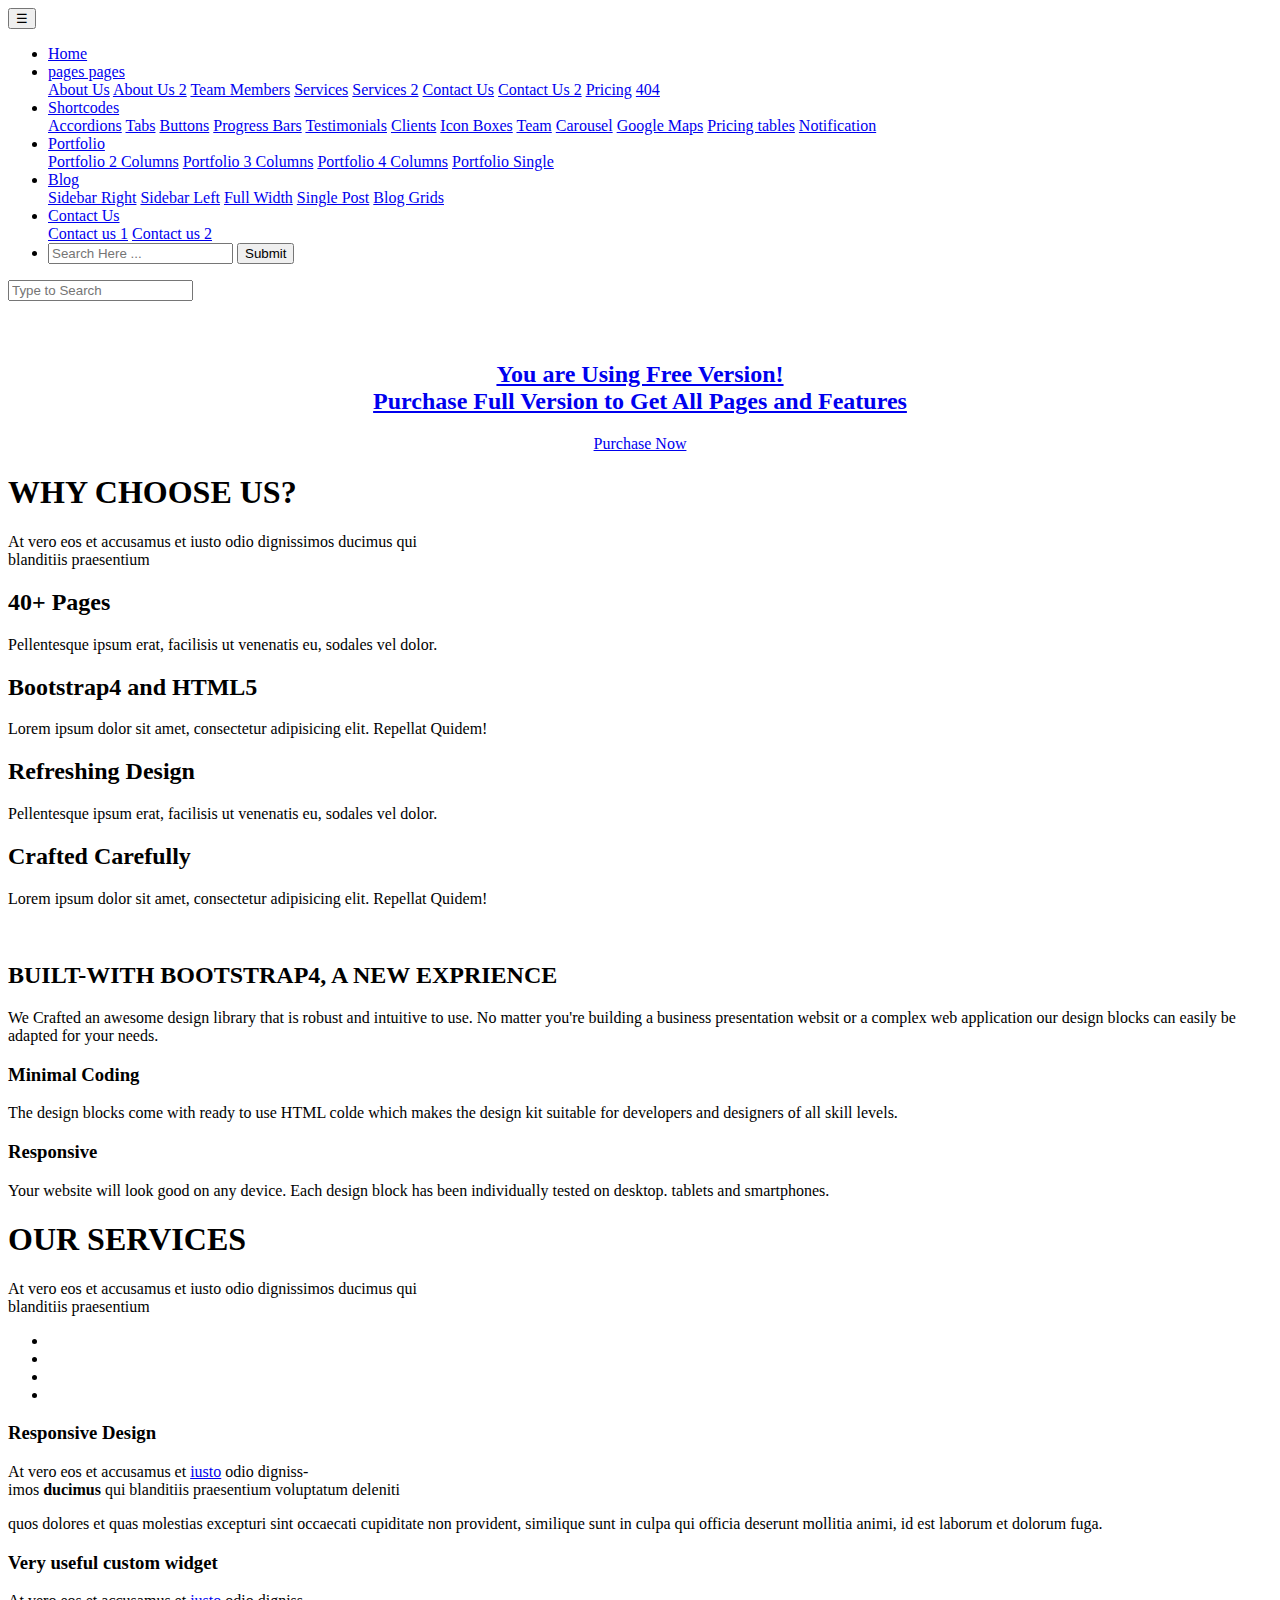
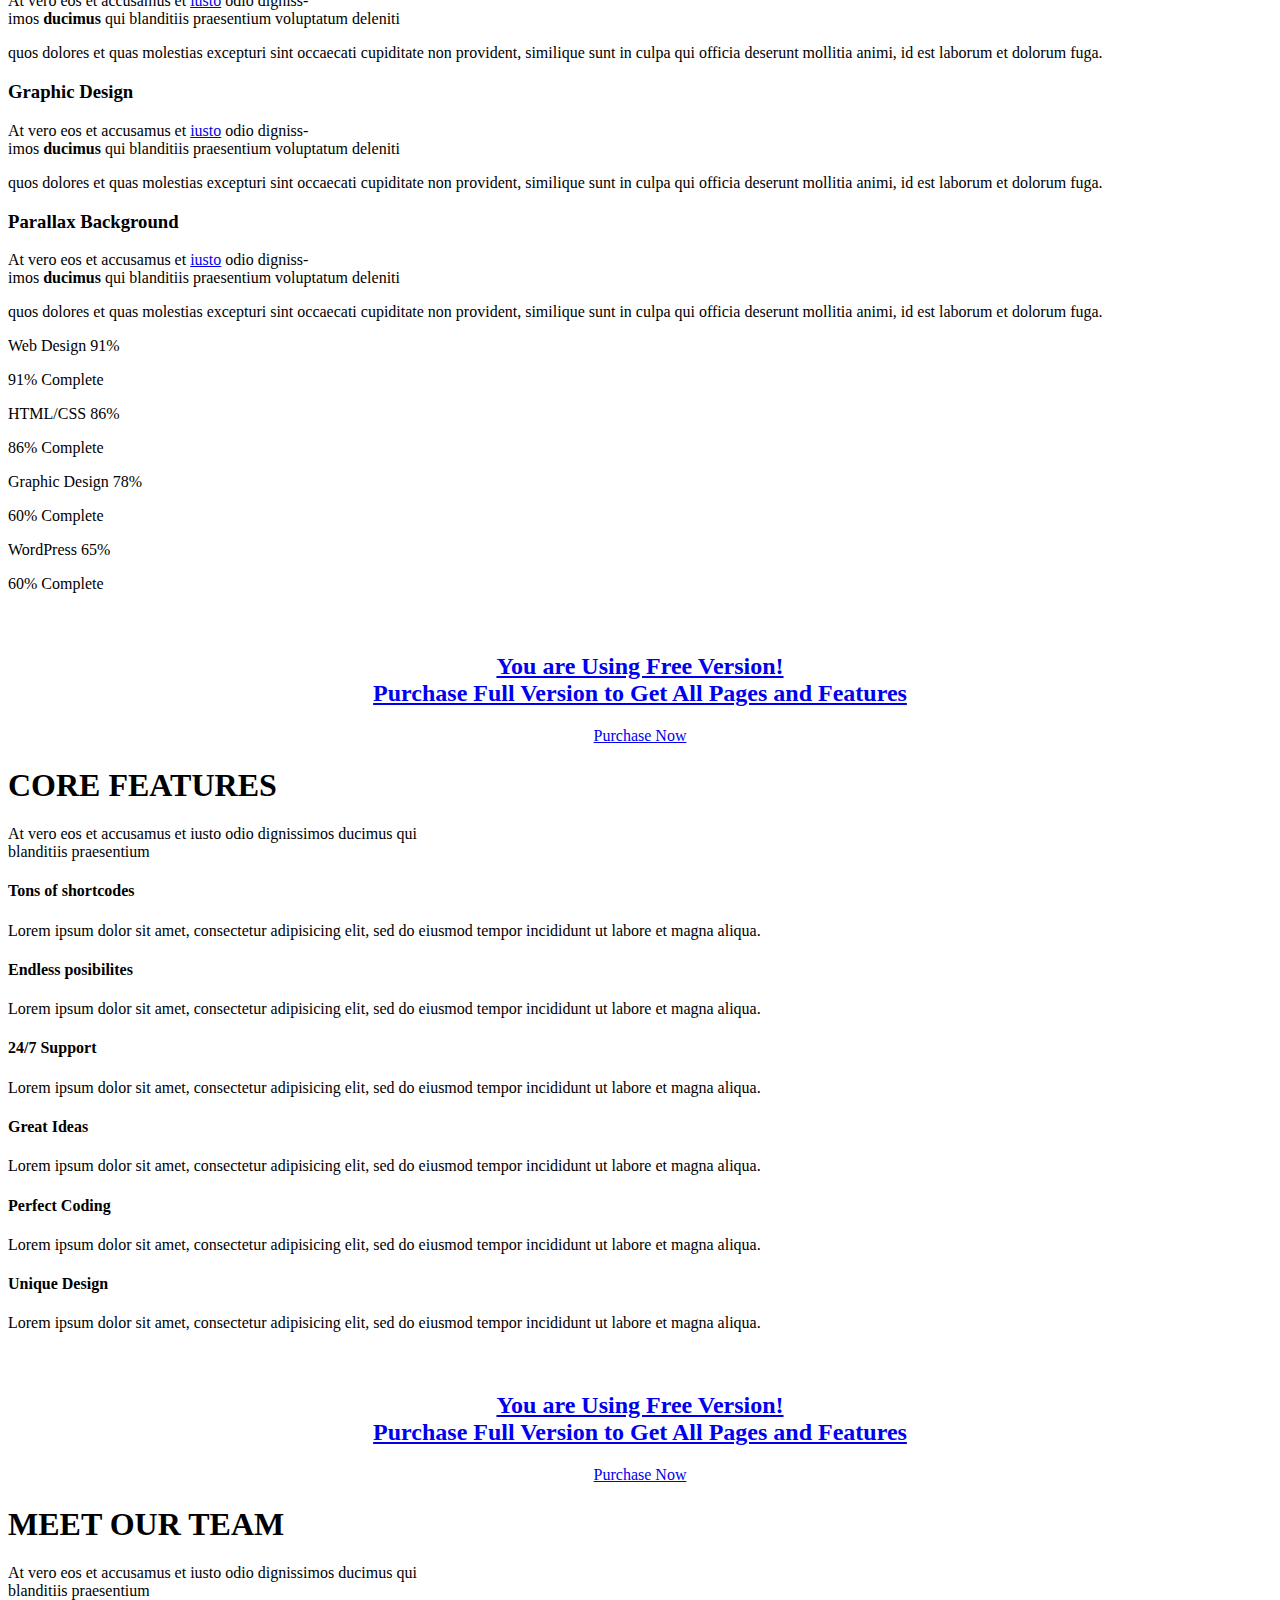
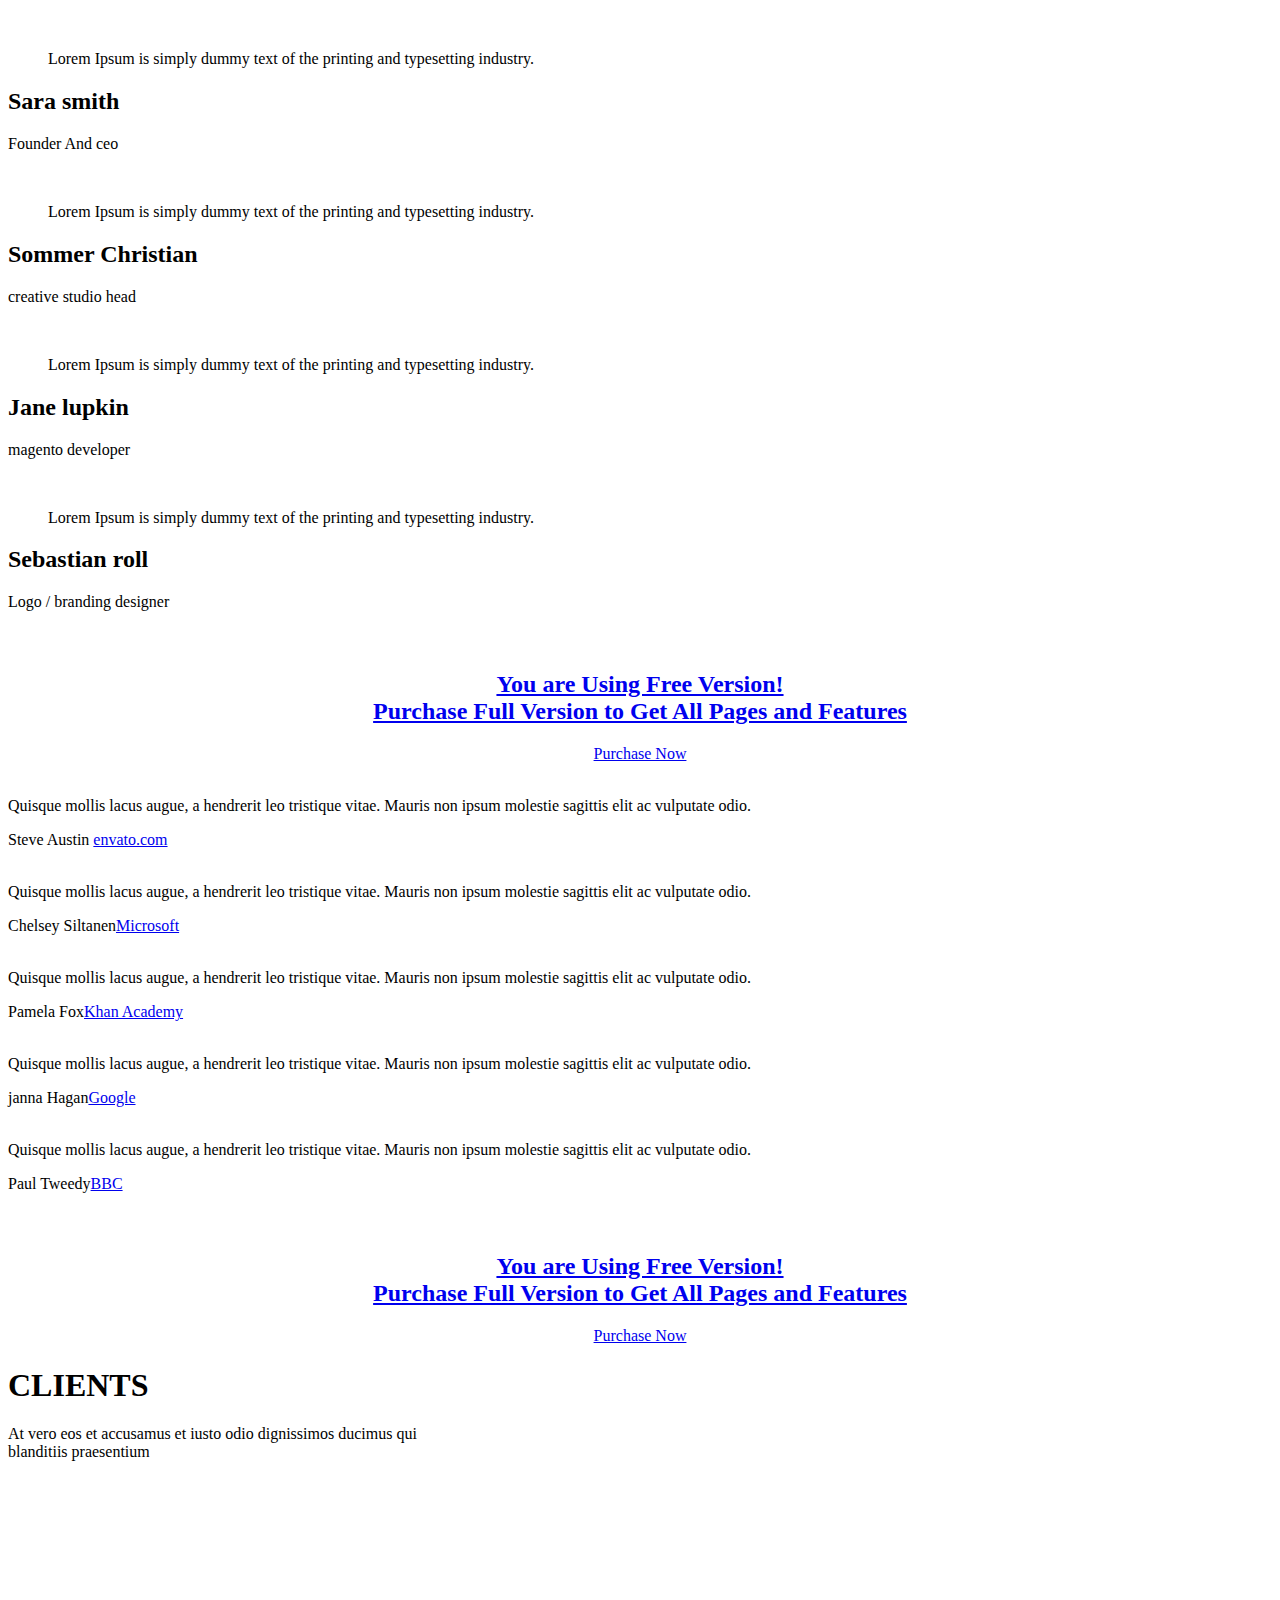
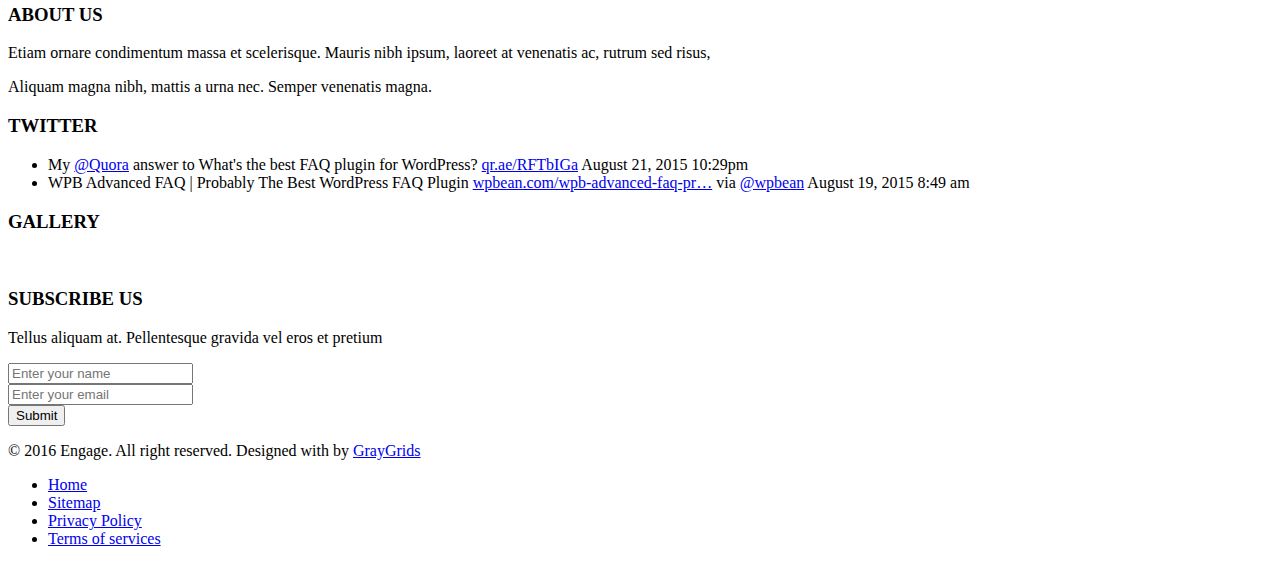
==== index.html @ 9ccc9171 "index file" ====
﻿<!-- DOCTYPE -->
<!DOCTYPE html>
<html lang="en">
  <head>
    <meta charset="utf-8">
    <!-- Viewport Meta Tag -->
    <meta name="viewport" content="width=device-width, initial-scale=1">
    <title>
      Engage - Multi-Purose Bootstrap HTML5 Template
    </title>
    <!-- Bootstrap -->
    <link rel="stylesheet" type="text/css" href="assets/css/bootstrap.min.css">
    <!-- Main Style -->
    <link rel="stylesheet" type="text/css" href="assets/css/main.css">
    <!-- Responsive Style -->
    <link rel="stylesheet" type="text/css" href="assets/css/responsive.css">
    <!--Fonts-->
    <link rel="stylesheet" media="screen" href="assets/fonts/font-awesome/font-awesome.min.css">
    <link rel="stylesheet" media="screen" href="assets/fonts/simple-line-icons.css">    
     
    <!-- Extras -->
    <link rel="stylesheet" type="text/css" href="assets/extras/owl/owl.carousel.css">
    <link rel="stylesheet" type="text/css" href="assets/extras/owl/owl.theme.css">
    <link rel="stylesheet" type="text/css" href="assets/extras/animate.css">
    <link rel="stylesheet" type="text/css" href="assets/extras/normalize.css">
    <link rel="stylesheet" type="text/css" href="assets/extras/settings.css">

    <!-- Color CSS Styles  -->
    <link rel="stylesheet" type="text/css" href="assets/css/colors/green.css" media="screen" />       
    <!-- HTML5 Shim and Respond.js IE8 support of HTML5 elements and media queries -->
    <!--[if lt IE 9]>
    <script src="https://oss.maxcdn.com/libs/html5shiv/3.7.0/html5shiv.js">
    </script>
    <script src="https://oss.maxcdn.com/libs/respond.js/1.4.2/respond.min.js">
    </script>
    <![endif]-->
  </head>
  <body>

  <!-- Header area wrapper starts -->
    <header id="header-wrap">

      <!-- Roof area starts -->
      
      <!-- Roof area Ends -->

      <!-- Header area starts -->
      <section id="header">

        <!-- Navbar Starts -->
        <nav class="navbar navbar-light" data-spy="affix" data-offset-top="50">
          <div class="container">
            <button class='navbar-toggler hidden-md-up pull-xs-right' data-target='#main-menu' data-toggle='collapse' type='button'>
              ☰
            </button>
            <!-- Brand -->
            <a class="navbar-brand" href="index.html">
              <img src="assets/img/logo.png" alt="">
            </a>
            <div class="collapse navbar-toggleable-sm pull-xs-left pull-md-right" id="main-menu">
              <!-- Navbar Starts -->
              <ul class="nav nav-inline">
                <li class="nav-item dropdown">
                  <a class="nav-link active" href="index.html" role="button" aria-haspopup="true" aria-expanded="false">Home</a>                  
                </li>                                     
                <li class="nav-item dropdown">
                  <a class="nav-link dropdown-toggle" data-toggle="dropdown" href="#" role="button" aria-haspopup="true" aria-expanded="false">
                    pages pages
                  </a>
                  <div class="dropdown-menu">                      
                    <a class="dropdown-item" href="about-us.html">About Us</a>
                    <a class="dropdown-item" href="about-us2.html">About Us 2</a>
                    <a class="dropdown-item" href="team-page.html">Team Members</a>
                    <a class="dropdown-item" href="services.html">Services</a>
                    <a class="dropdown-item" href="service2.html">Services 2</a>
                    <a class="dropdown-item" href="contact1.html">Contact Us</a>
                    <a class="dropdown-item" href="contact1.html">Contact Us 2</a>
                    <a class="dropdown-item" href="pricing.html">Pricing</a>
                    <a class="dropdown-item" href="404.html">404</a>
                  </div>
                </li>             
                <li class="nav-item dropdown">
                  <a class="nav-link dropdown-toggle" data-toggle="dropdown" href="#" role="button" aria-haspopup="true" aria-expanded="false">
                    Shortcodes 
                  </a>
                  <div class="dropdown-menu">                      
                    <a class="dropdown-item" href="accordions.html">Accordions</a>
                    <a class="dropdown-item" href="tabs.html">Tabs</a>
                    <a class="dropdown-item" href="buttons.html">Buttons</a>
                    <a class="dropdown-item" href="skills.html">Progress Bars</a>
                    <a class="dropdown-item" href="testimonials.html">Testimonials</a>
                    <a class="dropdown-item" href="clients.html">Clients</a>
                    <a class="dropdown-item" href="icon.html">Icon Boxes</a>
                    <a class="dropdown-item" href="team.html">Team</a>
                    <a class="dropdown-item" href="carousel.html">Carousel</a>
                    <a class="dropdown-item" href="maps.html">Google Maps</a>
                    <a class="dropdown-item" href="pricing.html">Pricing tables</a>
                    <a class="dropdown-item" href="notification.html">Notification</a>
                  </div> 
                </li>
                <li class="nav-item dropdown">
                  <a class="nav-link dropdown-toggle" data-toggle="dropdown" href="#" role="button" aria-haspopup="true" aria-expanded="false">
                    Portfolio
                  </a>                    
                  <div class="dropdown-menu">                      
                    <a class="dropdown-item" href="portfolio-col-2.html">Portfolio 2 Columns</a>
                    <a class="dropdown-item" href="portfolio-col-3.html">Portfolio 3 Columns</a>
                    <a class="dropdown-item" href="portfolio-col-4.html">Portfolio 4 Columns</a>
                    <a class="dropdown-item" href="portfolio-item.html">Portfolio Single</a>
                  </div>  
                </li>
                <li class="nav-item dropdown">
                  <a class="nav-link dropdown-toggle" data-toggle="dropdown" href="#" role="button" aria-haspopup="true" aria-expanded="false">
                    Blog
                  </a>                    
                  <div class="dropdown-menu">                      
                    <a class="dropdown-item" href="sidebar-right.html">Sidebar Right</a>
                    <a class="dropdown-item" href="sidebar-left.html">Sidebar Left</a>
                    <a class="dropdown-item" href="sidebar-full.html">Full Width</a>
                    <a class="dropdown-item" href="blog-single.html">Single Post</a>
                    <a class="dropdown-item" href="blog-grids.html">Blog Grids</a>
                  </div>                   
                </li> 
                <li class="nav-item dropdown">
                  <a class="nav-link dropdown-toggle" data-toggle="dropdown" href="#" role="button" aria-haspopup="true" aria-expanded="false">
                    Contact Us
                  </a>
                  <div class="dropdown-menu">                      
                    <a class="dropdown-item" href="contact1.html">Contact us 1</a>
                    <a class="dropdown-item" href="contact2.html">Contact us 2</a>
                  </div> 
                </li>          
                <!-- Search in right of nav -->
                <li class="nav-item" class="search">
                  <form class="top_search clearfix">
                    <div class="top_search_con">
                      <input class="s" placeholder="Search Here ..." type="text">
                      <span class="top_search_icon"><i class="icon-magnifier"></i></span>
                      <input class="top_search_submit" type="submit">
                    </div>
                  </form>
                </li>
                <!-- Search Ends -->                  
              </ul>  
            </div>              
              <!-- Form for navbar search area -->
              <form class="full-search">
                <div class="container">
                  <input type="text" placeholder="Type to Search">
                  <a href="#" class="close-search">
                    <span class="fa fa-times fa-2x">
                    </span>
                  </a>
                </div>
              </form>
              <!-- Search form ends -->
          </div>
        </nav>
        <!-- Navbar Ends -->

      </section> 
    <!-- Start Content -->
<div id="free-promo" style="
    text-align: center;
    margin-top: 60px;
">
      <div class="container">
          <div class="row text-center">
              <div class="error-page">
                <h2><a rel="nofollow" href="https://rebrand.ly/gg-engage-purchase/">You are Using Free Version!<br> Purchase Full Version to Get All Pages and Features</a></h2>
                <a rel="nofollow" href="https://rebrand.ly/gg-engage-purchase/" class="btn btn-common btn-lg">Purchase Now</a>
            </div>
          </div>
      </div>         
    </div>
    <!-- End Content --> 
    </header>
    <!-- Header-wrap Section End -->
   
    <!-- Service Block-1 Section -->
    <section id="service-block-main" class="section">
      <!-- Container Starts -->
      <div class="container">
        <div class="row">        
          <h1 class="section-title wow fadeIn animated" data-wow-delay=".2s">
           WHY CHOOSE US?
          </h1>
          <p class="section-subcontent">At vero eos et accusamus et iusto odio dignissimos ducimus qui <br> blanditiis praesentium</p>
          <div class="col-sm-6 col-md-3">
            <!-- Service-Block-1 Item Starts -->
            <div class="service-item wow fadeInUpQuick animated" data-wow-delay=".5s">
              <div class="icon-wrapper">
                <i class="icon-layers pulse-shrink">
                </i>
              </div>
              <h2>
                40+ Pages
              </h2>
              <p>
                Pellentesque ipsum erat, facilisis ut venenatis eu, sodales vel dolor.
              </p>
            </div>
            <!-- Service-Block-1 Item Ends -->
          </div>

          <div class="col-sm-6 col-md-3">
            <!-- Service-Block-1 Item Starts -->
            <div class="service-item wow fadeInUpQuick animated" data-wow-delay=".8s">
              <div class="icon-wrapper">
                <i class="icon-settings pulse-shrink">
                </i>
              </div>
              <h2>
                Bootstrap4 and HTML5
              </h2>
              <p>
                Lorem ipsum dolor sit amet, consectetur adipisicing elit. Repellat Quidem!
              </p>
            </div>
            <!-- Service-Block-1 Item Ends -->
          </div>

          <div class="col-sm-6 col-md-3">
            <!-- Service-Block-1 Item Starts -->
            <div class="service-item wow fadeInUpQuick animated" data-wow-delay="1.1s">
              <div class="icon-wrapper">
                <i class="icon-energy pulse-shrink">
                </i>
              </div>
              <h2>
                Refreshing Design
              </h2>
              <p>
                Pellentesque ipsum erat, facilisis ut venenatis eu, sodales vel dolor.
              </p>
            </div>
            <!-- Service-Block-1 Item Ends -->
          </div>

          <div class="col-sm-6 col-md-3">
            <!-- Service-Block-1 Item Starts -->
            <div class="service-item  wow fadeInUpQuick animated" data-wow-delay="1.4s">
              <div class="icon-wrapper">
                <i class="icon-cup pulse-shrink">
                </i>
              </div>
              <h2>
                Crafted Carefully
              </h2>
              <p>
                Lorem ipsum dolor sit amet, consectetur adipisicing elit. Repellat Quidem!
              </p>
            </div>
          </div><!-- Service-Block-1 Item Ends -->
        </div>
      </div><!-- Container Ends -->
    </section><!-- Service Main Section Ends -->

    <!-- About Us Section Start -->
    <section class="split section">
      <!-- Container Starts -->
      <div class="container">
        <div class="row">
          <div class="col-md-4 col-sm-6 col-xs-12">
            <div class="images">
              <img src="assets/img/about/plain-why-choose-us-2.png" alt="">
            </div>
          </div>
          <div class="col-md-8 col-sm-6 col-xs-12">
            <div class="content-inner">
              <h2 class="title">BUILT-WITH BOOTSTRAP4, A NEW EXPRIENCE</h2>
              <p class="lead">We Crafted an awesome design library that is robust and intuitive to use. No matter you're building a business presentation websit or a complex web application our design blocks can easily be adapted for your needs.</p>
              <div class="details-list">
                <div class="row">
                  <div class="col-sm-6 col-xs-12">
                    <h3>Minimal Coding</h3>
                    <p>The design blocks come with ready to use HTML colde which makes the design kit suitable for developers and designers of all skill levels.</p>
                  </div>
                  <div class="col-sm-6 col-xs-12">
                    <h3>Responsive</h3>
                    <p>Your website will look good on any device. Each design block has been individually tested on desktop. tablets and smartphones.
                  </div>
                </div>
              </div>
            </div>
          </div>
        </div>
      </div>
      <!-- Container Ends -->
    </section>
    <!-- About Us Section Ends -->   

    <!-- Other Services Section -->
    <section id="other-services" class="section">
      <div class="container">
      <!-- Container Starts -->
        <div class="row">
          <h1 class="section-title wow fadeInUpQuick">
            OUR SERVICES
          </h1>
          <p class="section-subcontent">At vero eos et accusamus et iusto odio dignissimos ducimus qui <br> blanditiis praesentium</p>
          <!-- Other Service Item Wrapper Starts -->
          <div class="col-sm-6 col-md-6">
          <ul class="nav nav-tabs" id="myTab" role="tablist">
            <li class="nav-item">
              <a class="nav-link active" data-toggle="tab" href="#home" role="tab" aria-controls="home"><i class="icon-screen-desktop"></i></a>
            </li>
            <li class="nav-item">
              <a class="nav-link" data-toggle="tab" href="#profile" role="tab" aria-controls="profile"><i class="icon-settings"></i></a>
            </li>
            <li class="nav-item">
              <a class="nav-link" data-toggle="tab" href="#messages" role="tab" aria-controls="messages"><i class="icon-heart"></i></a>
            </li>
            <li class="nav-item">
              <a class="nav-link" data-toggle="tab" href="#settings" role="tab" aria-controls="settings"><i class="icon-layers"></i></a>
            </li>
          </ul>
            <div class="tab-content">
              <div class="tab-pane active" id="home" role="tabpanel">
                <div class="service-content wow fadeInUpQuick">
                  <h3>Responsive Design</h3>
                  <p class="lead">At vero eos et accusamus et <a href="#">iusto</a> odio digniss- <br> imos <b>ducimus</b> qui blanditiis praesentium voluptatum deleniti</p>
                  <p>quos dolores et quas molestias excepturi sint occaecati cupiditate non provident, similique sunt in culpa qui officia deserunt mollitia animi, id est laborum et dolorum fuga. </p>
                </div>
              </div>            
              <div class="tab-pane" id="profile" role="tabpanel">
                <div class="service-content wow fadeInUpQuick">
                  <h3>Very useful custom widget </h3>
                  <p class="lead">At vero eos et accusamus et <a href="#">iusto</a> odio digniss- <br> imos <b>ducimus</b> qui blanditiis praesentium voluptatum deleniti</p>
                  <p>quos dolores et quas molestias excepturi sint occaecati cupiditate non provident, similique sunt in culpa qui officia deserunt mollitia animi, id est laborum et dolorum fuga. </p>
                </div>
              </div>
              <div class="tab-pane" id="messages" role="tabpanel">
                <div class="service-content fadeInUpQuick">
                  <h3>Graphic Design</h3>
                  <p class="lead">At vero eos et accusamus et <a href="#">iusto</a> odio digniss- <br> imos <b>ducimus</b> qui blanditiis praesentium voluptatum deleniti</p>
                  <p>quos dolores et quas molestias excepturi sint occaecati cupiditate non provident, similique sunt in culpa qui officia deserunt mollitia animi, id est laborum et dolorum fuga. </p>
                </div>
              </div>
              <div class="tab-pane" id="settings" role="tabpanel">
                <div class="service-content fadeInUpQuick">
                  <h3>Parallax Background</h3>
                  <p class="lead">At vero eos et accusamus et <a href="#">iusto</a> odio digniss- <br> imos <b>ducimus</b> qui blanditiis praesentium voluptatum deleniti</p>
                  <p>quos dolores et quas molestias excepturi sint occaecati cupiditate non provident, similique sunt in culpa qui officia deserunt mollitia animi, id est laborum et dolorum fuga. </p>
                </div>
              </div>
            </div>
          </div>
          <!-- Other Service Item Wrapper Ends -->

          <!-- Porgress Strts -->
          <div class="col-sm-6 com-md-6">            
            <div class="skill-shortcode">
              <div class="skill">
                <p>
                  Web Design 91%
                </p>
                <div class="progress">
                  <div class="progress-bar" role="progressbar"  data-percentage="91">
                    <span class="sr-only">
                    91% Complete
                    </span>
                  </div>
                </div>
              </div>
              <div class="skill">
                <p>
                  HTML/CSS 86%
                </p>
                <div class="progress">
                  <div class="progress-bar" role="progressbar"  data-percentage="86">
                    <span class="sr-only">
                    86% Complete
                    </span>
                  </div>
                </div>
              </div>
              <div class="skill">
                <p>
                  Graphic Design 78%
                </p>
                <div class="progress">
                  <div class="progress-bar" role="progressbar"  data-percentage="78">
                    <span class="sr-only">
                    60% Complete
                    </span>
                  </div>
                </div>
              </div>
              <div class="skill">
                <p>
                  WordPress 65%
                </p>
                <div class="progress">
                  <div class="progress-bar" role="progressbar"  data-percentage="65">
                    <span class="sr-only">
                    60% Complete
                    </span>
                  </div>
                </div>
              </div>
            </div>
          </div>
          <!-- Other Service Image Ends-->
        </div>
      </div><!-- Container Ends -->
    </section>
    <!-- Other Services Section End -->      
   
<div id="free-promo" style="
    text-align: center;
    margin-top: 60px;
">
      <div class="container">
          <div class="row text-center">
              <div class="error-page">
                <h2><a rel="nofollow" href="https://rebrand.ly/gg-engage-purchase/">You are Using Free Version!<br> Purchase Full Version to Get All Pages and Features</a></h2>
                <a rel="nofollow" href="https://rebrand.ly/gg-engage-purchase/" class="btn btn-common btn-lg">Purchase Now</a>
            </div>
          </div>
      </div>         
    </div>    

    <!-- Featured Section Starts -->
    <section id="featured" class="section">
      <!-- Container Starts -->
      <div class="container">
        <div class="row">
          <h1 class="section-title wow fadeInUpQuick">
            CORE FEATURES
          </h1>
          <p class="section-subcontent">At vero eos et accusamus et iusto odio dignissimos ducimus qui <br> blanditiis praesentium</p>
          <!-- Start Service Icon 1 -->
          <div class="col-md-4 col-sm-6" data-animation="fadeIn" data-animation-delay="01">
            <div class="featured-box">
              <div class="featured-icon">
                <i class="icon-present">
                </i>
              </div>
              <div class="featured-content">
                <h4>
                  Tons of shortcodes
                </h4>
                <p>
                  Lorem ipsum dolor sit amet, consectetur adipisicing elit, sed do eiusmod tempor incididunt ut labore et magna aliqua.
                </p>
              </div>
            </div>
          </div>
          <!-- End featured Icon 1 -->
          <!-- Start featured Icon 1 -->
          <div class="col-md-4 col-sm-6" data-animation="fadeIn" data-animation-delay="01">
            <div class="featured-box">
              <div class="featured-icon">
                <i class="icon-rocket">
                </i>
              </div>
              <div class="featured-content">
                <h4>
                  Endless posibilites
                </h4>
                <p>
                  Lorem ipsum dolor sit amet, consectetur adipisicing elit, sed do eiusmod tempor incididunt ut labore et magna aliqua.
                </p>
              </div>
            </div>
          </div>
          <!-- End featured Icon 1 -->
          <!-- Start featured Icon 1 -->
          <div class="col-md-4 col-sm-6" data-animation="fadeIn" data-animation-delay="01">
            <div class="featured-box">
              <div class="featured-icon">
                <i class="icon-pencil">
                </i>
              </div>
              <div class="featured-content">
                <h4>
                  24/7 Support
                </h4>
                <p>
                  Lorem ipsum dolor sit amet, consectetur adipisicing elit, sed do eiusmod tempor incididunt ut labore et magna aliqua.
                </p>
              </div>
            </div>
          </div>
          <!-- End featured Icon 1 -->
          <!-- Start featured Icon 1 -->
          <div class="col-md-4 col-sm-6" data-animation="fadeIn" data-animation-delay="01">
            <div class="featured-box">
              <div class="featured-icon">
                <i class="icon-diamond icon-large icon-effect">
                </i>
              </div>
              <div class="featured-content">
                <h4>
                  Great Ideas
                </h4>
                <p>
                  Lorem ipsum dolor sit amet, consectetur adipisicing elit, sed do eiusmod tempor incididunt ut labore et magna aliqua.
                </p>
              </div>
            </div>
          </div>
          <!-- End featured Icon 1 -->
          <!-- Start featured Icon 1 -->
          <div class="col-md-4 col-sm-6" data-animation="fadeIn" data-animation-delay="01">
            <div class="featured-box">
              <div class="featured-icon">
                <i class="icon-settings">
                </i>
              </div>
              <div class="featured-content">
                <h4>
                  Perfect Coding
                </h4>
                <p>
                  Lorem ipsum dolor sit amet, consectetur adipisicing elit, sed do eiusmod tempor incididunt ut labore et magna aliqua.
                </p>
              </div>
            </div>
          </div>
          <!-- End featured Icon 1 -->
          <!-- Start featured Icon 1 -->
          <div class="col-md-4 col-sm-6" data-animation="fadeIn" data-animation-delay="01">
            <div class="featured-box">
              <div class="featured-icon">
                <i class="icon-star">
                </i>
              </div>
              <div class="featured-content">
                <h4>
                  Unique Design
                </h4>
                <p>
                  Lorem ipsum dolor sit amet, consectetur adipisicing elit, sed do eiusmod tempor incididunt ut labore et magna aliqua.
                </p>
              </div>
            </div>
          </div>
          <!-- End featured Icon 1 -->
        </div>
      </div>
      <!-- Container Ends -->
    </section>
    <!-- Featured Section Ends -->
      
<div id="free-promo" style="
    text-align: center;
    margin-top: 60px;
">
      <div class="container">
          <div class="row text-center">
              <div class="error-page">
                <h2><a rel="nofollow" href="https://rebrand.ly/gg-engage-purchase/">You are Using Free Version!<br> Purchase Full Version to Get All Pages and Features</a></h2>
                <a rel="nofollow" href="https://rebrand.ly/gg-engage-purchase/" class="btn btn-common btn-lg">Purchase Now</a>
            </div>
          </div>
      </div>         
    </div>

    <!-- Team Section -->
    <section id="team" class="section">
      <!-- Container Starts -->
      <div class="container">        
        <!-- Row Starts -->
        <div class="row">
					<h1 class="section-title wow fadeInDown" data-wow-delay=".5s">
	          MEET OUR TEAM
	        </h1>
	        <p class="section-subcontent">At vero eos et accusamus et iusto odio dignissimos ducimus qui <br> blanditiis praesentium</p>
          <div class="col-sm-6 col-md-3">
	          <!-- Team Item Starts -->
	        	<div class="team-item wow fadeInUpQuick" data-wow-delay="1s">
	            <figure class="team-profile">
	              <img src="assets/img/team/team-01.jpg" alt="">
	              <figcaption class="our-team">
	                <div class="details">
	                	<p class="content-white">Lorem Ipsum is simply dummy text of the printing and typesetting industry.</p>
		               <div class="orange-line"></div>
		               <div class="social"> 
			               <a class="facebook" href="http://www.facebook.com"><i class="fa fa-facebook"></i></a> 
			               <a class="twitter" href="http://www.twitter.com"><i class="fa fa-twitter"></i></a> 
			               <a class="google-plus" href="http://plus.google.com"><i class="fa fa-google-plus"></i></a>
		               </div>
	                </div>
		            </figcaption>
	            </figure>
	            <div class="info">
	              <h2>
	                Sara smith
	              </h2>
	              <div class="orange-line"></div>
	              <p>
	                Founder And ceo
	              </p>
	            </div>
	          </div>
	          <!-- Team Item Ends -->
          </div>

          <div class="col-sm-6 col-md-3">
          	<!-- Team Item Starts -->
            <div class="team-item wow fadeInUpQuick" data-wow-delay="1.4s">
             <figure class="team-profile">
	               <img src="assets/img/team/team-02.jpg" alt="">
	              <figcaption class="our-team">
	                <div class="details">
	                	<p class="content-white">Lorem Ipsum is simply dummy text of the printing and typesetting industry.</p>
		               <div class="orange-line"></div>
		               <div class="social"> 
			               <a class="facebook" href="http://www.facebook.com"><i class="fa fa-facebook"></i></a> 
			               <a class="twitter" href="http://www.twitter.com"><i class="fa fa-twitter"></i></a> 
			               <a class="google-plus" href="http://plus.google.com"><i class="fa fa-google-plus"></i></a>
		               </div>
	                </div>
		            </figcaption>
	            </figure>
	            <div class="info">
	              <h2>
	                Sommer Christian
	              </h2>
	              <div class="orange-line"></div>
	              <p>
	                creative studio head
	              </p>
	            </div>
            </div><!-- Team Item Starts -->
          </div>

          <div class="col-sm-6 col-md-3">
            <!-- Team Item Starts -->
            <div class="team-item wow fadeInUpQuick" data-wow-delay="1.8s">
              <figure class="team-profile">
	                <img src="assets/img/team/team-03.jpg" alt="">
	              <figcaption class="our-team">
	                <div class="details">
	                	<p class="content-white">Lorem Ipsum is simply dummy text of the printing and typesetting industry.</p>
		               <div class="orange-line"></div>
		               <div class="social"> 
			               <a class="facebook" href="http://www.facebook.com"><i class="fa fa-facebook"></i></a> 
			               <a class="twitter" href="http://www.twitter.com"><i class="fa fa-twitter"></i></a> 
			               <a class="google-plus" href="http://plus.google.com"><i class="fa fa-google-plus"></i></a>
		               </div>
	                </div>
		            </figcaption>
	            </figure>
	            <div class="info">
	              <h2>
	                Jane lupkin
	              </h2>
	              <div class="orange-line"></div>
	              <p>
	                magento developer
	              </p>
	            </div>
            </div>
            <!-- Team Item Ends -->
          </div>
          
          <div class="col-sm-6 col-md-3">
            <!-- Team Item Starts -->
            <div class="team-item wow fadeInUpQuick" data-wow-delay="2.2s">
              <figure class="team-profile">
	              <img src="assets/img/team/team-04.jpg" alt="">
	              <figcaption class="our-team">
	                <div class="details">
	                	<p class="content-white">Lorem Ipsum is simply dummy text of the printing and typesetting industry.</p>
		               <div class="orange-line"></div>
		               <div class="social"> 
			               <a class="facebook" href="http://www.facebook.com"><i class="fa fa-facebook"></i></a> 
			               <a class="twitter" href="http://www.twitter.com"><i class="fa fa-twitter"></i></a> 
			               <a class="google-plus" href="http://plus.google.com"><i class="fa fa-google-plus"></i></a>
		               </div>
	                </div>
		            </figcaption>
	            </figure>
	            <div class="info">
	              <h2>
	                Sebastian roll
	              </h2>
	              <div class="orange-line"></div>
	              <p>
	                Logo / branding designer
	              </p>
	            </div>
            </div><!-- Team Item Ends -->
          </div>          
        </div><!-- Row Ends -->
      </div><!-- Container Ends -->
    </section>
    <!-- Team Section End -->
    
<div id="free-promo" style="
    text-align: center;
    margin-top: 60px;
">
      <div class="container">
          <div class="row text-center">
              <div class="error-page">
                <h2><a rel="nofollow" href="https://rebrand.ly/gg-engage-purchase/">You are Using Free Version!<br> Purchase Full Version to Get All Pages and Features</a></h2>
                <a rel="nofollow" href="https://rebrand.ly/gg-engage-purchase/" class="btn btn-common btn-lg">Purchase Now</a>
            </div>
          </div>
      </div>         
    </div>
    
    <!-- Testimonial Section -->
    <section id="testimonial" class="section">
      <!-- Container Starts -->
      <div class="container">
        <div class="row">
          <div class="col-sm-12">
            <div id="testimonial-item" class="owl-carousel">
              <div class="item">
                <div class="testimonial-inner">
                  <div class="testimonial-images">
                    <img class="img-circle" src="assets/img/testimonial/img1.jpg" alt="">
                  </div>
                  <div class="testimonial-content">
                    <p>
                      Quisque mollis lacus augue, a hendrerit leo tristique vitae. Mauris non ipsum molestie sagittis elit ac vulputate odio.
                    </p>
                  </div>
                  <div class="testimonial-footer">
                    <i class="fa fa-quote-left"></i>
                    Steve Austin <a href="#">envato.com </a>
                  </div>
                </div>
              </div>
              <div class="item">
                <div class="testimonial-inner">
                  <div class="testimonial-images">
                    <img class="img-circle" src="assets/img/testimonial/img2.jpg" alt="">
                  </div>
                  <div class="testimonial-content">
                    <p>
                      Quisque mollis lacus augue, a hendrerit leo tristique vitae. Mauris non ipsum molestie sagittis elit ac vulputate odio.
                    </p>
                  </div>
                  <div class="testimonial-footer">
                    <i class="fa fa-quote-left"></i>
                    Chelsey Siltanen<a href="#">Microsoft</a>
                  </div>
                </div>
              </div>
              <div class="item">
                <div class="testimonial-inner">
                  <div class="testimonial-images">
                    <img class="img-circle" src="assets/img/testimonial/img3.jpg" alt="">
                  </div>
                  <div class="testimonial-content">
                    <p>
                      Quisque mollis lacus augue, a hendrerit leo tristique vitae. Mauris non ipsum molestie sagittis elit ac vulputate odio.
                    </p>
                  </div>
                  <div class="testimonial-footer">
                    <i class="fa fa-quote-left"></i>
                    Pamela Fox<a href="#">Khan Academy</a>
                  </div>
                </div>
              </div>
              <div class="item">
                <div class="testimonial-inner">
                  <div class="testimonial-images">
                    <img class="img-circle" src="assets/img/testimonial/img4.jpg" alt="">
                  </div>
                  <div class="testimonial-content">
                    <p>
                      Quisque mollis lacus augue, a hendrerit leo tristique vitae. Mauris non ipsum molestie sagittis elit ac vulputate odio.
                    </p>
                  </div>
                  <div class="testimonial-footer">
                    <i class="fa fa-quote-left"></i>
                    janna Hagan<a href="#">Google</a>
                  </div>
                </div>
              </div>
              <div class="item">
                <div class="testimonial-inner">
                  <div class="testimonial-images">
                    <img class="img-circle" src="assets/img/testimonial/img5.jpg" alt="">
                  </div>
                  <div class="testimonial-content">
                    <p>
                      Quisque mollis lacus augue, a hendrerit leo tristique vitae. Mauris non ipsum molestie sagittis elit ac vulputate odio.
                    </p>
                  </div>
                  <div class="testimonial-footer">
                    <i class="fa fa-quote-left"></i>
                    Paul Tweedy<a href="#">BBC</a>
                  </div>
                </div>
              </div>
            </div>
          </div>
        </div>
      </div><!-- Container Ends -->
    </section>
    <!-- Testimonial Section End -->                

<div id="free-promo" style="
    text-align: center;
    margin-top: 60px;
">
      <div class="container">
          <div class="row text-center">
              <div class="error-page">
                <h2><a rel="nofollow" href="https://rebrand.ly/gg-engage-purchase/">You are Using Free Version!<br> Purchase Full Version to Get All Pages and Features</a></h2>
                <a rel="nofollow" href="https://rebrand.ly/gg-engage-purchase/" class="btn btn-common btn-lg">Purchase Now</a>
            </div>
          </div>
      </div>         
    </div>

    <!-- Clients Section -->
    <section id="clients" class="section">
      <!-- Container Ends -->
      <div class="container">
        <h1 class="section-title wow fadeInUpQuick" data-wow-delay=".5s">
          CLIENTS
        </h1>
        <p class="section-subcontent">At vero eos et accusamus et iusto odio dignissimos ducimus qui <br> blanditiis praesentium</p>
        <div class="wow fadeInUpQuick" data-wow-delay=".9s">
          <!-- Row and Scroller Wrapper Starts -->
          <div class="row" id="clients-scroller">
            <div class="client-item-wrapper">
              <img src="assets/img/clients/img1.png" alt="">
            </div>
            <div class="client-item-wrapper">
              <img src="assets/img/clients/img2.png" alt="">
            </div>
            <div class="client-item-wrapper">
              <img src="assets/img/clients/img3.png" alt="">
            </div>
            <div class="client-item-wrapper">
              <img src="assets/img/clients/img4.png" alt="">
            </div>
            <div class="client-item-wrapper">
              <img src="assets/img/clients/img5.png" alt="">
            </div>
            <div class="client-item-wrapper">
              <img src="assets/img/clients/img6.png" alt="">
            </div>
          </div><!-- Row and Scroller Wrapper Starts -->
        </div>
      </div><!-- Container Ends -->
    </section>
    <!-- Client Section End -->        
    
    <!-- Footer Section -->
    <footer>
      <!-- Container Starts -->
      <div class="container">
        <!-- Row Starts -->
        <div class="row section">
          <!-- Footer Widget Starts -->
          <div class="footer-widget col-md-3 col-xs-12 wow fadeIn">
            <h3 class="small-title">
              ABOUT US
            </h3>
            <p>
              Etiam ornare condimentum massa et scelerisque. Mauris nibh ipsum, laoreet at venenatis ac, rutrum sed risus, 
            </p> 
            <p>Aliquam magna nibh, mattis a urna nec. Semper venenatis magna.</p>
            <div class="social-footer">
              <a href="#"><i class="fa fa-facebook icon-round"></i></a>
              <a href="#"><i class="fa fa-twitter icon-round"></i></a>
              <a href="#"><i class="fa fa-linkedin icon-round"></i></a>
              <a href="#"><i class="fa fa-google-plus icon-round"></i></a>
            </div>           
          </div><!-- Footer Widget Ends -->
          
          <!-- Footer Widget Starts -->
          <div class="footer-widget col-md-3 col-xs-12 wow fadeIn" data-wow-delay=".2s">
            <h3 class="small-title">
              TWITTER
            </h3>
            <ul class="recent-tweets">
              <li class="tweet">
                My <a href="#">@Quora</a>                
                <span class="tweet-text">
                  answer to What's the best FAQ plugin for WordPress?
                </span>
                <a href="#">qr.ae/RFTbIGa</a> 
                <span class="tweet-date">
                  August 21, 2015 10:29pm
                </span>
              </li>
              
              
              <li class="tweet">
                WPB Advanced FAQ | Probably The Best WordPress FAQ Plugin <a href="#">wpbean.com/wpb-advanced-faq-pr…</a>               
                <span class="tweet-text">
                  via
                </span>
                <a href="#">@wpbean</a> 
                <span class="tweet-date">
                  August 19, 2015 8:49 am
                </span>
              </li>
              
              
            </ul>
          </div><!-- Footer Widget Ends -->

          <!-- Footer Widget Starts -->
          <div class="footer-widget col-md-3 col-xs-12 wow fadeIn" data-wow-delay=".5s">
            <h3 class="small-title">
              GALLERY
            </h3>
            <div class="plain-flicker-gallery">
              <a href="#" title="Pan Masala"><img src="assets/img/flicker/img1.jpg" alt=""></a>
              <a href="#" title="Sports Template for Joomla"><img src="assets/img/flicker/img2.jpg" alt=""></a>
              <a href="" title="Apple Keyboard"><img src="assets/img/flicker/img3.jpg" alt=""></a>
              <a href="" title="Hard Working"><img src="assets/img/flicker/img4.jpg" alt=""></a>
              <a href="" title="Smile"><img src="assets/img/flicker/img5.jpg" alt=""></a>
              <a href="" title="Puzzle"><img src="assets/img/flicker/img6.jpg" alt=""></a>
            </div>
          </div><!-- Footer Widget Ends -->

          <!-- Footer Widget Starts -->
          <div class="footer-widget col-md-3 col-xs-12 wow fadeIn" data-wow-delay=".8s">
            <h3 class="small-title">
              SUBSCRIBE US
            </h3>
            <div class="contact-us">
              <p>Tellus aliquam at. Pellentesque gravida vel eros et pretium</p>
              <form>
              <div class="form-group">
                <input type="text" class="form-control" id="exampleInputName2" placeholder="Enter your name">
              </div>
              <div class="form-group">
                <input type="email" class="form-control" id="exampleInputEmail2" placeholder="Enter your email">
              </div>
              <button type="submit" class="btn btn-common">Submit</button>
            </form>
            </div>
          </div><!-- Footer Widget Ends -->
        </div><!-- Row Ends -->
      </div><!-- Container Ends -->
      
      <!-- Copyright -->
      <div id="copyright">
        <div class="container">
          <div class="row">
            <div class="col-md-6 col-sm-6">
              <p class="copyright-text">
                ©  2016 Engage. All right reserved. Designed with by <a href="#">GrayGrids</a>
              </p>
            </div>
            <div class="col-md-6  col-sm-6">
              <ul class="nav nav-inline pull-xs-right">
                <li class="nav-item">
                  <a class="nav-link active" href="#">Home</a>
                </li>
                <li class="nav-item">
                  <a class="nav-link" href="#">Sitemap</a>
                </li>
                <li class="nav-item">
                  <a class="nav-link" href="#">Privacy Policy</a>
                </li>
                <li class="nav-item">
                  <a class="nav-link" href="#">Terms of services</a>
                </li>
              </ul>        
            </div>
          </div>
        </div>
      </div>
      <!-- Copyright  End-->
      
    </footer>
    <!-- Footer Section End-->
    
    <!-- Go To Top Link -->
    <a href="#" class="back-to-top">
      <i class="fa fa-angle-up">
      </i>
    </a>

    <div class="bottom"> <a href="#" class="settings"></a> </div>

    <!-- JavaScript & jQuery Plugins -->
    <!-- jQuery Load -->
    <script src="assets/js/jquery-min.js"></script>
    <!-- Bootstrap JS -->
    <script src="assets/js/bootstrap.min.js"></script>
    <!--Text Rotator-->
    <script src="assets/js/jquery.mixitup.js"></script>
    <!--WOW Scroll Spy-->
    <script src="assets/js/wow.js"></script>
    <!-- OWL Carousel -->
    <script src="assets/js/owl.carousel.js"></script>
 
    <!-- WayPoint -->
    <script src="assets/js/waypoints.min.js"></script>
    <!-- CounterUp -->
    <script src="assets/js/jquery.counterup.min.js"></script>
    <!-- ScrollTop -->
    <script src="assets/js/scroll-top.js"></script>
    <!-- Appear -->
    <script src="assets/js/jquery.appear.js"></script>
    <script src="assets/js/jquery.vide.js"></script>
     <!-- All JS plugin Triggers -->
    <script src="assets/js/main.js"></script>
    <script src="assets/js/color-switcher.js"></script>
    
  </body>
</html>
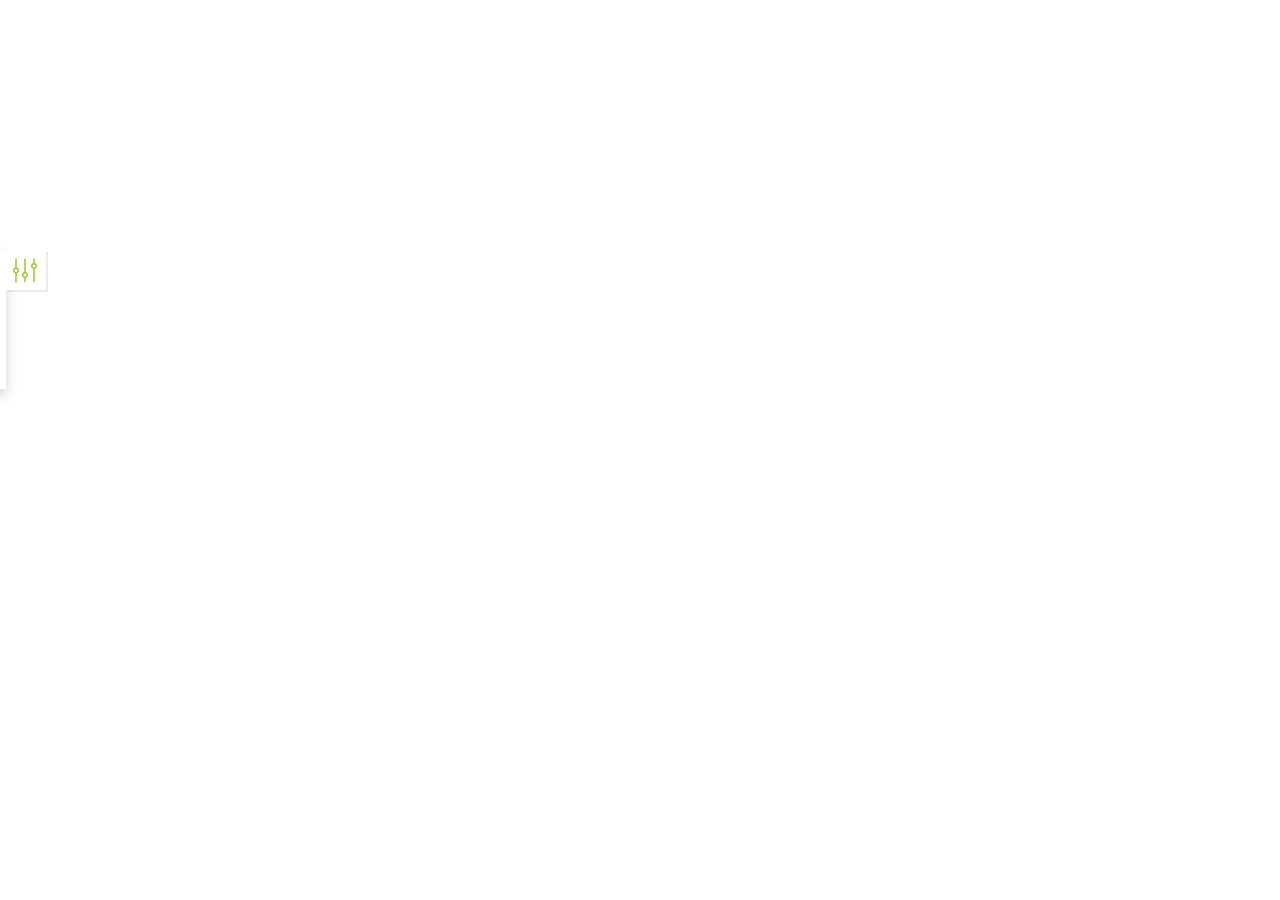
==== commit 7eb54307: "add" ====
--- a/index.html
+++ b/index.html
@@ -1,12 +1,12 @@
 ﻿<!-- DOCTYPE -->
 <!DOCTYPE html>
 <html lang="en">
-  <head>
+<head>
     <meta charset="utf-8">
     <!-- Viewport Meta Tag -->
     <meta name="viewport" content="width=device-width, initial-scale=1">
     <title>
-      Engage - Multi-Purose Bootstrap HTML5 Template
+        Get your Nutritional Value
     </title>
     <!-- Bootstrap -->
     <link rel="stylesheet" type="text/css" href="assets/css/bootstrap.min.css">
@@ -14,10 +14,12 @@
     <link rel="stylesheet" type="text/css" href="assets/css/main.css">
     <!-- Responsive Style -->
     <link rel="stylesheet" type="text/css" href="assets/css/responsive.css">
+    <!-- Custom Style -->
+    <link rel="stylesheet" type="text/css" href="assets/css/custom.css">
     <!--Fonts-->
     <link rel="stylesheet" media="screen" href="assets/fonts/font-awesome/font-awesome.min.css">
-    <link rel="stylesheet" media="screen" href="assets/fonts/simple-line-icons.css">    
-     
+    <link rel="stylesheet" media="screen" href="assets/fonts/simple-line-icons.css">
+
     <!-- Extras -->
     <link rel="stylesheet" type="text/css" href="assets/extras/owl/owl.carousel.css">
     <link rel="stylesheet" type="text/css" href="assets/extras/owl/owl.theme.css">
@@ -26,7 +28,7 @@
     <link rel="stylesheet" type="text/css" href="assets/extras/settings.css">
 
     <!-- Color CSS Styles  -->
-    <link rel="stylesheet" type="text/css" href="assets/css/colors/green.css" media="screen" />       
+    <link rel="stylesheet" type="text/css" href="assets/css/colors/green.css" media="screen" />
     <!-- HTML5 Shim and Respond.js IE8 support of HTML5 elements and media queries -->
     <!--[if lt IE 9]>
     <script src="https://oss.maxcdn.com/libs/html5shiv/3.7.0/html5shiv.js">
@@ -34,949 +36,9 @@
     <script src="https://oss.maxcdn.com/libs/respond.js/1.4.2/respond.min.js">
     </script>
     <![endif]-->
-  </head>
+</head>
   <body>
 
-  <!-- Header area wrapper starts -->
-    <header id="header-wrap">
-
-      <!-- Roof area starts -->
-      
-      <!-- Roof area Ends -->
-
-      <!-- Header area starts -->
-      <section id="header">
-
-        <!-- Navbar Starts -->
-        <nav class="navbar navbar-light" data-spy="affix" data-offset-top="50">
-          <div class="container">
-            <button class='navbar-toggler hidden-md-up pull-xs-right' data-target='#main-menu' data-toggle='collapse' type='button'>
-              ☰
-            </button>
-            <!-- Brand -->
-            <a class="navbar-brand" href="index.html">
-              <img src="assets/img/logo.png" alt="">
-            </a>
-            <div class="collapse navbar-toggleable-sm pull-xs-left pull-md-right" id="main-menu">
-              <!-- Navbar Starts -->
-              <ul class="nav nav-inline">
-                <li class="nav-item dropdown">
-                  <a class="nav-link active" href="index.html" role="button" aria-haspopup="true" aria-expanded="false">Home</a>                  
-                </li>                                     
-                <li class="nav-item dropdown">
-                  <a class="nav-link dropdown-toggle" data-toggle="dropdown" href="#" role="button" aria-haspopup="true" aria-expanded="false">
-                    pages pages
-                  </a>
-                  <div class="dropdown-menu">                      
-                    <a class="dropdown-item" href="about-us.html">About Us</a>
-                    <a class="dropdown-item" href="about-us2.html">About Us 2</a>
-                    <a class="dropdown-item" href="team-page.html">Team Members</a>
-                    <a class="dropdown-item" href="services.html">Services</a>
-                    <a class="dropdown-item" href="service2.html">Services 2</a>
-                    <a class="dropdown-item" href="contact1.html">Contact Us</a>
-                    <a class="dropdown-item" href="contact1.html">Contact Us 2</a>
-                    <a class="dropdown-item" href="pricing.html">Pricing</a>
-                    <a class="dropdown-item" href="404.html">404</a>
-                  </div>
-                </li>             
-                <li class="nav-item dropdown">
-                  <a class="nav-link dropdown-toggle" data-toggle="dropdown" href="#" role="button" aria-haspopup="true" aria-expanded="false">
-                    Shortcodes 
-                  </a>
-                  <div class="dropdown-menu">                      
-                    <a class="dropdown-item" href="accordions.html">Accordions</a>
-                    <a class="dropdown-item" href="tabs.html">Tabs</a>
-                    <a class="dropdown-item" href="buttons.html">Buttons</a>
-                    <a class="dropdown-item" href="skills.html">Progress Bars</a>
-                    <a class="dropdown-item" href="testimonials.html">Testimonials</a>
-                    <a class="dropdown-item" href="clients.html">Clients</a>
-                    <a class="dropdown-item" href="icon.html">Icon Boxes</a>
-                    <a class="dropdown-item" href="team.html">Team</a>
-                    <a class="dropdown-item" href="carousel.html">Carousel</a>
-                    <a class="dropdown-item" href="maps.html">Google Maps</a>
-                    <a class="dropdown-item" href="pricing.html">Pricing tables</a>
-                    <a class="dropdown-item" href="notification.html">Notification</a>
-                  </div> 
-                </li>
-                <li class="nav-item dropdown">
-                  <a class="nav-link dropdown-toggle" data-toggle="dropdown" href="#" role="button" aria-haspopup="true" aria-expanded="false">
-                    Portfolio
-                  </a>                    
-                  <div class="dropdown-menu">                      
-                    <a class="dropdown-item" href="portfolio-col-2.html">Portfolio 2 Columns</a>
-                    <a class="dropdown-item" href="portfolio-col-3.html">Portfolio 3 Columns</a>
-                    <a class="dropdown-item" href="portfolio-col-4.html">Portfolio 4 Columns</a>
-                    <a class="dropdown-item" href="portfolio-item.html">Portfolio Single</a>
-                  </div>  
-                </li>
-                <li class="nav-item dropdown">
-                  <a class="nav-link dropdown-toggle" data-toggle="dropdown" href="#" role="button" aria-haspopup="true" aria-expanded="false">
-                    Blog
-                  </a>                    
-                  <div class="dropdown-menu">                      
-                    <a class="dropdown-item" href="sidebar-right.html">Sidebar Right</a>
-                    <a class="dropdown-item" href="sidebar-left.html">Sidebar Left</a>
-                    <a class="dropdown-item" href="sidebar-full.html">Full Width</a>
-                    <a class="dropdown-item" href="blog-single.html">Single Post</a>
-                    <a class="dropdown-item" href="blog-grids.html">Blog Grids</a>
-                  </div>                   
-                </li> 
-                <li class="nav-item dropdown">
-                  <a class="nav-link dropdown-toggle" data-toggle="dropdown" href="#" role="button" aria-haspopup="true" aria-expanded="false">
-                    Contact Us
-                  </a>
-                  <div class="dropdown-menu">                      
-                    <a class="dropdown-item" href="contact1.html">Contact us 1</a>
-                    <a class="dropdown-item" href="contact2.html">Contact us 2</a>
-                  </div> 
-                </li>          
-                <!-- Search in right of nav -->
-                <li class="nav-item" class="search">
-                  <form class="top_search clearfix">
-                    <div class="top_search_con">
-                      <input class="s" placeholder="Search Here ..." type="text">
-                      <span class="top_search_icon"><i class="icon-magnifier"></i></span>
-                      <input class="top_search_submit" type="submit">
-                    </div>
-                  </form>
-                </li>
-                <!-- Search Ends -->                  
-              </ul>  
-            </div>              
-              <!-- Form for navbar search area -->
-              <form class="full-search">
-                <div class="container">
-                  <input type="text" placeholder="Type to Search">
-                  <a href="#" class="close-search">
-                    <span class="fa fa-times fa-2x">
-                    </span>
-                  </a>
-                </div>
-              </form>
-              <!-- Search form ends -->
-          </div>
-        </nav>
-        <!-- Navbar Ends -->
-
-      </section> 
-    <!-- Start Content -->
-<div id="free-promo" style="
-    text-align: center;
-    margin-top: 60px;
-">
-      <div class="container">
-          <div class="row text-center">
-              <div class="error-page">
-                <h2><a rel="nofollow" href="https://rebrand.ly/gg-engage-purchase/">You are Using Free Version!<br> Purchase Full Version to Get All Pages and Features</a></h2>
-                <a rel="nofollow" href="https://rebrand.ly/gg-engage-purchase/" class="btn btn-common btn-lg">Purchase Now</a>
-            </div>
-          </div>
-      </div>         
-    </div>
-    <!-- End Content --> 
-    </header>
-    <!-- Header-wrap Section End -->
-   
-    <!-- Service Block-1 Section -->
-    <section id="service-block-main" class="section">
-      <!-- Container Starts -->
-      <div class="container">
-        <div class="row">        
-          <h1 class="section-title wow fadeIn animated" data-wow-delay=".2s">
-           WHY CHOOSE US?
-          </h1>
-          <p class="section-subcontent">At vero eos et accusamus et iusto odio dignissimos ducimus qui <br> blanditiis praesentium</p>
-          <div class="col-sm-6 col-md-3">
-            <!-- Service-Block-1 Item Starts -->
-            <div class="service-item wow fadeInUpQuick animated" data-wow-delay=".5s">
-              <div class="icon-wrapper">
-                <i class="icon-layers pulse-shrink">
-                </i>
-              </div>
-              <h2>
-                40+ Pages
-              </h2>
-              <p>
-                Pellentesque ipsum erat, facilisis ut venenatis eu, sodales vel dolor.
-              </p>
-            </div>
-            <!-- Service-Block-1 Item Ends -->
-          </div>
-
-          <div class="col-sm-6 col-md-3">
-            <!-- Service-Block-1 Item Starts -->
-            <div class="service-item wow fadeInUpQuick animated" data-wow-delay=".8s">
-              <div class="icon-wrapper">
-                <i class="icon-settings pulse-shrink">
-                </i>
-              </div>
-              <h2>
-                Bootstrap4 and HTML5
-              </h2>
-              <p>
-                Lorem ipsum dolor sit amet, consectetur adipisicing elit. Repellat Quidem!
-              </p>
-            </div>
-            <!-- Service-Block-1 Item Ends -->
-          </div>
-
-          <div class="col-sm-6 col-md-3">
-            <!-- Service-Block-1 Item Starts -->
-            <div class="service-item wow fadeInUpQuick animated" data-wow-delay="1.1s">
-              <div class="icon-wrapper">
-                <i class="icon-energy pulse-shrink">
-                </i>
-              </div>
-              <h2>
-                Refreshing Design
-              </h2>
-              <p>
-                Pellentesque ipsum erat, facilisis ut venenatis eu, sodales vel dolor.
-              </p>
-            </div>
-            <!-- Service-Block-1 Item Ends -->
-          </div>
-
-          <div class="col-sm-6 col-md-3">
-            <!-- Service-Block-1 Item Starts -->
-            <div class="service-item  wow fadeInUpQuick animated" data-wow-delay="1.4s">
-              <div class="icon-wrapper">
-                <i class="icon-cup pulse-shrink">
-                </i>
-              </div>
-              <h2>
-                Crafted Carefully
-              </h2>
-              <p>
-                Lorem ipsum dolor sit amet, consectetur adipisicing elit. Repellat Quidem!
-              </p>
-            </div>
-          </div><!-- Service-Block-1 Item Ends -->
-        </div>
-      </div><!-- Container Ends -->
-    </section><!-- Service Main Section Ends -->
-
-    <!-- About Us Section Start -->
-    <section class="split section">
-      <!-- Container Starts -->
-      <div class="container">
-        <div class="row">
-          <div class="col-md-4 col-sm-6 col-xs-12">
-            <div class="images">
-              <img src="assets/img/about/plain-why-choose-us-2.png" alt="">
-            </div>
-          </div>
-          <div class="col-md-8 col-sm-6 col-xs-12">
-            <div class="content-inner">
-              <h2 class="title">BUILT-WITH BOOTSTRAP4, A NEW EXPRIENCE</h2>
-              <p class="lead">We Crafted an awesome design library that is robust and intuitive to use. No matter you're building a business presentation websit or a complex web application our design blocks can easily be adapted for your needs.</p>
-              <div class="details-list">
-                <div class="row">
-                  <div class="col-sm-6 col-xs-12">
-                    <h3>Minimal Coding</h3>
-                    <p>The design blocks come with ready to use HTML colde which makes the design kit suitable for developers and designers of all skill levels.</p>
-                  </div>
-                  <div class="col-sm-6 col-xs-12">
-                    <h3>Responsive</h3>
-                    <p>Your website will look good on any device. Each design block has been individually tested on desktop. tablets and smartphones.
-                  </div>
-                </div>
-              </div>
-            </div>
-          </div>
-        </div>
-      </div>
-      <!-- Container Ends -->
-    </section>
-    <!-- About Us Section Ends -->   
-
-    <!-- Other Services Section -->
-    <section id="other-services" class="section">
-      <div class="container">
-      <!-- Container Starts -->
-        <div class="row">
-          <h1 class="section-title wow fadeInUpQuick">
-            OUR SERVICES
-          </h1>
-          <p class="section-subcontent">At vero eos et accusamus et iusto odio dignissimos ducimus qui <br> blanditiis praesentium</p>
-          <!-- Other Service Item Wrapper Starts -->
-          <div class="col-sm-6 col-md-6">
-          <ul class="nav nav-tabs" id="myTab" role="tablist">
-            <li class="nav-item">
-              <a class="nav-link active" data-toggle="tab" href="#home" role="tab" aria-controls="home"><i class="icon-screen-desktop"></i></a>
-            </li>
-            <li class="nav-item">
-              <a class="nav-link" data-toggle="tab" href="#profile" role="tab" aria-controls="profile"><i class="icon-settings"></i></a>
-            </li>
-            <li class="nav-item">
-              <a class="nav-link" data-toggle="tab" href="#messages" role="tab" aria-controls="messages"><i class="icon-heart"></i></a>
-            </li>
-            <li class="nav-item">
-              <a class="nav-link" data-toggle="tab" href="#settings" role="tab" aria-controls="settings"><i class="icon-layers"></i></a>
-            </li>
-          </ul>
-            <div class="tab-content">
-              <div class="tab-pane active" id="home" role="tabpanel">
-                <div class="service-content wow fadeInUpQuick">
-                  <h3>Responsive Design</h3>
-                  <p class="lead">At vero eos et accusamus et <a href="#">iusto</a> odio digniss- <br> imos <b>ducimus</b> qui blanditiis praesentium voluptatum deleniti</p>
-                  <p>quos dolores et quas molestias excepturi sint occaecati cupiditate non provident, similique sunt in culpa qui officia deserunt mollitia animi, id est laborum et dolorum fuga. </p>
-                </div>
-              </div>            
-              <div class="tab-pane" id="profile" role="tabpanel">
-                <div class="service-content wow fadeInUpQuick">
-                  <h3>Very useful custom widget </h3>
-                  <p class="lead">At vero eos et accusamus et <a href="#">iusto</a> odio digniss- <br> imos <b>ducimus</b> qui blanditiis praesentium voluptatum deleniti</p>
-                  <p>quos dolores et quas molestias excepturi sint occaecati cupiditate non provident, similique sunt in culpa qui officia deserunt mollitia animi, id est laborum et dolorum fuga. </p>
-                </div>
-              </div>
-              <div class="tab-pane" id="messages" role="tabpanel">
-                <div class="service-content fadeInUpQuick">
-                  <h3>Graphic Design</h3>
-                  <p class="lead">At vero eos et accusamus et <a href="#">iusto</a> odio digniss- <br> imos <b>ducimus</b> qui blanditiis praesentium voluptatum deleniti</p>
-                  <p>quos dolores et quas molestias excepturi sint occaecati cupiditate non provident, similique sunt in culpa qui officia deserunt mollitia animi, id est laborum et dolorum fuga. </p>
-                </div>
-              </div>
-              <div class="tab-pane" id="settings" role="tabpanel">
-                <div class="service-content fadeInUpQuick">
-                  <h3>Parallax Background</h3>
-                  <p class="lead">At vero eos et accusamus et <a href="#">iusto</a> odio digniss- <br> imos <b>ducimus</b> qui blanditiis praesentium voluptatum deleniti</p>
-                  <p>quos dolores et quas molestias excepturi sint occaecati cupiditate non provident, similique sunt in culpa qui officia deserunt mollitia animi, id est laborum et dolorum fuga. </p>
-                </div>
-              </div>
-            </div>
-          </div>
-          <!-- Other Service Item Wrapper Ends -->
-
-          <!-- Porgress Strts -->
-          <div class="col-sm-6 com-md-6">            
-            <div class="skill-shortcode">
-              <div class="skill">
-                <p>
-                  Web Design 91%
-                </p>
-                <div class="progress">
-                  <div class="progress-bar" role="progressbar"  data-percentage="91">
-                    <span class="sr-only">
-                    91% Complete
-                    </span>
-                  </div>
-                </div>
-              </div>
-              <div class="skill">
-                <p>
-                  HTML/CSS 86%
-                </p>
-                <div class="progress">
-                  <div class="progress-bar" role="progressbar"  data-percentage="86">
-                    <span class="sr-only">
-                    86% Complete
-                    </span>
-                  </div>
-                </div>
-              </div>
-              <div class="skill">
-                <p>
-                  Graphic Design 78%
-                </p>
-                <div class="progress">
-                  <div class="progress-bar" role="progressbar"  data-percentage="78">
-                    <span class="sr-only">
-                    60% Complete
-                    </span>
-                  </div>
-                </div>
-              </div>
-              <div class="skill">
-                <p>
-                  WordPress 65%
-                </p>
-                <div class="progress">
-                  <div class="progress-bar" role="progressbar"  data-percentage="65">
-                    <span class="sr-only">
-                    60% Complete
-                    </span>
-                  </div>
-                </div>
-              </div>
-            </div>
-          </div>
-          <!-- Other Service Image Ends-->
-        </div>
-      </div><!-- Container Ends -->
-    </section>
-    <!-- Other Services Section End -->      
-   
-<div id="free-promo" style="
-    text-align: center;
-    margin-top: 60px;
-">
-      <div class="container">
-          <div class="row text-center">
-              <div class="error-page">
-                <h2><a rel="nofollow" href="https://rebrand.ly/gg-engage-purchase/">You are Using Free Version!<br> Purchase Full Version to Get All Pages and Features</a></h2>
-                <a rel="nofollow" href="https://rebrand.ly/gg-engage-purchase/" class="btn btn-common btn-lg">Purchase Now</a>
-            </div>
-          </div>
-      </div>         
-    </div>    
-
-    <!-- Featured Section Starts -->
-    <section id="featured" class="section">
-      <!-- Container Starts -->
-      <div class="container">
-        <div class="row">
-          <h1 class="section-title wow fadeInUpQuick">
-            CORE FEATURES
-          </h1>
-          <p class="section-subcontent">At vero eos et accusamus et iusto odio dignissimos ducimus qui <br> blanditiis praesentium</p>
-          <!-- Start Service Icon 1 -->
-          <div class="col-md-4 col-sm-6" data-animation="fadeIn" data-animation-delay="01">
-            <div class="featured-box">
-              <div class="featured-icon">
-                <i class="icon-present">
-                </i>
-              </div>
-              <div class="featured-content">
-                <h4>
-                  Tons of shortcodes
-                </h4>
-                <p>
-                  Lorem ipsum dolor sit amet, consectetur adipisicing elit, sed do eiusmod tempor incididunt ut labore et magna aliqua.
-                </p>
-              </div>
-            </div>
-          </div>
-          <!-- End featured Icon 1 -->
-          <!-- Start featured Icon 1 -->
-          <div class="col-md-4 col-sm-6" data-animation="fadeIn" data-animation-delay="01">
-            <div class="featured-box">
-              <div class="featured-icon">
-                <i class="icon-rocket">
-                </i>
-              </div>
-              <div class="featured-content">
-                <h4>
-                  Endless posibilites
-                </h4>
-                <p>
-                  Lorem ipsum dolor sit amet, consectetur adipisicing elit, sed do eiusmod tempor incididunt ut labore et magna aliqua.
-                </p>
-              </div>
-            </div>
-          </div>
-          <!-- End featured Icon 1 -->
-          <!-- Start featured Icon 1 -->
-          <div class="col-md-4 col-sm-6" data-animation="fadeIn" data-animation-delay="01">
-            <div class="featured-box">
-              <div class="featured-icon">
-                <i class="icon-pencil">
-                </i>
-              </div>
-              <div class="featured-content">
-                <h4>
-                  24/7 Support
-                </h4>
-                <p>
-                  Lorem ipsum dolor sit amet, consectetur adipisicing elit, sed do eiusmod tempor incididunt ut labore et magna aliqua.
-                </p>
-              </div>
-            </div>
-          </div>
-          <!-- End featured Icon 1 -->
-          <!-- Start featured Icon 1 -->
-          <div class="col-md-4 col-sm-6" data-animation="fadeIn" data-animation-delay="01">
-            <div class="featured-box">
-              <div class="featured-icon">
-                <i class="icon-diamond icon-large icon-effect">
-                </i>
-              </div>
-              <div class="featured-content">
-                <h4>
-                  Great Ideas
-                </h4>
-                <p>
-                  Lorem ipsum dolor sit amet, consectetur adipisicing elit, sed do eiusmod tempor incididunt ut labore et magna aliqua.
-                </p>
-              </div>
-            </div>
-          </div>
-          <!-- End featured Icon 1 -->
-          <!-- Start featured Icon 1 -->
-          <div class="col-md-4 col-sm-6" data-animation="fadeIn" data-animation-delay="01">
-            <div class="featured-box">
-              <div class="featured-icon">
-                <i class="icon-settings">
-                </i>
-              </div>
-              <div class="featured-content">
-                <h4>
-                  Perfect Coding
-                </h4>
-                <p>
-                  Lorem ipsum dolor sit amet, consectetur adipisicing elit, sed do eiusmod tempor incididunt ut labore et magna aliqua.
-                </p>
-              </div>
-            </div>
-          </div>
-          <!-- End featured Icon 1 -->
-          <!-- Start featured Icon 1 -->
-          <div class="col-md-4 col-sm-6" data-animation="fadeIn" data-animation-delay="01">
-            <div class="featured-box">
-              <div class="featured-icon">
-                <i class="icon-star">
-                </i>
-              </div>
-              <div class="featured-content">
-                <h4>
-                  Unique Design
-                </h4>
-                <p>
-                  Lorem ipsum dolor sit amet, consectetur adipisicing elit, sed do eiusmod tempor incididunt ut labore et magna aliqua.
-                </p>
-              </div>
-            </div>
-          </div>
-          <!-- End featured Icon 1 -->
-        </div>
-      </div>
-      <!-- Container Ends -->
-    </section>
-    <!-- Featured Section Ends -->
-      
-<div id="free-promo" style="
-    text-align: center;
-    margin-top: 60px;
-">
-      <div class="container">
-          <div class="row text-center">
-              <div class="error-page">
-                <h2><a rel="nofollow" href="https://rebrand.ly/gg-engage-purchase/">You are Using Free Version!<br> Purchase Full Version to Get All Pages and Features</a></h2>
-                <a rel="nofollow" href="https://rebrand.ly/gg-engage-purchase/" class="btn btn-common btn-lg">Purchase Now</a>
-            </div>
-          </div>
-      </div>         
-    </div>
-
-    <!-- Team Section -->
-    <section id="team" class="section">
-      <!-- Container Starts -->
-      <div class="container">        
-        <!-- Row Starts -->
-        <div class="row">
-					<h1 class="section-title wow fadeInDown" data-wow-delay=".5s">
-	          MEET OUR TEAM
-	        </h1>
-	        <p class="section-subcontent">At vero eos et accusamus et iusto odio dignissimos ducimus qui <br> blanditiis praesentium</p>
-          <div class="col-sm-6 col-md-3">
-	          <!-- Team Item Starts -->
-	        	<div class="team-item wow fadeInUpQuick" data-wow-delay="1s">
-	            <figure class="team-profile">
-	              <img src="assets/img/team/team-01.jpg" alt="">
-	              <figcaption class="our-team">
-	                <div class="details">
-	                	<p class="content-white">Lorem Ipsum is simply dummy text of the printing and typesetting industry.</p>
-		               <div class="orange-line"></div>
-		               <div class="social"> 
-			               <a class="facebook" href="http://www.facebook.com"><i class="fa fa-facebook"></i></a> 
-			               <a class="twitter" href="http://www.twitter.com"><i class="fa fa-twitter"></i></a> 
-			               <a class="google-plus" href="http://plus.google.com"><i class="fa fa-google-plus"></i></a>
-		               </div>
-	                </div>
-		            </figcaption>
-	            </figure>
-	            <div class="info">
-	              <h2>
-	                Sara smith
-	              </h2>
-	              <div class="orange-line"></div>
-	              <p>
-	                Founder And ceo
-	              </p>
-	            </div>
-	          </div>
-	          <!-- Team Item Ends -->
-          </div>
-
-          <div class="col-sm-6 col-md-3">
-          	<!-- Team Item Starts -->
-            <div class="team-item wow fadeInUpQuick" data-wow-delay="1.4s">
-             <figure class="team-profile">
-	               <img src="assets/img/team/team-02.jpg" alt="">
-	              <figcaption class="our-team">
-	                <div class="details">
-	                	<p class="content-white">Lorem Ipsum is simply dummy text of the printing and typesetting industry.</p>
-		               <div class="orange-line"></div>
-		               <div class="social"> 
-			               <a class="facebook" href="http://www.facebook.com"><i class="fa fa-facebook"></i></a> 
-			               <a class="twitter" href="http://www.twitter.com"><i class="fa fa-twitter"></i></a> 
-			               <a class="google-plus" href="http://plus.google.com"><i class="fa fa-google-plus"></i></a>
-		               </div>
-	                </div>
-		            </figcaption>
-	            </figure>
-	            <div class="info">
-	              <h2>
-	                Sommer Christian
-	              </h2>
-	              <div class="orange-line"></div>
-	              <p>
-	                creative studio head
-	              </p>
-	            </div>
-            </div><!-- Team Item Starts -->
-          </div>
-
-          <div class="col-sm-6 col-md-3">
-            <!-- Team Item Starts -->
-            <div class="team-item wow fadeInUpQuick" data-wow-delay="1.8s">
-              <figure class="team-profile">
-	                <img src="assets/img/team/team-03.jpg" alt="">
-	              <figcaption class="our-team">
-	                <div class="details">
-	                	<p class="content-white">Lorem Ipsum is simply dummy text of the printing and typesetting industry.</p>
-		               <div class="orange-line"></div>
-		               <div class="social"> 
-			               <a class="facebook" href="http://www.facebook.com"><i class="fa fa-facebook"></i></a> 
-			               <a class="twitter" href="http://www.twitter.com"><i class="fa fa-twitter"></i></a> 
-			               <a class="google-plus" href="http://plus.google.com"><i class="fa fa-google-plus"></i></a>
-		               </div>
-	                </div>
-		            </figcaption>
-	            </figure>
-	            <div class="info">
-	              <h2>
-	                Jane lupkin
-	              </h2>
-	              <div class="orange-line"></div>
-	              <p>
-	                magento developer
-	              </p>
-	            </div>
-            </div>
-            <!-- Team Item Ends -->
-          </div>
-          
-          <div class="col-sm-6 col-md-3">
-            <!-- Team Item Starts -->
-            <div class="team-item wow fadeInUpQuick" data-wow-delay="2.2s">
-              <figure class="team-profile">
-	              <img src="assets/img/team/team-04.jpg" alt="">
-	              <figcaption class="our-team">
-	                <div class="details">
-	                	<p class="content-white">Lorem Ipsum is simply dummy text of the printing and typesetting industry.</p>
-		               <div class="orange-line"></div>
-		               <div class="social"> 
-			               <a class="facebook" href="http://www.facebook.com"><i class="fa fa-facebook"></i></a> 
-			               <a class="twitter" href="http://www.twitter.com"><i class="fa fa-twitter"></i></a> 
-			               <a class="google-plus" href="http://plus.google.com"><i class="fa fa-google-plus"></i></a>
-		               </div>
-	                </div>
-		            </figcaption>
-	            </figure>
-	            <div class="info">
-	              <h2>
-	                Sebastian roll
-	              </h2>
-	              <div class="orange-line"></div>
-	              <p>
-	                Logo / branding designer
-	              </p>
-	            </div>
-            </div><!-- Team Item Ends -->
-          </div>          
-        </div><!-- Row Ends -->
-      </div><!-- Container Ends -->
-    </section>
-    <!-- Team Section End -->
-    
-<div id="free-promo" style="
-    text-align: center;
-    margin-top: 60px;
-">
-      <div class="container">
-          <div class="row text-center">
-              <div class="error-page">
-                <h2><a rel="nofollow" href="https://rebrand.ly/gg-engage-purchase/">You are Using Free Version!<br> Purchase Full Version to Get All Pages and Features</a></h2>
-                <a rel="nofollow" href="https://rebrand.ly/gg-engage-purchase/" class="btn btn-common btn-lg">Purchase Now</a>
-            </div>
-          </div>
-      </div>         
-    </div>
-    
-    <!-- Testimonial Section -->
-    <section id="testimonial" class="section">
-      <!-- Container Starts -->
-      <div class="container">
-        <div class="row">
-          <div class="col-sm-12">
-            <div id="testimonial-item" class="owl-carousel">
-              <div class="item">
-                <div class="testimonial-inner">
-                  <div class="testimonial-images">
-                    <img class="img-circle" src="assets/img/testimonial/img1.jpg" alt="">
-                  </div>
-                  <div class="testimonial-content">
-                    <p>
-                      Quisque mollis lacus augue, a hendrerit leo tristique vitae. Mauris non ipsum molestie sagittis elit ac vulputate odio.
-                    </p>
-                  </div>
-                  <div class="testimonial-footer">
-                    <i class="fa fa-quote-left"></i>
-                    Steve Austin <a href="#">envato.com </a>
-                  </div>
-                </div>
-              </div>
-              <div class="item">
-                <div class="testimonial-inner">
-                  <div class="testimonial-images">
-                    <img class="img-circle" src="assets/img/testimonial/img2.jpg" alt="">
-                  </div>
-                  <div class="testimonial-content">
-                    <p>
-                      Quisque mollis lacus augue, a hendrerit leo tristique vitae. Mauris non ipsum molestie sagittis elit ac vulputate odio.
-                    </p>
-                  </div>
-                  <div class="testimonial-footer">
-                    <i class="fa fa-quote-left"></i>
-                    Chelsey Siltanen<a href="#">Microsoft</a>
-                  </div>
-                </div>
-              </div>
-              <div class="item">
-                <div class="testimonial-inner">
-                  <div class="testimonial-images">
-                    <img class="img-circle" src="assets/img/testimonial/img3.jpg" alt="">
-                  </div>
-                  <div class="testimonial-content">
-                    <p>
-                      Quisque mollis lacus augue, a hendrerit leo tristique vitae. Mauris non ipsum molestie sagittis elit ac vulputate odio.
-                    </p>
-                  </div>
-                  <div class="testimonial-footer">
-                    <i class="fa fa-quote-left"></i>
-                    Pamela Fox<a href="#">Khan Academy</a>
-                  </div>
-                </div>
-              </div>
-              <div class="item">
-                <div class="testimonial-inner">
-                  <div class="testimonial-images">
-                    <img class="img-circle" src="assets/img/testimonial/img4.jpg" alt="">
-                  </div>
-                  <div class="testimonial-content">
-                    <p>
-                      Quisque mollis lacus augue, a hendrerit leo tristique vitae. Mauris non ipsum molestie sagittis elit ac vulputate odio.
-                    </p>
-                  </div>
-                  <div class="testimonial-footer">
-                    <i class="fa fa-quote-left"></i>
-                    janna Hagan<a href="#">Google</a>
-                  </div>
-                </div>
-              </div>
-              <div class="item">
-                <div class="testimonial-inner">
-                  <div class="testimonial-images">
-                    <img class="img-circle" src="assets/img/testimonial/img5.jpg" alt="">
-                  </div>
-                  <div class="testimonial-content">
-                    <p>
-                      Quisque mollis lacus augue, a hendrerit leo tristique vitae. Mauris non ipsum molestie sagittis elit ac vulputate odio.
-                    </p>
-                  </div>
-                  <div class="testimonial-footer">
-                    <i class="fa fa-quote-left"></i>
-                    Paul Tweedy<a href="#">BBC</a>
-                  </div>
-                </div>
-              </div>
-            </div>
-          </div>
-        </div>
-      </div><!-- Container Ends -->
-    </section>
-    <!-- Testimonial Section End -->                
-
-<div id="free-promo" style="
-    text-align: center;
-    margin-top: 60px;
-">
-      <div class="container">
-          <div class="row text-center">
-              <div class="error-page">
-                <h2><a rel="nofollow" href="https://rebrand.ly/gg-engage-purchase/">You are Using Free Version!<br> Purchase Full Version to Get All Pages and Features</a></h2>
-                <a rel="nofollow" href="https://rebrand.ly/gg-engage-purchase/" class="btn btn-common btn-lg">Purchase Now</a>
-            </div>
-          </div>
-      </div>         
-    </div>
-
-    <!-- Clients Section -->
-    <section id="clients" class="section">
-      <!-- Container Ends -->
-      <div class="container">
-        <h1 class="section-title wow fadeInUpQuick" data-wow-delay=".5s">
-          CLIENTS
-        </h1>
-        <p class="section-subcontent">At vero eos et accusamus et iusto odio dignissimos ducimus qui <br> blanditiis praesentium</p>
-        <div class="wow fadeInUpQuick" data-wow-delay=".9s">
-          <!-- Row and Scroller Wrapper Starts -->
-          <div class="row" id="clients-scroller">
-            <div class="client-item-wrapper">
-              <img src="assets/img/clients/img1.png" alt="">
-            </div>
-            <div class="client-item-wrapper">
-              <img src="assets/img/clients/img2.png" alt="">
-            </div>
-            <div class="client-item-wrapper">
-              <img src="assets/img/clients/img3.png" alt="">
-            </div>
-            <div class="client-item-wrapper">
-              <img src="assets/img/clients/img4.png" alt="">
-            </div>
-            <div class="client-item-wrapper">
-              <img src="assets/img/clients/img5.png" alt="">
-            </div>
-            <div class="client-item-wrapper">
-              <img src="assets/img/clients/img6.png" alt="">
-            </div>
-          </div><!-- Row and Scroller Wrapper Starts -->
-        </div>
-      </div><!-- Container Ends -->
-    </section>
-    <!-- Client Section End -->        
-    
-    <!-- Footer Section -->
-    <footer>
-      <!-- Container Starts -->
-      <div class="container">
-        <!-- Row Starts -->
-        <div class="row section">
-          <!-- Footer Widget Starts -->
-          <div class="footer-widget col-md-3 col-xs-12 wow fadeIn">
-            <h3 class="small-title">
-              ABOUT US
-            </h3>
-            <p>
-              Etiam ornare condimentum massa et scelerisque. Mauris nibh ipsum, laoreet at venenatis ac, rutrum sed risus, 
-            </p> 
-            <p>Aliquam magna nibh, mattis a urna nec. Semper venenatis magna.</p>
-            <div class="social-footer">
-              <a href="#"><i class="fa fa-facebook icon-round"></i></a>
-              <a href="#"><i class="fa fa-twitter icon-round"></i></a>
-              <a href="#"><i class="fa fa-linkedin icon-round"></i></a>
-              <a href="#"><i class="fa fa-google-plus icon-round"></i></a>
-            </div>           
-          </div><!-- Footer Widget Ends -->
-          
-          <!-- Footer Widget Starts -->
-          <div class="footer-widget col-md-3 col-xs-12 wow fadeIn" data-wow-delay=".2s">
-            <h3 class="small-title">
-              TWITTER
-            </h3>
-            <ul class="recent-tweets">
-              <li class="tweet">
-                My <a href="#">@Quora</a>                
-                <span class="tweet-text">
-                  answer to What's the best FAQ plugin for WordPress?
-                </span>
-                <a href="#">qr.ae/RFTbIGa</a> 
-                <span class="tweet-date">
-                  August 21, 2015 10:29pm
-                </span>
-              </li>
-              
-              
-              <li class="tweet">
-                WPB Advanced FAQ | Probably The Best WordPress FAQ Plugin <a href="#">wpbean.com/wpb-advanced-faq-pr…</a>               
-                <span class="tweet-text">
-                  via
-                </span>
-                <a href="#">@wpbean</a> 
-                <span class="tweet-date">
-                  August 19, 2015 8:49 am
-                </span>
-              </li>
-              
-              
-            </ul>
-          </div><!-- Footer Widget Ends -->
-
-          <!-- Footer Widget Starts -->
-          <div class="footer-widget col-md-3 col-xs-12 wow fadeIn" data-wow-delay=".5s">
-            <h3 class="small-title">
-              GALLERY
-            </h3>
-            <div class="plain-flicker-gallery">
-              <a href="#" title="Pan Masala"><img src="assets/img/flicker/img1.jpg" alt=""></a>
-              <a href="#" title="Sports Template for Joomla"><img src="assets/img/flicker/img2.jpg" alt=""></a>
-              <a href="" title="Apple Keyboard"><img src="assets/img/flicker/img3.jpg" alt=""></a>
-              <a href="" title="Hard Working"><img src="assets/img/flicker/img4.jpg" alt=""></a>
-              <a href="" title="Smile"><img src="assets/img/flicker/img5.jpg" alt=""></a>
-              <a href="" title="Puzzle"><img src="assets/img/flicker/img6.jpg" alt=""></a>
-            </div>
-          </div><!-- Footer Widget Ends -->
-
-          <!-- Footer Widget Starts -->
-          <div class="footer-widget col-md-3 col-xs-12 wow fadeIn" data-wow-delay=".8s">
-            <h3 class="small-title">
-              SUBSCRIBE US
-            </h3>
-            <div class="contact-us">
-              <p>Tellus aliquam at. Pellentesque gravida vel eros et pretium</p>
-              <form>
-              <div class="form-group">
-                <input type="text" class="form-control" id="exampleInputName2" placeholder="Enter your name">
-              </div>
-              <div class="form-group">
-                <input type="email" class="form-control" id="exampleInputEmail2" placeholder="Enter your email">
-              </div>
-              <button type="submit" class="btn btn-common">Submit</button>
-            </form>
-            </div>
-          </div><!-- Footer Widget Ends -->
-        </div><!-- Row Ends -->
-      </div><!-- Container Ends -->
-      
-      <!-- Copyright -->
-      <div id="copyright">
-        <div class="container">
-          <div class="row">
-            <div class="col-md-6 col-sm-6">
-              <p class="copyright-text">
-                ©  2016 Engage. All right reserved. Designed with by <a href="#">GrayGrids</a>
-              </p>
-            </div>
-            <div class="col-md-6  col-sm-6">
-              <ul class="nav nav-inline pull-xs-right">
-                <li class="nav-item">
-                  <a class="nav-link active" href="#">Home</a>
-                </li>
-                <li class="nav-item">
-                  <a class="nav-link" href="#">Sitemap</a>
-                </li>
-                <li class="nav-item">
-                  <a class="nav-link" href="#">Privacy Policy</a>
-                </li>
-                <li class="nav-item">
-                  <a class="nav-link" href="#">Terms of services</a>
-                </li>
-              </ul>        
-            </div>
-          </div>
-        </div>
-      </div>
-      <!-- Copyright  End-->
-      
-    </footer>
-    <!-- Footer Section End-->
-    
-    <!-- Go To Top Link -->
-    <a href="#" class="back-to-top">
-      <i class="fa fa-angle-up">
-      </i>
-    </a>
 
     <div class="bottom"> <a href="#" class="settings"></a> </div>
 
--- a/assets/css/main.css
+++ b/assets/css/main.css
@@ -0,0 +1,3462 @@
+@import url(https://fonts.googleapis.com/css?family=Open+Sans:400,700,800,300);
+@import url(https://fonts.googleapis.com/css?family=Muli);
+/*You can add your won color also */
+body {
+  font-family: 'Open Sans', sans-serif;
+  background: #fff;
+  font-size: 14px;
+  font-weight: 400;
+  -webkit-box-sizing: border-box;
+  -moz-box-sizing: border-box;
+  box-sizing: border-box;
+  -webkit-font-smoothing: subpixel-antialiased;
+  color: #666;
+  line-height: 25px;
+  -webkit-backface-visibility: hidden;
+  backface-visibility: hidden;
+}
+.form-group .help-block {
+  color: red;
+}
+.roof-menu ul li.active a:hover {
+  opacity: 0.8;
+}
+.roof-menu ul li a:hover {
+  opacity: 0.8;
+}
+.section-padding {
+  padding: 110px 0;
+}
+.mt-10 {
+  margin-top: 10px;
+}
+.mt-20 {
+  margin-top: 20px;
+}
+.mt-30 {
+  margin-top: 30px;
+}
+.mt-40 {
+  margin-top: 40px;
+}
+.mt-50 {
+  margin-top: 50px;
+}
+.mt-80 {
+  margin-top: 80px;
+}
+.mb-10 {
+  margin-bottom: 10px;
+}
+.mb-20 {
+  margin-bottom: 20px;
+}
+.mb-30 {
+  margin-bottom: 30px;
+}
+.mb-40 {
+  margin-bottom: 40px;
+}
+.mb-50 {
+  margin-bottom: 50pxs;
+}
+h1,
+h2,
+h3,
+h4 {
+  font-family: 'Muli', sans-serif;
+  font-weight: 400;
+}
+p {
+  font-size: 14px;
+  font-family: 'Open Sans', sans-serif;
+  font-weight: 300;
+}
+a {
+  
+  -webkit-transition: all 0.2s linear;
+  -moz-transition: all 0.2s linear;
+  -o-transition: all 0.2s linear;
+  transition: all 0.2s linear;
+}
+a:hover {
+  color: #a22f30;
+  text-decoration: none;
+}
+a:focus {
+  outline: none;
+  text-decoration: none;
+}
+.ordinary-row {
+  padding: 80px 0 90px;
+}
+.section-title + .row {
+  padding: 40px 0 90px;
+}
+.btn,
+button {
+  padding: 7px 30px;
+  border-radius: 0px;
+  font-weight: 400;
+  color: #fff;
+  font-size: 13px;
+  -webkit-transition: all 0.2s linear;
+  -moz-transition: all 0.2s linear;
+  -o-transition: all 0.2s linear;
+  transition: all 0.2s linear;
+  display: inline-block;
+}
+.btn:hover,
+button:hover {
+  color: #fff;
+}
+.section {
+  padding: 80px 0;
+}
+.input-group-btn button {
+  padding: 11px 20px;
+}
+.btn-common {
+  color: #FFF;
+  background: #ff5959;
+  position: relative;
+  border: transparent;
+  z-index: 1;
+}
+
+.btn-common:before {
+  content: '';
+  position: absolute;
+  top: 0;
+  left: 0;
+  width: 3px;
+  height: 100%;
+  z-index: -1;
+  
+  -webkit-transition: all 0.2s linear;
+  -moz-transition: all 0.2s linear;
+  -o-transition: all 0.2s linear;
+  transition: all 0.2s linear;
+}
+.btn-radius:before {
+  border-radius: 5px 0px 0px 5px; 
+}
+.btn-round {
+  border-radius: 1.5em;
+}
+.btn-outline {
+ 
+  border-width: 2px;
+}
+.btn-outline:hover {
+  color: #fff;
+  border: 2px solid transparent;
+  
+}
+.btn-common:hover:before {
+  width: 100%;
+}
+.btn-border {
+  background: rgba(255, 255, 255, 0.18);
+  border: 2px solid #fff;
+  color: #fff;
+}
+.btn-border:hover {
+  background: rgba(255, 255, 255, 0.3);
+  border: 2px solid #ffffff;
+  color: #fff;
+}
+.btn-lg {
+  padding: 14px 33px;
+  text-transform: uppercase;
+  font-size: 16px;
+}
+.btn-xs {
+  font-size: 11px;
+  padding: 10px 12px;
+}
+.btn-sm {
+  padding: 12px 15px;
+}
+.btn-md {
+  font-size: 15px;
+  padding: 12px 25px;
+}
+.btn-radius {
+  border-radius: 5px;
+}
+
+.input-group .form-control {
+  border-radius: 30px 0 0 30px;
+}
+.form-group label {
+  margin-bottom: 24px;
+}
+.form-group .radius-input {
+  border-radius: 30px;
+  height: 45px;
+}
+.form-group .flat-input {
+  border-radius: 0;
+}
+.form-group .form-control {
+  background: #ffffff;
+  padding-right: 30px;
+  color: #666;
+  position: relative;
+  box-shadow: none;
+}
+.form-group .form-control:focus {
+  
+}
+.form-group .help-block {
+  font-weight: 700;
+}
+.label {
+  font-weight: normal;
+  margin: 0 2px;
+}
+.social-links {
+  display: inline-block;
+}
+.social-links a {
+  display: inline-block;
+  margin: 0 0 0 5px;
+}
+.social-links a i {
+  width: 32px;
+  height: 32px;
+  vertical-align: middle;
+  border-radius: 100%;
+  line-height: 32px;
+  -webkit-transition: all 0.2s linear;
+  -moz-transition: all 0.2s linear;
+  -o-transition: all 0.2s linear;
+  transition: all 0.2s linear;
+}
+.social-links a i:hover {
+  -webkit-transition: all 0.2s linear;
+  -moz-transition: all 0.2s linear;
+  -o-transition: all 0.2s linear;
+  transition: all 0.2s linear;
+}
+.social-links a .fa-twitter:hover {
+  color: #00aced;
+}
+.social-links a .fa-facebook:hover {
+  color: #3b5998;
+}
+.social-links a .fa-google-plus:hover {
+  color: #dd4b39;
+}
+.social-links a .fa-youtube-play:hover {
+  color: #bb0000;
+}
+.social-links a .fa-linkedin:hover {
+  color: #007bb6;
+}
+li.search {
+  position: inherit;
+  padding-right: 10px;
+}
+li.search .open-search {
+  margin-right: 0 !important;
+}
+li.search .open-search i {
+  font-size: 13px;
+}
+.navbar-engage .navbar-nav > li.search > a:before {
+  display: none;
+}
+i {
+  transition: all 0.3s ease-in-out;
+}
+i:hover {
+  opacity: 0.8;
+  transition: all 0.3s ease-in-out;
+}
+.full-search {
+  display: none;
+  position: absolute;
+  top: 100%;
+  left: 0;
+  width: 100%;
+  background: #333;
+  padding: 15px 0;
+  z-index: 999;
+}
+.full-search input[type="text"] {
+  outline: medium none;
+  display: inline-block;
+  width: 97%;
+  background: transparent;
+  color: #FFF;
+  font-size: 28px;
+  padding: 4px 16px 8px;
+  line-height: 39px;
+  border-radius: 3px;
+  height: auto;
+  border: 1px solid #444;
+}
+.section-title {
+  text-align: center;
+  font-size: 38px;
+  line-height: 40px;
+  color: #000;
+  font-family: 'Muli', sans-serif;
+  padding: 10px 0;
+}
+.section-subcontent {
+  text-align: center;
+  padding-bottom: 30px;
+}
+.small-title {
+  font-size: 22px;
+  position: relative;
+  text-align: left;
+}
+
+/* ScrollToTop */
+.back-to-top {
+  display: none;
+  position: fixed;
+  bottom: 18px;
+  right: 15px;
+}
+.back-to-top i {
+  display: block;
+  font-size: 18px;
+  width: 36px;
+  height: 36px;
+  line-height: 36px;
+  color: #fff;
+  border-radius: 0px;
+  text-align: center;
+  
+  transition: all 0.2s ease-in-out;
+  -moz-transition: all 0.2s ease-in-out;
+  -webkit-transition: all 0.2s ease-in-out;
+  -o-transition: all 0.2s ease-in-out;
+}
+.page-header {
+  padding: 0;
+  margin: 0;
+  position: relative;
+  background: url(../img/backgrounds/testimonial-bg.jpg);
+  min-height: 164px;
+}
+.page-header .page-header-inner {
+  color: #fff;
+  height: 100%;
+  padding: 40px 0;
+  position: absolute;
+  width: 100%;
+}
+.page-header .page-header-inner:before {
+  background: rgba(231, 76, 60, 0.2);
+  position: absolute;
+  width: 100%;
+  height: 100%;
+  top: 0;
+  bottom: 0;
+  content: "";
+  display: block;
+}
+.page-header .page-title {
+  color: #fff;
+  font-size: 44px;
+  font-weight: 600;
+  margin-bottom: 10px !important;
+  padding: 15px 0;
+  text-align: left;
+}
+.page-header .breadcrumb {
+  margin: 0;
+  padding: 0;
+  background: transparent;
+  position: relative;
+  z-index: 9;
+}
+.page-header .breadcrumb li {
+  line-height: 25px;
+}
+.page-header .section-title:before {
+  width: 40px;
+}
+.switcher-box {
+  position: fixed;
+  width: 140px;
+  top: 20%;
+  left: -140px;
+  z-index: 9999;
+  background: #FFF;
+  border: 1px solid #F3F3F3;
+  padding: 15px;
+  -webkit-transition: all 0.4s ease-out;
+  -moz-transition: all 0.4s ease-out;
+  -ms-transition: all 0.4s ease-out;
+  -0-transition: all 0.4s ease-out;
+  transition: all 0.4s ease-out;
+}
+.switcher-box h4 {
+  color: #292929;
+  font-family: "Roboto", sans-serif;
+  font-size: 15px;
+  margin-top: 0px;
+  text-align: center;
+  text-transform: uppercase;
+  margin-bottom: 10px;
+  font-weight: bold;
+}
+.switcher-box .colors-list {
+  margin: 0px 0px 0px -4px;
+}
+.switcher-box .colors-list li {
+  display: inline-block;
+  font-size: 0px;
+  list-style: none;
+  margin: 0px 4px;
+}
+.switcher-box .colors-list li a {
+  width: 25px;
+  cursor: pointer;
+  height: 25px;
+  display: block;
+}
+.switcher-box .colors-list li a.default {
+  background-color: #9C3;
+}
+.switcher-box .colors-list li a.red {
+  background-color: #c74041;
+}
+.switcher-box .colors-list li a.lightblue {
+  background-color: #00D3F9;
+}
+.switcher-box .colors-list li a.gray {
+  background-color: #9BB5AC;
+}
+.switcher-box .colors-list li a.coffee {
+  background-color: #998675;
+}
+.switcher-box .colors-list li a.green {
+  background-color: #9C3;
+}
+.switcher-box .colors-list li a.orange {
+  background-color: #F60;
+}
+.switcher-box .colors-list li a.wisteria {
+  background-color: #9b59b6;
+}
+.switcher-box .colors-list li a.mblue {
+  background-color: #34495e;
+}
+.switcher-box .colors-list li a.greensea {
+  background-color: #1abc9c;
+}
+.switcher-box .open-switcher {
+  position: absolute;
+  right: -50px;
+  top: -1px;
+  width: 50px;
+  border-radius: 0px;
+  border: 0px none;
+  padding: 0px;
+  height: 50px;
+  background: #DDD;
+}
+.switcher-box .open-switcher i {
+  text-align: center;
+  line-height: 50px;
+  cursor: pointer;
+  font-size: 25px;
+  color: #292929;
+  display: block;
+}
+.switcher-massage {
+  font-size: 12px;
+  line-height: 15px;
+  color: 808080;
+  margin: 10px 0px 0px;
+}
+#loader {
+  position: fixed;
+  background: #fff;
+  top: 0;
+  left: 0;
+  width: 100%;
+  height: 100%;
+  z-index: 9999999999;
+}
+.square-spin {
+  position: absolute;
+  top: 50%;
+  left: 50%;
+  margin-left: -40px;
+  margin-top: -40px;
+}
+.square-spin img {
+  max-width: 64px;
+}
+#carousel-area {
+  overflow: hidden;
+  background: #2c3e50;
+}
+#carousel-area .carousel-inner .carousel-item {
+  opacity: 0;
+  transition-property: opacity;
+}
+#carousel-area .carousel-inner .active {
+  opacity: 1;
+}
+#carousel-area .carousel-inner .active.left,
+#carousel-area .carousel-inner .active.right {
+  left: 0;
+  opacity: 0;
+  z-index: 1;
+}
+#carousel-area .carousel-inner .next.left,
+#carousel-area .carousel-inner .prev.right {
+  opacity: 1;
+}
+#carousel-area .carousel-control {
+  z-index: 2;
+}
+#carousel-area .carousel-item {
+  background-size: 100%;
+  background-size: cover;
+  height: 540px;
+}
+#carousel-area .carousel-item .carousel-caption {
+  
+  top: 22%;
+  right: 10%;
+  left: 10%;
+  text-shadow: none;
+}
+#carousel-area .carousel-item .carousel-caption h2 {
+  font-family: 'Muli', sans-serif;
+  font-size: 70px;
+  -webkit-animation-name: fadeInUp;
+  animation-name: fadeInUp;
+  -webkit-animation-duration: 0.8s;
+  animation-duration: 0.8s;
+}
+#carousel-area .carousel-item .carousel-caption h3 {
+  font-family: 'Open Sans', sans-serif;
+  font-size: 24px;
+  color: #fff;
+  font-weight: 100;
+  -webkit-animation-name: fadeInUp;
+  animation-name: fadeInUp;
+  -webkit-animation-duration: 1.2s;
+  animation-duration: 1.2s;
+}
+#carousel-area .carousel-item .carousel-caption .btn {
+  margin: 30px 15px;
+  -webkit-animation-name: fadeInUp;
+  animation-name: fadeInUp;
+  -webkit-animation-duration: 1.4s;
+  animation-duration: 1.4s;
+}
+#carousel-area .active {
+  opacity: 1;
+}
+#carousel-area .active.left,
+#carousel-area .active.right {
+  left: 0;
+  opacity: 0;
+  z-index: 1;
+}
+#carousel-area .carousel-control {
+  z-index: 10;
+  width: 35px;
+  height: 55px;
+  top: 50%;
+  padding: 10px 5px;
+  box-shadow: none;
+  background: url(../img/skin.png);
+  margin-top: -35px;
+  text-shadow: none;
+}
+#carousel-area .left.carousel-control {
+  left: 5%;
+}
+#carousel-area .right.carousel-control {
+  right: 5%;
+  background-position: -150px 0px;
+}
+#carousel-area .carousel-indicators {
+  bottom: 5px;
+}
+#carousel-area .carousel-indicators li {
+  border-radius: 0px;
+  width: 32px;
+  height: 5px;
+  margin: 0 5px;
+  background: rgba(253, 254, 255, 0.80);
+  border: none;
+  transition: all 0.4s ease-in-out;
+  -moz-transition: all 0.4s ease-in-out;
+  -webkit-transition: all 0.4s ease-in-out;
+  -o-transition: all 0.4s ease-in-out;
+}
+#carousel-area .carousel-indicators li:hover,
+#carousel-area .carousel-indicators li.active {
+  opacity: 1;
+  
+}
+#carousel-area:hover .carousel-control {
+  display: block;
+}
+#carousel-area i {
+  margin-right: 10px;
+}
+.big-title {
+  font-family: 'Muli', sans-serif;
+  font-size: 60px;
+  color: #fff !important;
+  text-transform: uppercase;
+}
+.medium-title {
+  color: #fff;
+  font-family: 'Open Sans', sans-serif;
+  font-size: 22px;
+  line-height: 30px;
+  font-weight: 300;
+}
+.mr {
+  margin-right: 10px;
+}
+.navbar {
+  margin-bottom: 0;
+}
+.navbar li {
+  color: #666;
+}
+.navbar-engage.affix {
+  width: 100%;
+  top: 0;
+  z-index: 99999;
+  box-shadow: 0 0 3px rgba(0, 0, 0, 0.2);
+  -webkit-animation-duration: 1s;
+  animation-duration: 1s;
+  -webkit-animation-fill-mode: both;
+  animation-fill-mode: both;
+  -webkit-animation-name: fadeInDown;
+  animation-name: fadeInDown;
+}
+.navbar-engage.affix .navbar-brand {
+  padding: 10px 15px;
+  height: 54px;
+}
+.navbar-engage.affix .navbar-brand img {
+  width: 100px;
+}
+.navbar-engage.affix .navbar-nav > li > a,
+.navbar-engage.affix .navbar-nav > li > a:focus {
+  margin: 10px 20px;
+}
+.navbar-brand {
+  width: 130px;
+  /*padding-top: 1.1rem;*/
+  height: auto;
+}
+.navbar-engage {
+  border: none;
+  border-radius: 0;
+  background: #fff;
+}
+.navbar-engage .navbar-nav > li > a,
+.navbar-engage .navbar-nav > li > a:focus {
+  font-size: 14px;
+  padding: 28px 20px;
+  margin: 0px;
+  outline: 0;
+  color: #666;
+  font-weight: 400;
+  background: transparent;
+}
+.navbar-engage .navbar-nav > li > a {
+  background: transparent;
+  padding-bottom: 5px;
+  color: #666;
+  position: relative;
+}
+.navbar-engage .navbar-nav > li > a:before {
+  content: "";
+  display: inline-block;
+  width: 0px;
+  height: 1px;
+  position: absolute;
+  left: 1px;
+  bottom: 4px;
+  -webkit-transition: all 800ms cubic-bezier(0.19, 1, 0.22, 1) 0s;
+  -moz-transition: all 800ms cubic-bezier(0.19, 1, 0.22, 1) 0s;
+  -o-transition: all 800ms cubic-bezier(0.19, 1, 0.22, 1) 0s;
+  transition: all 800ms cubic-bezier(0.19, 1, 0.22, 1) 0s;
+}
+.navbar-engage .navbar-nav > li a:hover::before,
+.navbar-engage .navbar-nav > li.active a::before,
+.navbar-engage .navbar-nav > li.open > a::before,
+.navbar-engage .navbar-nav > .active > a:focus::before {
+  width: 15px;
+}
+.navbar-engage .navbar-nav > li a:focus > a::before {
+  background: transparent;
+}
+.navbar-engage .navbar-nav > li.open a:focus {
+  background: transparent!important;
+}
+.navbar-engage .navbar-nav > li > a:hover,
+.navbar-engage .navbar-nav > .active > a,
+.navbar-engage .navbar-nav > li.open > a,
+.navbar-engage .navbar-nav > .active > a:hover,
+.navbar-engage .navbar-nav > .active > a:focus,
+.navbar-engage .navbar-nav > .open > a:hover {
+  background: transparent;
+}
+.dropdown-menu {
+  
+  -webkit-animation: fadeInUpMenu 0.4s;
+  -moz-animation: fadeInUpMenu 0.4s;
+  -ms-animation: fadeInUpMenu 0.4s;
+  -o-animation: fadeInUpMenu 0.4s;
+  animation: fadeInUpMenu 0.4s;
+}
+@-webkit-keyframes fadeInUpMenu {
+  0% {
+    opacity: 0;
+    -webkit-transform: translateY(10px);
+  }
+  100% {
+    opacity: 1;
+    -webkit-transform: translateY(0);
+  }
+}
+@keyframes fadeInUpMenu {
+  0% {
+    opacity: 0;
+    transform: translateY(10px);
+  }
+  100% {
+    opacity: 1;
+    transform: translateY(0);
+  }
+}
+.fadeInUpMenu {
+  -webkit-animation-name: fadeInUpMenu;
+  animation-name: fadeInUpMenu;
+}
+.navbar-engage .dropdown-menu {
+  padding: 0;
+  border-style: solid;
+  border-width: 4px 0 0 0;
+  border-radius: 0;
+  left: 0;
+  right: 0;
+}
+.navbar-engage .dropdown-menu a.dropdown-item {
+  color: #666;
+  padding: 10px 0 10px 15px;
+  margin: 5px 0;
+}
+.navbar-engage .dropdown-menu a.dropdown-item:hover,
+.navbar-engage .dropdown-menu a.dropdown-item .active {
+  background: #ecf0f1;
+}
+.navbar-engage .dropdown-menu a {
+  background: #ecf0f1;
+}
+.navbar-engage .dropdown-item {
+  color: #666;
+  padding: 10px 0 10px 15px;
+  margin: 5px 0;
+}
+.navbar-engage .sub-menu {
+  top: -1px;
+  left: 100% !important;
+  padding: 0;
+  border: none;
+  -webkit-animation: fadeInUpMenu 0.4s;
+  -moz-animation: fadeInUpMenu 0.4s;
+  -ms-animation: fadeInUpMenu 0.4s;
+  -o-animation: fadeInUpMenu 0.4s;
+  animation: fadeInUpMenu 0.4s;
+}
+.navbar-engage .navbar-toggle {
+  border-radius: 0;
+}
+
+@-webkit-keyframes fadeInUpMenu {
+  0% {
+    opacity: 0;
+    -webkit-transform: translateY(10px);
+  }
+  100% {
+    opacity: 1;
+    -webkit-transform: translateY(0);
+  }
+}
+@keyframes fadeInUpMenu {
+  0% {
+    opacity: 0;
+    transform: translateY(10px);
+  }
+  100% {
+    opacity: 1;
+    transform: translateY(0);
+  }
+}
+.fadeInUpMenu {
+  -webkit-animation-name: fadeInUpMenu;
+  animation-name: fadeInUpMenu;
+}
+.navbar {
+  padding: 0px;
+  border-bottom: 1px solid #e4e4e4;
+}
+.nav-inline .nav-item + .nav-item {
+  margin-left: 0px;
+
+}
+
+
+#main-menu ul > li > a {
+  background: transparent!important;
+  color: #333;
+  position: relative;
+  padding: 28px 20px;
+  font-weight: 400;
+  line-height: 18px;
+  text-transform: uppercase;
+}
+#main-menu ul > .dropdown:hover > ul.dropdown-menu {
+  display: block;
+  webkit-animation: MenuFadeIn 400ms;
+  animation: MenuFadeIn 400ms;
+  transition: all 0.3s ease-in-out 0s;
+}
+#main-menu ul .dropdown .dropdown-menu {
+  padding: 0;
+  border-radius: 0;
+  left: 0;
+  right: 0;
+  margin-top: 0px;
+  width: 220px;
+  border: none;
+  box-shadow: 0 6px 12px rgba(0, 0, 0, .175);
+}
+#main-menu ul .dropdown .dropdown-menu a {
+  font-size: 13px;
+  color: #666;
+  display: block;
+  height: auto;
+  padding: 12px 20px 13px;
+  line-height: 16px;
+  font-weight: 400;
+  border-top: 1px solid #e2e6e7;
+  transition: all 0.3s ease-in-out 0s;
+}
+#main-menu ul .dropdown .dropdown-menu a:hover,
+#main-menu .dropdown .dropdown-menu a .active {
+  background: transparent;
+ 
+  transition: all 0.3s ease-in-out 0s;
+
+}
+#main-menu ul .dropdown .dropdown-menu > li > a:focus {
+  background: transparent;
+}
+#main-menu ul .dropdown .dropdown-menu > li.active > a {
+  background: transparent;
+}
+#main-menu ul .dropdown .open > a {
+  background: transparent;
+}
+#main-menu ul .dropdown .open > a:hover,
+#main-menu .dropdown .open > a:focus,
+#main-menu .dropdown .open > a.active {
+  background: transparent;
+}
+#main-menu ul .dropdown .sub-menu {
+  top: -2px;
+  left: 100% !important;
+  padding: 0;
+  border: none;
+  -webkit-animation: MenuFadeIn 0.4s;
+  -moz-animation: MenuFadeIn 0.4s;
+  -ms-animation: MenuFadeIn 0.4s;
+  -o-animation: MenuFadeIn 0.4s;
+  animation: MenuFadeIn 0.4s;
+}
+@-webkit-keyframes MenuFadeIn {
+  0% {
+    opacity: 0;
+  }
+  100% {
+    opacity: 1;
+  }
+}
+@keyframes MenuFadeIn {
+  0% {
+    opacity: 0;
+  }
+  100% {
+    opacity: 1;
+  }
+}
+#main-menu ul .dropdown-toggle::after {
+  display: none;
+}
+.active.slicknav_collapsed,
+.slicknav_parent.slicknav_open {
+  background: #eee;
+}
+.wpb-mobile-menu {
+  display: none;
+}
+ul li > ul {
+  padding: 0;
+  border-style: solid;
+  border-width: 4px 0 0 0;
+  border-radius: 0;
+  left: 0;
+  right: 0;
+  border-color: transparent;
+}
+ul li > ul > li > a {
+  color: #666;
+  padding: 10px 0 10px 15px;
+  margin: 5px 0;
+}
+ul li > ul > li > a:hover,
+ul li > ul > li > a .active {
+  background: #ecf0f1;
+}
+ul li > ul > li.active > a {
+  background: #ecf0f1;
+}
+.slicknav_menu {
+  display: none;
+}
+@media screen and (max-width: 767px) {
+  .navbar-brand {
+    position: absolute;
+    top: 0;
+  }
+  /* #menu is the original menu */
+  #wpb-mobile-menu {
+    display: none;
+  }
+  .slicknav_menu {
+    display: block;
+  }
+}
+/* SlickMenu responsive */
+@media screen and (max-width: 768px) {
+  .navbar-toggle {
+    display: none;
+  }
+}
+.top_search .top_search_con {
+  background: #fff;
+  border: 1px solid #E4E4E4 !important;
+  height: 38px;
+  border-radius: 50px;
+  position: relative;
+  width: 100%;
+}
+.top_search .top_search_con input[type="text"],
+.top_search .top_search_con input:focus {
+  background: none !important;
+  border: medium none;
+  height: 100%;
+  width: 100%;
+  padding: 1px 20px 0 40px;
+  color: #818B8D;
+  font-size: 12px;
+  outline: none;
+}
+.top_search .top_search_icon {
+  
+  font-size: 14px;
+  left: 15px;
+  position: absolute;
+  top: 7px;
+}
+.top_search .top_search_submit {
+  border: medium none;
+  padding: 0;
+  position: absolute;
+  width: 20px;
+  left: 12px;
+  opacity: 0;
+  top: 9px;
+}
+
+/* ==========================================================================
+   Service Section Start
+   ========================================================================== */
+.service-item {
+  text-align: center;
+}
+.service-item .icon-wrapper {
+  font-size: 40px;
+  margin-bottom: 30px;
+}
+.service-item .icon-wrapper i {
+  display: block;
+  margin: 0 auto;
+  
+}
+.service-item h2 {
+  font-size: 22px;
+  margin-bottom: 15px;
+  transition: all 0.4s ease-in-out;
+  -moz-transition: all 0.4s ease-in-out;
+  -webkit-transition: all 0.4s ease-in-out;
+  -o-transition: all 0.4s ease-in-out;
+}
+.service-item p {
+  font-size: 13px;
+}
+/* Pulse Shrink */
+@-webkit-keyframes pulse-shrink {
+  to {
+    -webkit-transform: scale(0.9);
+    transform: scale(0.9);
+  }
+}
+@keyframes pulse-shrink {
+  to {
+    -webkit-transform: scale(0.9);
+    -ms-transform: scale(0.9);
+    transform: scale(0.9);
+  }
+}
+.pulse-shrink {
+  display: inline-block;
+}
+.service-item:hover .pulse-shrink {
+  -webkit-animation-name: pulse-shrink;
+  animation-name: pulse-shrink;
+  -webkit-animation-duration: 0.3s;
+  animation-duration: 0.3s;
+  -webkit-animation-timing-function: linear;
+  animation-timing-function: linear;
+  -webkit-animation-iteration-count: infinite;
+  animation-iteration-count: infinite;
+  -webkit-animation-direction: alternate;
+  animation-direction: alternate;
+}
+/* ==========================================================================
+   About Us Section Start
+   ========================================================================== */
+.split {
+  background-color: #F6F6F6;
+}
+
+.split h2.title {
+  font-size: 28px;
+  text-transform: uppercase;
+  margin: 10px 0 20px 0;
+}
+.split .lead {
+  font-size: 14px;
+}
+.split .details-list {
+  margin-top: 36px;
+}
+.split .details-list h3 {
+  font-size: 16px;
+   font-weight: 300;
+}
+/* ==========================================================================
+   Featured Section Start
+   ========================================================================== */
+.featured-box {
+  margin-top: 15px;
+  margin-bottom: 15px;
+}
+.featured-box .featured-icon {
+  float: left;
+  margin-top: 5px;
+}
+.featured-box .featured-icon i {
+  font-size: 28px;
+  text-align: center;
+  float: left;
+  margin-right: 25px;
+  margin-bottom: 85px;
+  display: block;
+
+}
+.featured-box .featured-content {
+  padding-left: 40px;
+}
+.featured-box .featured-content h4 {
+  font-size: 22px;
+  margin-bottom: 10px;
+  transition: all 0.4s ease-in-out;
+  -moz-transition: all 0.4s ease-in-out;
+  -webkit-transition: all 0.4s ease-in-out;
+  -o-transition: all 0.4s ease-in-out;
+}
+.featured-box .featured-content p {
+  font-size: 13px;
+}
+#portfolio {
+  background: #F6F6F6;
+}
+#portfolio .mix {
+  padding: 0;
+}
+#portfolio-list .mix {
+  display: none;
+}
+.controls {
+  text-align: center;
+  padding: 20px;
+}
+.controls .active {
+
+  
+}
+#portfolio-list {
+  margin-top: 15px;
+  display: inline-block;
+}
+.portfolio-img {
+  overflow: hidden;
+  display: block;
+  position: relative;
+}
+.portfolio-img img {
+  width: 100%;
+}
+.portfoli-content {
+  width: 100%;
+  position: absolute;
+  height: 100%;
+  opacity: 0;
+  top: 0;
+  -webkit-transition: opacity 0.8s cubic-bezier(0.19, 1, 0.22, 1);
+  transition: opacity 0.8s cubic-bezier(0.19, 1, 0.22, 1);
+}
+.portfoli-content:before {
+  background-color: rgba(255, 255, 255, 0.8);
+  top: 15px;
+  left: 15px;
+  bottom: 15px;
+  right: 15px;
+  content: '';
+  position: absolute;
+  -webkit-transform: scale(0.8);
+  -moz-transform: scale(0.8);
+  -ms-transform: scale(0.8);
+  -o-transform: scale(0.8);
+  transform: scale(0.8);
+  -webkit-transition: all 400ms ease;
+  transition: all 400ms ease;
+}
+.sup-desc-wrap {
+  display: table;
+  width: 100%;
+  height: 100%;
+}
+.sup-desc-wrap .sup-desc-inner {
+  display: table-cell;
+  text-align: center;
+  vertical-align: middle;
+  padding: 0 35px;
+}
+.sup-desc-wrap .sup-link {
+  margin-bottom: 20px;
+}
+.sup-desc-wrap .sup-link .left-link,
+.sup-desc-wrap .sup-link .right-link {
+  font-size: 14px;
+  line-height: normal;
+  outline: none;
+  
+  border-radius: 50%;
+  color: #fff;
+  
+  width: 42px;
+  height: 42px;
+  opacity: 0;
+  line-height: 42px;
+  text-align: center;
+  display: inline-block;
+  -webkit-transform: translateY(-50px);
+  transform: translateY(-50px);
+  margin-right: 5px;
+}
+.sup-desc-wrap .sup-link .left-link {
+  -webkit-transition: all 400ms ease;
+  transition: all 400ms ease;
+}
+.sup-desc-wrap .sup-link .right-link {
+  -webkit-transition: all 500ms ease;
+  transition: all 500ms ease;
+}
+.sup-desc-wrap .sup-link a:hover {
+  background: transparent;
+  
+}
+.sup-desc-wrap .sup-meta-wrap .sup-title {
+  display: block;
+  outline: none;
+  margin-bottom: 10px;
+  -webkit-transform: scale(0);
+  -moz-transform: scale(0);
+  -ms-transform: scale(0);
+  -o-transform: scale(0);
+  transform: scale(0);
+  opacity: 0;
+  -webkit-transition: all 0.5s ease;
+  -moz-transition: all 0.5s ease;
+  transition: all 0.5s ease;
+}
+.sup-desc-wrap .sup-meta-wrap .sup-title h4 {
+  font-size: 18px;
+  color: #000;
+  line-height: 22px;
+  text-transform: uppercase;
+  font-weight: 300;
+}
+.sup-desc-wrap .sup-meta-wrap .sup-description {
+  font-size: 13px;
+  line-height: 18px;
+  color: #666;
+  text-align: center;
+  -webkit-transform: translateY(40px);
+  transform: translateY(40px);
+  opacity: 0;
+  -webkit-transition: all 0.5s ease;
+  -moz-transition: all 0.5s ease;
+  transition: all 0.5s ease;
+}
+.portfolio-item:hover .portfoli-content,
+.portfolio-item:hover .portfoli-content:before {
+  opacity: 1;
+  -webkit-transform: scale(1);
+  -moz-transform: scale(1);
+  -ms-transform: scale(1);
+  -o-transform: scale(1);
+  transform: scale(1);
+}
+.portfolio-item:hover .sup-title {
+  -webkit-transform: scale(1);
+  -moz-transform: scale(1);
+  -ms-transform: scale(1);
+  -o-transform: scale(1);
+  transform: scale(1);
+  opacity: 1;
+}
+.portfolio-item:hover .sup-description {
+  opacity: 1;
+  -webkit-transform: translateY(0px);
+  transform: translateY(0px);
+}
+.portfolio-item:hover .sup-link .right-link,
+.portfolio-item:hover .sup-link .left-link {
+  opacity: 1;
+  webkit-transform: translateY(0px);
+  transform: translateY(0px);
+}
+.loadmore-button {
+  text-align: center;
+  text-transform: uppercase;
+  margin-top: 30px;
+  color: #000;
+}
+#other-services {
+  background: #fff;
+}
+#other-services .nav-tabs {
+  border-bottom: none;
+  float: left;
+}
+#other-services .nav-tabs li {
+  float: none;
+}
+#other-services .nav-tabs li a {
+  border: none;
+  background: transparent;
+  margin: 0;
+  padding: 0;
+}
+#other-services .nav-tabs li a i {
+  background: #81868e;
+  font-size: 20px;
+  text-align: center;
+  color: #fff;
+  float: left;
+  width: 50px;
+  border-radius: 50%;
+  height: 50px;
+  line-height: 50px;
+  margin: 10px 0;
+  cursor: pointer;
+  -webkit-transition: all 0.5s ease;
+  -moz-transition: all 0.5s ease;
+  transition: all 0.5s ease;
+}
+#other-services .nav-tabs li a:hover i,
+#other-services .nav-tabs li a:focus,
+#other-services .nav-tabs li a.active i {
+  
+}
+#other-services .tab-content {
+  margin: 10px 0px 0px 80px;
+}
+#other-services .service-content h3 {
+  font-size: 20px;
+  margin-bottom: 25px;
+  text-transform: uppercase;
+}
+#other-services .service-content p.lead {
+  font-size: 16px;
+  line-height: 28px;
+  margin-bottom: 25px;
+}
+#other-services .service-content p {
+  font-size: 14px;
+}
+#other-services .other-service-item {
+  padding-bottom: 30px;
+}
+#other-services .other-service-item .icon {
+  float: left;
+}
+#other-services .other-service-item .icon .icon-medium {
+  background: #E74C3C;
+  font-size: 24px;
+  text-align: center;
+  color: #fff;
+  float: left;
+  width: 70px;
+  border-radius: 50%;
+  height: 70px;
+  line-height: 70px;
+  margin: 12px 0;
+  cursor: pointer;
+  -webkit-transition: all 0.5s ease;
+  -moz-transition: all 0.5s ease;
+  transition: all 0.5s ease;
+}
+#other-services .other-service-item .service-content {
+  padding-left: 100px;
+}
+#other-services .other-service-item .service-content h3 {
+  
+  font-size: 24px;
+  clear: inherit;
+}
+#other-services .other-service-item .service-content p {
+  padding: 0px 36px 0px 0px;
+}
+#other-services .other-service-item:hover .icon-medium {
+  -webkit-transform: rotateY(360deg);
+  -moz-transform: rotateY(360deg);
+  -o-transform: rotateY(360deg);
+  transform: rotateY(360deg);
+  -webkit-transition: all 0.6s linear;
+  -moz-transition: all 0.6s linear;
+  -o-transition: all 0.6s linear;
+  transition: all 0.6s linear;
+  background: #666;
+}
+#other-services img {
+  max-width: 100%;
+  padding: 22px;
+}
+.skill p {
+  margin-bottom: 10px;
+  font-weight: 600;
+}
+.progress {
+  background: #F5F5F5;
+  height: 10px;
+  margin: 0 0 20px;
+  position: relative;
+  width: 100%;
+}
+.progress-bar {
+  float: left;
+  height: 100%;
+  font-size: 12px;
+  color: #ffffff;
+  border: 1px solid #fff;
+  
+  text-align: center;
+  -webkit-box-shadow: none;
+  box-shadow: none;
+  -webkit-transition: all 0.6s linear;
+  -moz-transition: all 0.6s linear;
+  -o-transition: all 0.6s linear;
+  transition: all 0.6s linear;
+  position: relative;
+}
+#pricing {
+  background: url(../img/backgrounds/facts-bg.jpg);
+}
+#pricing .section-title {
+  color: #fff;
+}
+#pricing .section-subcontent {
+  color: #fff;
+}
+.pricing-table-1 {
+  background: #fff;
+  margin: 0 15px;
+}
+.pricing-table-1 .table-header {
+  padding: 30px 0;
+  color: #fff;
+  
+}
+.pricing-table-1 .table-header h3 {
+  font-size: 30px;
+  font-weight: 400;
+}
+.pricing-table-1 .plan {
+  border-bottom: 1px solid rgba(189, 195, 199, 0.5);
+}
+.pricing-table-1 .plan .price {
+  font-size: 24px;
+}
+.pricing-table-1 .plan .period {
+  font-size: 18px;
+  color: #999;
+  text-transform: uppercase;
+}
+.pricing-table-1 .plan-info {
+  margin-top: 30px;
+}
+.pricing-table-1 .plan-info p {
+  color: #bdc3c7;
+  font-size: 16px;
+  line-height: 30px;
+}
+.pricing-table-1 .button-area {
+  padding: 30px 0 45px 0;
+}
+#pricing-block-x {
+  background: #ecf0f1;
+}
+.pricing-table-x {
+  background: rgba(0, 0, 0, 0.7);
+  margin: 0 15px;
+  padding: 15px 30px;
+}
+.pricing-table-x .table-header {
+  padding: 15px 0;
+  color: #fff;
+}
+.pricing-table-x .table-header h3 {
+  font-size: 30px;
+  font-weight: 400;
+}
+.pricing-table-x .plan .price {
+  font-size: 30px;
+  
+}
+.pricing-table-x .plan .period {
+  font-size: 18px;
+  color: rgba(231, 76, 60, 0.7);
+  text-transform: uppercase;
+}
+.pricing-table-x .plan-info {
+  margin-top: 30px;
+}
+.pricing-table-x .plan-info p {
+  color: #fff;
+  font-size: 16px;
+  line-height: 16px;
+}
+.pricing-table-x .plan-info p i {
+  margin-right: 5px;
+}
+.pricing-table-x .button-area {
+  padding: 30px 0 40px 0;
+}
+#cool-facts {
+  width: 100%;
+  height: 100%;
+  background: rgba(0, 0, 0, 0.4);
+}
+#cool-facts .section-title {
+  color: #fff;
+}
+#cool-facts .section-subcontent {
+  color: #fff;
+}
+#cool-facts .facts-item {
+  text-align: center;
+  padding-bottom: 30px;
+}
+#cool-facts .facts-item i {
+  font-size: 45px;
+  
+  width: 100px;
+  height: 100px;
+  line-height: 100px;
+  border-radius: 50%;
+}
+#cool-facts .fact-count h3 {
+  color: #fff;
+  font-weight: 300;
+  font-size: 42px;
+}
+#cool-facts .fact-count h4 {
+  color: #fff;
+  font-size: 22px;
+}
+#notice {
+  background: #f6f6f6;
+}
+#notice .notice-button {
+  margin-top: 30px;
+}
+#notice h4 {
+  font-size: 40px;
+}
+#notice p {
+  font-size: 24px;
+  color: #999;
+  margin-top: 15px;
+}
+#notice .notice-content {
+  padding: 30px;
+}
+#clients .client-item-wrapper {
+  text-align: center;
+  border: 1px solid #ddd;
+  padding: 30px;
+  margin: 0 5px;
+  -moz-transition: all .6s ease;
+  -webkit-transition: all .6s ease;
+  transition: all .6s ease;
+}
+#clients .client-item-wrapper:hover {
+  
+}
+#clients #clients-scroller img {
+  opacity: 0.5;
+  filter: grayscale(100%);
+  -webkit-filter: grayscale(100%);
+  filter: gray;
+  -moz-transition: all .6s ease;
+  -webkit-transition: all .6s ease;
+  transition: all .6s ease;
+  filter: url("data:image/svg+xml;utf8,<svg xmlns=\'http://www.w3.org/2000/svg\'><filter id=\'grayscale\'><feColorMatrix type=\'matrix\' values=\'0.3333 0.3333 0.3333 0 0 0.3333 0.3333 0.3333 0 0 0.3333 0.3333 0.3333 0 0 0 0 0 1 0\'/></filter></svg>#grayscale");
+}
+#clients #clients-scroller img:hover {
+  filter: grayscale(0%);
+  -webkit-filter: grayscale(0%);
+  filter: gray;
+  -moz-transition: all .6s ease;
+  -webkit-transition: all .6s ease;
+  transition: all .6s ease;
+  filter: url("data:image/svg+xml;utf8,<svg xmlns=\'http://www.w3.org/2000/svg\'><filter id=\'grayscale\'><feColorMatrix type=\'matrix\' values=\'1 0 0 0 0, 0 1 0 0 0, 0 0 1 0 0, 0 0 0 1 0\'/></filter></svg>#grayscale");
+  opacity: 1.0;
+}
+#clients #clients-scroller .owl-pagination {
+  display: none;
+}
+
+#testimonial {
+  background: #fff;
+}
+#testimonial .testimonial-inner {
+  text-align: center;
+  padding: 10px 30px;
+  border: 1px solid #ddd;
+  margin: 5px;
+  -webkit-transition: all 0.25s ease-in-out;
+  -moz-transition: all 0.25s ease-in-out;
+  transition: all 0.25s ease-in-out;
+}
+#testimonial .testimonial-inner:hover {
+  
+}
+#testimonial .testimonial-images {
+  margin-bottom: 20px;
+}
+#testimonial .testimonial-images img {
+  width: 70px;
+  height: 70px;
+  margin: 0 auto;
+  padding: 5px;
+  box-shadow: 0px 0px 3px #ddd;
+}
+#testimonial .testimonial-content p {
+  line-height: 25px;
+  margin-bottom: 15px;
+}
+#testimonial .testimonial-footer {
+  font-size: 12px;
+  font-weight: 600;
+}
+#testimonial .testimonial-footer i {
+  margin-right: 5px;
+}
+#testimonial .testimonial-footer a {
+  color: #aaa;
+  margin-left: 3px;
+  font-weight: 300;
+}
+#testimonial .testimonial-footer a:hover {
+  
+}
+#testimonial .owl-pagination {
+  margin-top: 30px;
+}
+#testimonial .owl-pagination .owl-page span {
+  border-radius: 4px;
+  width: 8px;
+  height: 8px;
+  background: none;
+  
+  opacity: 0.5;
+}
+#testimonial .owl-pagination .owl-page.active span {
+  
+  opacity: 1.0;
+}
+#blog {
+  background: #F6F6F6;
+}
+#blog .blog-item-wrapper {
+  background: #fff;
+  box-shadow: 0 1px 1px #ddd;
+  padding: 15px;
+  -webkit-transition: all 0.25s ease-in-out;
+  -moz-transition: all 0.25s ease-in-out;
+  transition: all 0.25s ease-in-out;
+}
+#blog .blog-item-wrapper:hover {
+  box-shadow: 0 0 40px #ddd;
+}
+#blog .blog-item-img {
+  position: relative;
+}
+#blog .blog-item-img img {
+  width: 100%;
+}
+#blog .blog-item-text {
+  margin-top: 15px;
+}
+#blog .blog-item-text h3 {
+  font-size: 18px;
+  line-height: 30px;
+}
+#blog .blog-item-text h3 a {
+  color: #555;
+}
+#blog .blog-item-text h3 a:hover {
+  
+}
+#blog .blog-item-text .blog-one-footer {
+  padding: 10px 0px 0px;
+  border-top: 1px dashed #ddd;
+}
+#blog .blog-item-text .blog-one-footer a {
+  font-size: 12px;
+  padding-right: 15px;
+  color: #999;
+}
+#blog .blog-item-text .blog-one-footer a:hover {
+  
+}
+#blog .blog-item-text .blog-one-footer i {
+  
+  margin-right: 5px;
+}
+#team .team-item figure {
+  position: relative;
+  overflow: hidden;
+  width: 100%;
+  margin: 0;
+}
+#team .team-item figure img {
+  width: 100%;
+  height: auto;
+}
+#team .team-item figure figcaption {
+  height: 100%;
+  position: absolute;
+  top: 0;
+  background: rgba(0, 0, 0, 0.85);
+  opacity: 0;
+  width: 100%;
+  -webkit-transition: opacity 0.8s cubic-bezier(0.19, 1, 0.22, 1);
+  transition: opacity 0.8s cubic-bezier(0.19, 1, 0.22, 1);
+}
+#team .team-item figure figcaption .details {
+  position: absolute;
+  top: 30%;
+}
+#team .team-item figure figcaption .content-white {
+  font-size: 13px;
+  text-align: center;
+  color: #FFF;
+  margin: 0 auto;
+  line-height: 18px;
+  width: 65%;
+  -webkit-transform: translateY(-50px);
+  transform: translateY(-50px);
+  -webkit-transition: all 0.5s ease;
+  -moz-transition: all 0.5s ease;
+  transition: all 0.5s ease;
+}
+#team .team-item figure figcaption .orange-line {
+  
+  margin: 12px auto 6px;
+  width: 0px;
+  height: 1px;
+  -webkit-transition: all 0.5s ease;
+  -moz-transition: all 0.5s ease;
+  transition: all 0.5s ease;
+}
+#team .team-item figure:hover figcaption {
+  opacity: 1;
+}
+#team .team-item figure:hover .orange-line {
+  width: 62px;
+}
+#team .team-item figure:hover figcaption .content-white {
+  -webkit-transform: translateY(0px);
+  transform: translateY(0px);
+}
+#team .team-item figure:hover .social a {
+  -webkit-transform: translateY(0px);
+  transform: translateY(0px);
+}
+#team .team-item .social {
+  text-align: center;
+  margin-top: 15px;
+}
+#team .team-item .social .facebook,
+#team .team-item .social .twitter,
+#team .team-item .social .google-plus {
+  font-size: 14px;
+  line-height: normal;
+  outline: none;
+  
+  border-radius: 50%;
+  color: #fff;
+  
+  width: 42px;
+  height: 42px;
+  line-height: 42px;
+  text-align: center;
+  display: inline-block;
+  -webkit-transform: translateY(50px);
+  transform: translateY(50px);
+  margin-right: 5px;
+}
+#team .team-item .social .facebook {
+  -webkit-transition: all 400ms ease;
+  transition: all 400ms ease;
+}
+#team .team-item .social .twitter {
+  -webkit-transition: all 500ms ease;
+  transition: all 500ms ease;
+}
+#team .team-item .social .google-plus {
+  -webkit-transition: all 600ms ease;
+  transition: all 600ms ease;
+}
+#team .team-item .social a:hover {
+  background: transparent;
+  
+}
+#team .info {
+  background: #F6F6F6;
+  padding: 15px 0 1px;
+  text-align: center;
+}
+#team .info h2 {
+  color: #000;
+  font-size: 18px;
+}
+#team .info p {
+  color: #000;
+  font-size: 12px;
+  font-weight: 300;
+  line-height: 22px;
+  text-transform: uppercase;
+}
+.orange-line {
+  
+  margin: 12px auto 6px;
+  width: 52px;
+  height: 1px;
+}
+#team-block-2 .team-member {
+  padding-bottom: 15px;
+  margin-top: 20px;
+  border-bottom: 5px solid transparent;
+  -webkit-transition: all 0.2s linear;
+  -moz-transition: all 0.2s linear;
+  transition: all 0.2s linear;
+  background: #666;
+  border-bottom: 4px solid transparent;
+}
+#team-block-2 .team-member .face {
+  position: relative;
+  width: 100%;
+  overflow: hidden;
+}
+#team-block-2 .team-member .face img {
+  width: 100%;
+  height: auto;
+}
+#team-block-2 .team-member .member-info {
+  text-align: center;
+  padding: 24px;
+}
+#team-block-2 .team-member .member-info h3 {
+  line-height: 30px;
+  font-size: 30px;
+  color: #fff;
+}
+#team-block-2 .team-member .member-info .position {
+  color: #999;
+  font-size: 16px;
+  text-transform: uppercase;
+  color: rgba(255, 255, 255, 0.5);
+}
+#team-block-2 .team-member .member-info .social-team {
+  margin-top: 15px;
+}
+#team-block-2 .team-member .member-info .social-team a {
+  color: #3D566E;
+  margin: 0 4px;
+  -webkit-transition: all 0.2s linear;
+  -moz-transition: all 0.2s linear;
+  transition: all 0.2s linear;
+}
+#team-block-2 .team-member .member-info .social-team a i {
+  color: #ffffff;
+  padding: 7px;
+  background: transparent;
+  font-size: 18px;
+  line-height: 28px;
+  border: 1px solid #fff;
+  width: 42px;
+  height: 42px;
+  border-radius: 50%;
+  -webkit-transition: all 0.2s linear;
+  -moz-transition: all 0.2s linear;
+  transition: all 0.2s linear;
+}
+#team-block-2 .team-member .member-info .desc {
+  margin-top: 15px;
+  color: #ecf0f1;
+}
+#team-block-2 .team-member .member-info .social .fa-facebook:hover {
+  background: #3b5998;
+  color: #fff;
+}
+#team-block-2 .team-member .member-info .social .fa-twitter:hover {
+  background: #00CAFB;
+  color: #fff;
+}
+#team-block-2 .team-member .member-info .social .fa-google-plus:hover {
+  background: #D23A1D;
+  color: #fff;
+}
+#team-block-2 .team-member .member-info .social .fa-linkedin:hover {
+  background: #007bb6;
+  color: #fff;
+}
+#team-block-2 .team-member:hover {
+  
+  background: #777;
+}
+#subscription .subscription-form .form-control {
+  height: 60px;
+  font-size: 24px;
+  color: #999;
+}
+#subscription .subscription-form .btn {
+  padding: 18px;
+}
+#error-404 {
+  background: #ECF0F1;
+  padding: 36px;
+}
+#error-404 h1 {
+  font-size: 120px;
+}
+#error-404 h3 {
+  font-size: 40px;
+  margin-bottom: 30px;
+}
+#content {
+  padding-top: 30px;
+  padding-bottom: 30px;
+  min-height: 600px;
+}
+#contact .contact-info-wrapper {
+  margin-top: -60px;
+}
+#contact .contact-info-wrapper .contact-item-wrapper i {
+  padding: 15px;
+  
+  width: 64px;
+  height: 64px;
+  border-radius: 50%;
+  color: #fff;
+}
+#contact .map {
+  position: relative;
+}
+#contact .contact-info {
+  background: #666;
+  color: #fff;
+  padding: 30px 0;
+}
+#contact .contact-form-wrapper {
+  background: url(../img/backgrounds/contact-form-bg.jpg);
+  background-size: cover;
+}
+#contact .form-control {
+  margin-bottom: 45px;
+  background: transparent;
+  color: #fff;
+}
+#contact2 .contact-info-wrapper {
+  margin-top: -10px;
+}
+#contact2 .contact-info-wrapper .contact-item-wrapper {
+  padding: 15px 30px;
+}
+#contact2 .contact-info-wrapper .contact-item-wrapper i {
+  color: #fff;
+  float: left;
+  padding: 8px 15px;
+  font-size: 24px;
+}
+#contact2 .contact-info-wrapper .contact-item-wrapper h4 {
+  line-height: 40px;
+  color: #FFF;
+  font-size: 16px;
+  font-family: "Roboto", sans-serif;
+  font-weight: 300;
+}
+#contact2 .form-control {
+  margin-bottom: 30px;
+}
+footer {
+  background: #282828;
+  color: #7C7C7C;
+}
+footer .small-title {
+  margin-bottom: 30px;
+  color: #fff;
+}
+footer ul {
+  padding: 0;
+  margin: 0;
+  list-style: none;
+}
+footer ul li {
+  line-height: 25px;
+}
+footer ul li a {
+  color: #999;
+}
+footer ul li.tweet {
+  margin-bottom: 15px;
+}
+footer ul li.tweet .fa-twitter {
+  padding: 5px;
+  color: #fff;
+  
+  border-radius: 100%;
+  width: 24px;
+  height: 24px;
+}
+footer ul li.tweet .tweet-date {
+  font-size: 12px;
+  font-style: italic;
+  color: #bdc3c7;
+}
+footer .plain-flicker-gallery {
+  margin-right: -5px;
+  margin-left: -5px;
+}
+footer .plain-flicker-gallery a {
+  display: inline-block;
+  width: 32%;
+  font-size: 0px;
+  padding: 5px;
+  -webkit-transition: all 0.3s ease;
+  -moz-transition: all 0.3s ease;
+  -ms-transition: all 0.3s ease;
+  -0-transition: all 0.3s ease;
+  transition: all 0.3s ease;
+}
+footer .plain-flicker-gallery a:hover {
+  opacity: 0.7;
+}
+footer .plain-flicker-gallery a img {
+  width: 100%;
+}
+footer .contact-us .form-control {
+  color: #999;
+  font-size: 14px;
+  background: #1D1D1D;
+  border-radius: 0px;
+  border: 1px solid transparent;
+  -webkit-transition: all 0.3s ease;
+  -moz-transition: all 0.3s ease;
+  -ms-transition: all 0.3s ease;
+  -0-transition: all 0.3s ease;
+  transition: all 0.3s ease;
+}
+footer #copyright {
+  background: #1D1D1D;
+}
+footer #copyright .row {
+  padding: 15px 0;
+}
+footer #copyright .copyright-text,
+footer #copyright .nav-inline {
+  margin-top: 15px;
+}
+.social-footer a .fa {
+  font-size: 14px;
+  height: 35px;
+  line-height: 35px;
+  margin: 4px;
+  width: 35px;
+}
+/* .tagcloud{
+   a{
+      color: #FFF;
+      font-size: 9pt;
+      display: inline-block;
+      float: left;
+      margin: 0px 10px 10px 0px;
+      padding: 2px 10px;
+      background: #666;
+      border-radius: 30px;
+      &:hover{background: #565454;}
+      i{padding-right: 5px;}
+    }
+  } */
+
+/* Shortcode Accordion Page Styles */
+  .panel-default .panel-heading {
+  border: medium none;
+  border-radius: 0;
+  outline: medium none;
+  padding: 0;
+  width: 100%;
+}
+.panel-default .panel-heading a {
+  color: #ffffff;
+  display: inline-block;
+  font-weight: 500;
+  padding: 12px 35px 12px 15px;
+  position: relative;
+  text-decoration: none;
+  width: 100%;
+  font-size: 20px;
+}
+.panel-default .panel-heading a i {
+  font-size: 22px;
+  padding-right: 10px;
+}
+.panel-default .panel-heading a::after {
+  color: #fff;
+  content: "";
+  font-family: "FontAwesome";
+  font-size: 22px;
+  font-weight: 300;
+  line-height: 1;
+  margin-top: -10px;
+  position: absolute;
+  right: 15px;
+  top: 50%;
+}
+.panel-default .panel-heading .collapsed::after {
+  content: "";
+}
+.accordionSmall .panel-default .panel-heading a::after {
+  content: "";
+}
+.accordionSmall .panel-default .panel-heading .collapsed::after {
+  content: "";
+}
+.panel-default .panel-collapse .panel-body {
+  background-color: #fafafa;
+  padding: 15px;
+}
+#accordionRound .panel-default .panel-heading a {
+  border-radius: 8px 8px 0px 0px;
+}
+.panel-transparent .panel-heading a {
+  background: #F5F5F5;
+  color: #000;
+}
+.alignleft {
+  display: inline;
+  float: left;
+  margin-right: 1.5em;
+}
+.panel-image .panel-body img {
+  padding-bottom: 1px;
+}
+/* Shortcode Tabs Page Styles */
+
+#default-tab ul.nav-tabs {
+  border-bottom: 1px solid #f1f1f1;
+  margin-bottom: 10px;
+  padding-bottom: 5px;
+}
+ul.nav-tabs li {
+    float: left;
+    margin-top: 0;
+}
+ul.nav-tabs li a {
+  border: medium none !important;
+  color: #a0a0a0;
+  font-size: 16px;
+  font-weight: 400;
+  line-height: 18px;
+  margin-bottom: 10px;
+  padding: 10px 15px;
+  text-transform: uppercase;
+}
+#default-tab .nav-tabs > li > a.active , #default-tab .nav-tabs > li a.active:focus, #default-tab .nav-tabs > li a.active:hover {
+    border: 0 none;
+    position: relative;
+}
+#default-tab ul.nav-tabs > li a.active::before {
+  bottom: -14px;
+  content: "";
+  height: 3px;
+  left: 0;
+  position: absolute;
+  width: 100%;
+}
+#round-tab ul.nav-tabs {
+  margin-bottom: 10px;
+  
+}
+
+#round-tab ul li a.active {
+    -moz-border-bottom-colors: none !important;
+    -moz-border-left-colors: none !important;
+    -moz-border-right-colors: none !important;
+    -moz-border-top-colors: none !important;
+    border-bottom: 0 none;
+    border-image: none !important;
+    margin-bottom: 0;
+   
+}
+#round-tab ul li a {
+    margin-bottom: 0;
+    padding: 15px !important;
+    text-transform: capitalize;
+}
+#vertical-tab .nav-tabs, #vertical-tab .tab-content {
+  display: table-cell;
+  vertical-align: top;
+}
+#vertical-tab .tab-content {
+  padding: 0 25px;
+}
+#vertical-tab .tab-pane p {
+  line-height: 28px;
+}
+#vertical-tab ul.nav-tabs {
+  border: 1px solid #b9b9b9 !important;  
+  padding-right: 0px;
+}
+
+#vertical-tab .nav-tabs li {
+  float: none;
+  margin: 0;
+}
+
+#vertical-tab ul.nav-tabs li a {
+  text-align: center;
+  text-transform: uppercase;
+  margin: 0;
+  padding: 20px 40px;
+  white-space: nowrap;
+  width: 100%;
+  border-radius: 0;
+  background: #EEEEEE;
+  color: #676767;
+  border-bottom: 3px solid #b9b9b9 !important;
+}
+
+#vertical-tab ul.nav-tabs li a .fa {
+  display: block;
+  font-size: 27px;
+  margin-bottom: 10px;
+  text-align: center;
+}
+#vertical-tab ul.nav-tabs li a.active > .fa {
+  
+}
+#vertical-tab ul.nav-tabs {
+    border: 0 none;
+}
+#vertical-tab ul.nav-tabs li a.active {
+    background: #fff none repeat scroll 0 0;
+    color: #202020;
+    
+}
+#tab-with-icon .nav-tabs {
+  border-bottom: medium none;
+  float: left;
+}
+#tab-with-icon .nav-tabs li {
+  float: none;
+}
+#tab-with-icon .nav-tabs li a {
+  background: transparent none repeat scroll 0 0;
+  border: medium none;
+  margin: 0;
+  padding: 0;
+}
+
+#tab-with-icon .nav-tabs li a i {
+  background: #81868e none repeat scroll 0 0;
+  border-radius: 50%;
+  color: #fff;
+  cursor: pointer;
+  float: left;
+  font-size: 25px;
+  height: 70px;
+  line-height: 70px;
+  margin: 10px 0;
+  text-align: center;
+  transition: all 0.5s ease 0s;
+  width: 70px;
+}
+
+#tab-with-icon .tab-content {
+  margin: 20px 0 0 100px;
+}
+#tab-with-icon h3 {
+  font-size: 20px;
+  margin-bottom: 25px;
+  text-transform: uppercase;
+}
+#tab-with-icon p.lead {
+  font-size: 16px;
+  line-height: 28px;
+  margin-bottom: 25px;
+}
+#tab-with-icon .nav-tabs li a:hover i, #tab-with-icon .nav-tabs li a:focus, #tab-with-icon .nav-tabs li a.active i {
+  
+}
+
+/* Shortcode Buttons */
+.outline-buttons-area , .block-button-area , .animated-progress-area {
+  background: #FAFAFA;
+  padding: 50px 0;
+}
+
+.btn .fa {
+  padding-right: 5px;
+}
+.grey-progress-bar .progress-bar {
+  background: #e0e0e0 none repeat scroll 0 0;
+}
+.skill-striped .progress-bar{
+  background-image: linear-gradient(45deg, rgba(255, 255, 255, 0.15) 25%, transparent 25%, transparent 50%, rgba(255, 255, 255, 0.15) 50%, rgba(255, 255, 255, 0.15) 75%, transparent 75%, transparent);
+  background-size: 40px 40px;
+}
+.skill-animated .progress-bar {
+    -webkit-animation: 2s linear 0s normal none infinite running progress-bar-stripes;
+            animation: 2s linear 0s normal none infinite running progress-bar-stripes;
+}
+
+/* Shortcode testimonial area */
+#testimonial-dark .testimonial-inner {
+  background: #333 none repeat scroll 0 0;
+  border: 1px solid #c1c1c1;
+}
+#testimonial-dark .testimonial-images img {
+  box-shadow: 0 0 3px #fff;
+}
+#testimonial-dark .testimonial-content p {
+  color: #fff;
+}
+.single-testimonial-area {
+  position: relative;
+  width: 100%;
+  background: url(../img/shortcode/testimonial/single-testimonial-bg.jpg);
+  padding: 100px 0;
+}
+.single-testimonial-area:before {
+  background: rgba(51, 51, 51, 0.8);
+  position: absolute;
+  width: 100%;
+  height: 100%;
+  top: 0;
+  bottom: 0;
+  content: "";
+  display: block;
+}
+
+.single-testimonial-area h3 {
+    color: #fff;
+    font-weight: 500;
+    text-align: center;
+    text-transform: uppercase;
+}
+.single-testimonial-area p {
+    color: #fff;
+    text-align: center;
+}
+#single-testimonial-item .testimonial-inner {
+  padding: 80px;
+  position: relative;
+}
+#single-testimonial-item .testimonial-inner blockquote {
+  color: #fff;
+  font-size: 14px;
+  position: relative;
+}
+#single-testimonial-item .testimonial-images img {
+  box-shadow: 0 0 3px #ddd;
+  height: 90px;
+  margin: 0 auto;
+  padding: 5px;
+  width: 90px;
+}
+#single-testimonial-item .testimonial-footer {
+    color: #fff;
+    padding-top: 15px;
+}
+
+#single-testimonial-item .testimonial-footer a {
+    
+}
+#single-testimonial-item .testimonial-inner::before {
+    color: #fff;
+    content: "";
+    font-family: fontawesome;
+    font-size: 45px;
+    left: 25px;
+    position: absolute;
+    top: 70px;
+}
+
+#single-testimonial-item .testimonial-inner::after {
+  background: rgba(51, 51, 51, 0.6) none repeat scroll 0 0;
+  border-radius: 5px;
+  content: "";
+  height: 100%;
+  left: 0;
+  position: absolute;
+  top: 0;
+  width: 100%;
+  z-index: -1;
+  border: 1px solid #ddd;
+}
+#single-testimonial-item .owl-pagination .owl-page.active span {
+  
+}
+#single-testimonial-item .owl-pagination .owl-page span {
+ 
+}
+
+/* Shortcode clients */
+#color-client-scroller .client-item-wrapper {
+  
+}
+#color-client-scroller .client-item-wrapper img {
+    filter: url("data:image/svg+xml;utf8,<svg xmlns=\'http://www.w3.org/2000/svg\'><filter id=\'grayscale\'><feColorMatrix type=\'matrix\' values=\'0.3333 0.3333 0.3333 0 0 0.3333 0.3333 0.3333 0 0 0.3333 0.3333 0.3333 0 0 0 0 0 1 0\'/></filter></svg>#grayscale");
+    opacity: 0.5;
+    transition: all 0.6s ease 0s;
+}
+#color-client-scroller .client-item-wrapper img:hover {
+    filter: url("data:image/svg+xml;utf8,<svg xmlns=\'http://www.w3.org/2000/svg\'><filter id=\'grayscale\'><feColorMatrix type=\'matrix\' values=\'1 0 0 0 0, 0 1 0 0 0, 0 0 1 0 0, 0 0 0 1 0\'/></filter></svg>#grayscale");
+    opacity: 1;
+    transition: all 0.6s ease 0s;
+}
+
+
+/*Short code icons style*/
+i.icon-default {
+
+  font-size: 50px;
+  margin-bottom: 30px;
+  margin-right: 30px;
+  vertical-align: middle;
+}
+i.icon-round {
+  
+  border-radius: 100%;
+  color: #fff;
+  font-size: 50px;
+  height: 100px;
+  line-height: 100px;
+  margin-bottom: 13px;
+  margin-right: 13px;
+  text-align: center;
+  vertical-align: middle;
+  width: 100px;
+}
+i.icon-round-border {
+  
+  border-radius: 100%;
+  
+  font-size: 45px;
+  height: 100px;
+  line-height: 100px;
+  margin-bottom: 12px;
+  margin-right: 12px;
+  text-align: center;
+  vertical-align: middle;
+  width: 100px;
+}
+i.icon-box {
+  
+  border-radius: 4px;
+  color: #fff;
+  font-size: 45px;
+  height: 100px;
+  line-height: 100px;
+  margin-bottom: 12px;
+  margin-right: 12px;
+  text-align: center;
+  vertical-align: middle;
+  width: 100px;
+}
+i.icon-box-border {
+  
+  border-radius: 4px;
+  
+  font-size: 45px;
+  height: 100px;
+  line-height: 100px;
+  margin-bottom: 12px;
+  margin-right: 12px;
+  text-align: center;
+  vertical-align: middle;
+  width: 100px;
+}
+i.icon-xs {
+  font-size: 16px !important;
+  height: 30px !important;
+  line-height: 30px !important;
+  margin-bottom: 7px !important;
+  margin-right: 7px !important;
+  width: 30px !important;
+}
+i.icon-sm {
+  font-size: 27px !important;
+  height: 50px !important;
+  line-height: 50px !important;
+  margin-bottom: 14px !important;
+  margin-right: 14px !important;
+  width: 50px !important;
+}
+i.icon-md {
+  font-size: 35px !important;
+  height: 75px !important;
+  line-height: 75px !important;
+  margin-bottom: 14px !important;
+  margin-right: 14px !important;
+  width: 75px !important;
+}
+
+i.icon-lg {
+  font-size: 50px !important;
+  height: 100px !important;
+  line-height: 100px !important;
+  margin-bottom: 13px !important;
+  margin-right: 13px !important;
+  width: 100px !important;
+}
+
+#image-carousel .item img {
+  height: 200px;
+  width: 250px;
+}
+
+/* Single portfolio */
+.single-portfolio-area .single-portfolio-image img {
+  width: 100%;
+}
+.portfolio-meta ul , .portfolio-controls ul {
+  list-style: outside none none;
+  padding-left: 0;
+}
+.portfolio-meta ul li {
+  margin: 10px 0;
+}
+.portfolio-meta ul li span {
+  
+  display: inline-block;
+  font-size: 12px;
+  font-weight: 600;
+  text-decoration: underline;
+  text-transform: uppercase;
+  width: 130px;
+  text-decoration-style: double;
+}
+
+.portfolio-controls ul li a.btn {
+    padding: 10px 75px;
+}
+.portfolio-controls ul li a.btn i.fa {
+    font-size: 37px;
+}
+
+/* Blog Post Section */
+.blog-post-wrapper {
+  border: 1px solid #eee;
+  margin-bottom: 50px;
+}
+.blog-post-wrapper .format-video iframe {
+  min-height: 350px;
+  width: 100%;
+}
+.blog-post-wrapper .format-audio iframe {
+  height: 200px;
+  width: 100%;
+}
+.author-info , .blog-post-content {
+  padding: 20px;
+}
+.tag-posted-in li a {
+  color: #8F8F8F; 
+}
+.tag-posted-in li i.fa {
+  color: #8F8F8F;
+  padding-right: 3px;
+}
+span.published-time {
+  font-size: 12px;
+}
+span.published-time i.fa {
+  margin-right: 5px;
+} 
+.featured-wrapper img {
+  width: 100%;
+  height: 350px;
+}
+.blog-post-content h2.blog-post-title {
+  font-size: 26px;
+  font-weight: 600;
+  line-height: 26px;
+  text-transform: capitalize;
+  margin-bottom: 20px;
+}
+.blog-post-footer {
+  padding: 20px;
+  border-top: 1px solid #eee;
+  background-color: #fff;
+}
+.blog-post-footer ul.post-meta {
+    list-style: outside none none;
+}
+.blog-post-footer ul.post-meta li {
+    float: left;
+    margin-right: 10px;
+}
+.blog-post-footer ul li a {
+  background: #fff none repeat scroll 0 0;
+
+  display: block;
+  font-size: 10px;
+  line-height: 28px;
+  padding: 4px 15px;
+  text-transform: uppercase;
+  transition: all .3s ease-in-out;
+}
+.blog-post-footer ul li a:hover {
+
+  color: #fff;
+  transition: all .3s ease-in-out;
+}
+
+.blog-post-content blockquote.blockquote {
+
+}
+.blog-post-content blockquote.blockquote p {
+    color: #969595;
+    font-size: 16px;
+    font-weight: 500;
+}
+.blog-post-content blockquote.blockquote a {
+  font-size: 15px;
+  font-style: italic;
+  float: right;
+}
+.blog-post-wrapper.format-qoute {
+  border: none !important;
+}
+.blog-pagination nav ul.pagination li.page-item a {
+    border-radius: 0;
+    margin-right: 15px !important;
+    color: #333
+}
+.blog-pagination nav ul.pagination li.page-item.active a , .blog-pagination nav ul.pagination li.page-item a:hover , .blog-pagination nav ul.pagination li.page-item a:focus  {
+
+    color: #fff;
+}
+
+.sidebar-area .widget {
+  margin-bottom: 60px;
+}
+.sidebar-area .search-bar {
+  position: relative;
+}
+.sidebar-area .search-bar .form-control {
+  border-radius: 0;
+  color: #333 !important;
+  font-size: 13px;
+  height: 46px;
+}
+.form-control:focus {
+
+}
+.sidebar-area .search-bar button {
+  background-color: transparent;
+  border: 0 none;
+  height: 46px;
+  position: absolute;
+  right: 0;
+  top: 0;
+  width: 40px;
+}
+.sidebar-area .search-bar button i.fa {
+
+}
+.sidebar-area .search-bar button .fa {
+  color: #333;
+}
+
+h2.widget-title {
+  font-size: 20px;
+  font-weight: 600;
+  text-transform: uppercase;
+  margin-bottom: 20px;
+
+}
+.widget ul {
+    list-style: outside none none;
+    padding-left: 0;
+}
+.widget.popular-post ul li {
+  margin-bottom: 20px;
+}
+.widget.popular-post h4 {
+    font-size: 16px;
+}
+.category-menu a {
+    color: #333;
+    font-size: 15px;
+    transition: all 0.2s;
+}
+.category-menu a .fa {
+    padding-right: 5px;
+    transition: all 0.2s;
+}
+.category-menu li {
+    border-bottom: 1px solid #333;
+    padding: 10px 0;
+}
+.category-menu a:hover .fa {
+  padding-right: 10px;
+  transition: all 0.2s;
+}
+
+.widget.tag-cloud li {
+    float: left;
+    margin-bottom: 5px;
+    margin-right: 5px;
+}
+.widget.tag-cloud a {
+  color: #fff;
+  display: block;
+  font-size: 10px;
+  font-weight: 600;
+  line-height: 28px;
+  padding: 0 11px;
+
+  transition: all 0.3ms ease-in-out;
+}
+.widget.tag-cloud a:hover {
+    opacity: 0.8;
+    transition: all 0.3ms ease-in-out;
+
+}
+.widget.subscribe-widget .form-control {
+  font-size: 14px;
+  height: 42px;
+  padding: 10px;
+  width: 255px;
+}
+.widget-ad img {
+  width: 100%;
+}
+.blog-post blockquote {
+  margin: 40px 0;
+}
+.blog-post h3 {
+  margin-top: 30px;
+}
+.blog-post > p {
+  line-height: 29px;
+}
+
+.blog-post ul li {
+    font-size: 15px;
+    padding: 6px 0;
+    font-weight: 600;
+}
+.blog-post ol li {
+    font-size: 15px;
+    padding: 6px 0;
+    font-weight: 600;
+}
+#copyright ul li.nav-item {
+  padding-right: 10px;
+  text-transform: capitalize;
+}
+.testimonial-footer .fa {
+    padding-right: 6px;
+}
+.testimonial-footer a {
+    padding-left: 5px;
+}
+
+.blog-post img {
+  width: 100%;
+}
+.blog-post pre {
+  background: #eee none repeat scroll 0 0;
+  margin: 20px 0;
+}
+.about-author-section {
+  border: 1px solid #eee;
+}
+.about-author-section .media {
+  padding: 20px;
+}
+.about-author-section .media .media-body {
+  padding-left: 10px;
+}
+.about-author-section .media .media-body p {
+  line-height: 28px;
+}
+.about-author-section .author-footer {
+  border-top: 1px solid #eee;
+  padding: 20px;
+}
+.similar-post img {
+  width: 100%;
+}
+.similar-post h2 {
+  font-size: 16px;
+  font-weight: 600;
+  line-height: 28px;
+  margin-top: 10px;
+}
+.no-pdl {
+  padding-left: 0 !important;
+}
+.comments-area ul {
+  padding-left: 0;
+}
+.comments-area .media {
+  margin-top: 40px;
+}
+.comments-area .media-body {
+  padding-left: 10px ;
+}
+.comment-author span {
+  padding-left: 5px;
+}
+.new-comment .form-group .form-control {
+  background: #f2f2f2 none repeat scroll 0 0;
+  border-radius: 0;
+  color: #333 !important;
+  font-size: 15px;
+  padding: 12px;
+}
+/* Call to action */
+.cta-section {
+  background: url(../img/backgrounds/cta-bg.jpg) scroll center center;
+  width: 100%;
+  position: relative;
+}
+.cta-section::before {
+  position: absolute;
+  width: 100%;
+  height: 100%;
+  top: 0;
+  left: 0;
+  content: "";
+  background-color: rgba(51, 51, 51, 0.9);
+}
+.cta-area {
+  display: table;
+  width: 100%;
+  height: 150px;
+}
+.cta-content {
+  display: table-cell;
+  vertical-align: middle;
+}
+.cta-content h2 {
+    color: #fff;
+    font-size: 38px;
+    font-weight: 400;
+    line-height: 38px;
+}
+.cta-content p {
+    color: #fff;
+    font-size: 18px;
+    line-height: 28px;
+    padding-top: 10px;
+}
+.cta-content .btn {
+  font-size: 16px;
+  margin-top: 15px;
+  padding: 13px 24px;
+  text-transform: uppercase;
+}
+.page-header-section {
+  background: url(../img/backgrounds/testimonial-bg.jpg);
+  width: 100%;
+}
+.page-header-area {
+  display: table;
+  height: 80px;
+  width: 100%;
+}
+.page-header-content {
+  display: table-cell;
+  vertical-align: middle;
+}
+.page-header-content h2 {
+  color: #fff;
+  font-size: 36px;
+  font-weight: 600;
+  text-transform: capitalize;
+}
+#google-map-shortcode {
+  padding: 0;
+  height: 400px;
+}
+#google-map-contact {
+  padding: 0;
+  height: 300px;
+}
+#google-map-contact2 {
+  padding: 0;
+  height: 200px;
+}
+.error-section h1 {
+    color: #ff2a40;
+    font-size: 10rem;
+}
+.col-md-12.text-xs-center > h4 {
+}
+.error-section h4 {
+    text-transform: capitalize;
+}
+.contact-title-text h2 {
+
+  font-size: 50px;
+}
+.contact-title-text p {
+  font-size: 18px;
+  margin-top: 15px;
+}
+.contact-widget {
+  margin-bottom: 30px;
+}
+.contact-widget h2 {
+  margin-bottom: 20px;
+}
+.contact-widget address {
+  line-height: 45px;
+}
+.contact-widget.office-location span {
+  font-weight: 600;
+}
+#contactForm .form-group .contact-control {
+  background: #f8fafd none repeat scroll 0 0;
+  border-radius: 0;
+  height: 50px;
+}
+#contactForm .form-group {
+  margin-bottom: 25px;
+}
+#contactForm .form-group .form-control {
+  border-radius: 0;
+  background: #f2f2f2 none repeat scroll 0 0;
+  font-size: 14px;
+} 
+
+ul.contact-info2 {
+    list-style: outside none none;
+    margin-top: 20px;
+    padding: 0;
+}
+
+ul.contact-info2 i.fa {
+    margin-right: 10px;
+}
+.loadmore-button .btn {
+  padding: 14px 35px;
+}
+.about2-intro-image img {
+  width: 100%;
+}
+.service2-single-service {
+  text-align: center;
+  margin: 20px 0;
+}
+
+.service2-single-service .fa {
+    
+    border-radius: 50%;
+    color: #fff;
+    font-size: 23px;
+    height: 75px;
+    line-height: 75px;
+    margin-bottom: 20px;
+    width: 75px;
+}
+.service2-single-service h2 {
+    font-size: 20px;
+    text-transform: uppercase;
+}
+.service2-single-service p {
+    font-size: 13px;
+}
+.new-comment .btn {
+  font-size: 16px;
+  padding: 13px 30px;
+}
+
+.comments-area .media.reply {
+  background: #E5F7FD none repeat scroll 0 0;
+  padding: 20px;
+  border-radius: 4px;
+}
+.blog-pagination {
+  text-align: center;
+}
+.pricing-table2 {
+  padding: 15px 30px;
+}
+.single-pricing-2 {
+  border: 1px solid #dedede;
+}
+.single-pricing-2 .plan-name {
+  color: #959595;
+  display: block;
+  font-size: 24px;
+  font-weight: 700;
+  line-height: 30px;
+  padding: 20px 0;
+}
+.single-pricing-2 .plan-name small {
+  display: block;
+  font-size: 12px;
+  font-weight: 700;
+  line-height: normal;
+}
+.single-pricing-2 .plan-price {
+  background: #f2f2f2 none repeat scroll 0 0;
+  font-size: 48px;
+  margin-bottom: 30px;
+  padding: 30px 0;
+  text-align: center;
+}
+.featured .plan-price {
+  color: #fff !important;
+  background: #ff5959;
+}
+.premium .plan-price {
+  background: #3498db !important;
+  color: #fff !important;
+}
+.single-pricing-2 .plan-price .currency {
+  font-size: 50%;
+  font-weight: 700;
+  left: -0.01em;
+  top: -0.9em;
+}
+.single-pricing-2 .plan-price sub {
+  font-size: 18px;
+  font-weight: 700;
+}
+.single-pricing-2 ul {
+  background: #fff none repeat scroll 0 0;
+  margin-bottom: 0;
+  padding: 0;
+}
+.single-pricing-2 ul li {
+  border-top: 1px dashed #dedede;
+  font-weight: 500;
+  padding: 12px 29px;
+  text-align: center;
+}
+.single-pricing-2 ul li:first-child {
+  border-top: 0;
+}
+.pricing2-button {
+    padding: 20px 0;
+    text-align: center;
+}
+.pricing2-button .btn {
+    padding: 12px 55px;
+    text-transform: uppercase;
+}
+/* Roof bar styles */
+#roof {
+  background: #3B3B3B;
+}
+.roof-content {
+  display: table;
+  height: 60px;
+  width: 100%
+}
+.roof-middle {
+  display: table-cell;
+  vertical-align: middle;
+}
+.roof-menu{
+  margin-right: 15px;
+}
+.roof-social-icons a i.fa {
+  background: #484848 none repeat scroll 0 0;
+  border-radius: 50%;
+  font-size: 13px;
+  height: 35px;
+  line-height: 35px;
+  text-align: center;
+  width: 35px;
+  color: #fff;
+  margin-right: 10px;
+}
+.roof-social-icons a i.fa:hover {
+  
+}
+.roof-menu ul {
+  list-style: none;
+}
+.roof-menu ul li {
+  float: left;
+}
+.roof-menu ul li a {
+  color: #fff;
+  font-size: 12px;
+  line-height: 35px;
+  margin-right: 16px;
+  padding: 6px 9px;
+  text-transform: uppercase;
+}
+.roof-menu ul li.active a {
+    
+    border-radius: 3px;
+    margin-right: 0;
+}
+#default-tab a.nav-link {
+  background: none;
+}
+.dropdown-item.active, .dropdown-item.active:focus, .dropdown-item.active:hover {
+  background-color: #eee;
+  
+}
+.nav-link.active {
+  
+}
+/*.controls a.active {
+  background: rgba(0, 0, 0, 0.47);
+}*/
+/* Tablet Layout: 768px. */
+@media only screen and (min-width: 768px) and (max-width: 991px) { 
+  #main-menu ul > li > a {
+    font-size: 10px;
+    font-weight: 400;
+    padding: 28px 8px;
+  }
+  #main-menu ul .dropdown .dropdown-menu a {
+    border-top: 1px solid #e2e6e7;
+    color: #666;
+    display: block;
+    font-size: 10px;
+    font-weight: 400;
+    height: auto;
+    line-height: 16px;
+    padding: 9px 19px 7px;
+    transition: all 0.3s ease-in-out 0s;
+  }
+  #carousel-area .carousel-item .carousel-caption h2 {
+    font-size: 50px;
+  }
+  #carousel-area .carousel-item .carousel-caption h3 {
+    font-size: 20px;
+  }
+  #carousel-area img {
+    height: 100%;
+  }
+  .service-item h2 {
+    font-size: 15px !important;
+  }
+  .top_search {
+    display: none;
+  }  
+  .pricing-table-x .plan-info p {
+    font-size: 12px;
+  }
+  #team .team-item figure figcaption .content-white {
+    font-size: 9px;
+    line-height: 12px;
+    width: 60%;
+  }
+  #team .team-item .social .facebook, #team .team-item .social .twitter, #team .team-item .social .google-plus {
+    font-size: 8px;
+    height: 25px;
+    line-height: 25px;
+    width: 25px;
+  }
+  .section-title {
+    font-size: 24px !important;
+  }
+  .footer-widget p {
+    font-size: 12px;
+  }
+  .social-footer a .fa {
+    height: 25px;
+    line-height: 25px;
+    width: 25px;
+  }
+  footer .plain-flicker-gallery a {
+    width: 31%;
+  }
+  footer ul li.tweet {
+    font-size: 12px !important;
+  }
+  #copyright p, #copyright a {
+    font-size: 10px !important;
+  }
+  .single-pricing-2 .btn {
+    padding: 10px 15px;
+    font-size: 10px;
+  }
+  .single-pricing-2 .plan-price {
+    font-size: 35px;
+  }
+  .single-pricing-2 ul li {
+    font-size: 12px;
+  }
+  ul.nav-tabs li a {
+    font-size: 11px;
+  }
+  .btn-lg {
+    padding: 12px 20px;
+  }
+  .btn-md {
+    padding: 12px 14px;
+  }
+  .pricing-table h3 {
+    font-size: 24px !important;
+  }
+  .single-pricing-2 .plan-name {
+    font-size: 18px;
+  }
+  .sup-desc-wrap .sup-meta-wrap .sup-description {
+    display: none;
+  }
+  .portfolio-meta ul li span {
+    font-size: 10px;
+    width: 78px;
+  }
+  .portfolio-meta ul li {
+    font-size: 10px;
+  }
+  span.published-time {
+    font-size: 10px;
+  }
+  .widget.popular-post h4 {
+    font-size: 12px;
+  }
+  .flickr-widget .plain-flicker-gallery a img {
+    width: 31%;
+  }
+  .widget.tag-cloud a {
+    font-size: 8px;
+  }
+
+}
+
+@media (max-width: 767px) {
+  .nav-inline .nav-item + .nav-item {
+    margin-left: 0;
+    float: none;
+  }
+  #main-menu ul .dropdown .dropdown-menu {
+    display: block;
+    position: relative;
+    width: 100%;
+  }
+  #main-menu {
+    clear: both;
+    width: 100%;
+  }
+  nav.navbar.navbar-light {
+    min-height: 73px;
+  }
+  nav.navbar.navbar-light button.navbar-toggler {
+    background: #333 none repeat scroll 0 0;
+    border-radius: 0 !important;
+    margin-top: 17px;
+  }
+  nav.navbar.navbar-light ul.nav-inline .nav-item {
+    display: block;
+  }
+  nav.navbar.navbar-light ul.nav-inline {
+    max-height: 350px;
+    overflow-x: scroll;
+    margin-top: 20px;
+  }
+  #roof {
+    display: none;
+  }
+  #main-menu ul > li > a {
+    font-size: 12px !important;
+    padding: 18px 10px;
+  }
+  .page-header-content h2 {
+    text-align: center;
+  }
+  .footer-widget {
+    margin-bottom: 40px;
+  }
+  .carousel-item > img {
+    height: 100% !important;
+  }
+  #carousel-area .carousel-item .carousel-caption h2 {
+    font-size: 20px;
+    font-weight: 600;
+  }
+  #carousel-area .carousel-item .carousel-caption h3 {
+  font-size: 16px;
+  }
+  .btn-lg {
+    font-size: 10px;
+    padding: 10px 16px;
+    text-transform: uppercase;
+  }
+  .section-title {
+    font-size: 18px;
+  }
+  .section-subcontent {
+    font-size: 12px;
+    line-height: 17px;
+  }
+  #portfolio a.filter {
+    font-size: 10px;
+    margin: 5px;
+    padding: 5px 11px;
+  }
+  .controls {
+    padding: 0;
+  }
+  .pricing-table-x .table-header h3 {
+    font-size: 18px;
+  }
+  .plan-info > p {
+    font-size: 12px !important;
+  }
+  .pricing-table-x .button-area {
+    padding: 14px 0 40px;
+  }
+  .pricing-table-x {
+    margin: 20px 15px;
+  }
+  .service2-single-service .fa {
+    font-size: 18px;
+    height: 45px;
+    line-height: 45px;
+    width: 45px;
+  }
+  .service2-single-service h2 {
+    font-size: 15px;
+  }
+  .service2-single-service p {
+    font-size: 11px;
+  }
+  .images {
+    text-align: center;
+  }
+  .split h2.title {
+    font-size: 16px;
+    line-height: 24px;
+  }
+  #other-services .service-content p.lead {
+    font-size: 12px;
+    line-height: 28px;
+    margin-bottom: 7px;
+  }
+  #other-services .service-content p {
+    font-size: 12px;
+  }
+    .about2-intro-image {
+    margin-bottom: 10px;
+  }
+  #default-tab li.nav-item a.nav-link {
+    padding: 5px;
+    font-size: 12px;
+  }
+  .single-testimonial-area h3 {
+    font-size: 18px;
+    line-height: 25px;
+  }
+  .single-testimonial-area p {
+    font-size: 12px;
+  }
+  .section {
+    padding: 40px 0;
+  }
+  .page-header-area {
+    height: 86px;
+  }
+  .page-header-content h2 {
+    font-size: 28px;
+  }
+  .cta-content h2 {
+    font-size: 20px;
+    line-height: 32px;
+  }
+  .cta-content p {
+    font-size: 12px;
+    line-height: 18px;
+    padding-top: 5px;
+  }
+  .cta-content .btn {
+    font-size: 12px;
+    margin-top: 0;
+    padding: 7px 12px;
+  }
+  #google-map-contact {
+    height: 200px;
+    padding: 0;
+  }
+  .section-padding {
+    padding: 60px 0;
+  }
+  .contact-title-text h2 {
+    
+    font-size: 30px;
+  }
+  .contact-title-text p {
+    font-size: 14px;
+  }
+  .contact-widget h2 {
+    margin-bottom: 10px;
+    font-size: 20px;
+  }
+  .contact-widget address {
+    line-height: 35px;
+    font-size: 12px;
+  }
+  .error-section h1 {
+    font-size: 4rem;
+  }
+  .error-section h4 {
+    font-size: 16px;
+  }
+  #round-tab ul li a {
+    font-size: 12px;
+    padding: 6px !important;
+  }
+  #vertical-tab .nav-tabs, #vertical-tab .tab-content {
+    vertical-align: top;
+    display: inherit;
+  }
+  #vertical-tab ul.nav-tabs li a {
+    font-size: 12px;
+    padding: 12px 40px;
+  }
+  #vertical-tab ul.nav-tabs {
+    margin-bottom: 20px;
+  }
+  #vertical-tab p {
+    font-size: 13px;
+    line-height: 23px !important;
+  }
+  .shortcode-buttons-area .col-md-3 , .shortcode-pie-skill-area .col-md-6 {
+    margin: 30px 0;
+  }
+  .single-portfolio-area .small-title {
+    margin-top: 30px;
+  }
+  .portfolio-controls ul li a.btn {
+    padding: 5px 30px;
+  }
+  .featured-wrapper img {
+    height: 200px;
+  }
+  .blog-post-footer ul li a {
+    padding: 4px 12px;
+  }
+  .blog-post-footer a.btn {
+    margin-top: 10px;
+  }
+  iframe {
+    height: 200px !important;
+  }
+  ul.pagination a.page-link {
+    font-size: 10px;
+    padding: 5px;
+  }
+  .search-bar {
+    margin-top: 40px;
+  }
+  .sidebar-area .widget {
+    margin-bottom: 30px;
+  }
+  .about-author-section .media-left {
+    display: block !important;
+    text-align: center;
+  }
+  .about-author-section .media .media-body {
+    padding-left: 10px;
+    text-align: center;
+    padding-top: 20px;
+  }
+  .author-footer .fa {
+    font-size: 18px !important;
+    height: 35px !important;
+    line-height: 35px !important;
+    width: 35px !important;
+  }
+  .comments-area .media-left, .comments-area .media-right {
+    display: block;
+    margin-bottom: 5px;
+    text-align: center;
+  }
+  .comment-author {
+    margin: 10px 0;
+  }
+  .commentor-info > p {
+    font-size: 13px;
+    line-height: 23px;
+  }
+}
--- a/assets/css/responsive.css
+++ b/assets/css/responsive.css
@@ -0,0 +1,513 @@
+/*You can add your won color also */
+@media (min-width: 768px) and (max-width: 1024px) {
+  .section-title {
+    font-size: 40px;
+  }
+  .small-title {
+    font-size: 20px;
+  }
+  .social-links-bordered a i {
+    width: 40px;
+    height: 40px;
+    line-height: 40px;
+  }
+  .input-lg {
+    font-size: 14px;
+  }
+  .full-search input[type='text'] {
+    width: 96%;
+  }
+  #roof .quick-contacts span {
+    padding: 0 10px;
+  }
+  #roof .social-links a {
+    margin: 0 2px;
+  }
+  .navbar-engage .navbar-nav > li > a,
+  .navbar-engage.affix .navbar-nav > li > a,
+  .navbar-engage .navbar-nav > li > a:focus,
+  .navbar-engage.affix .navbar-nav > li > a:focus {
+    font-size: 12px;
+    padding: 0;
+    margin: 20px 10px;
+  }
+  .navbar-engage .navbar-brand img,
+  .navbar-engage.affix .navbar-brand img {
+    width: 100px;
+  }
+  .navbar-engage .dropdown-menu > li > a,
+  .navbar-engage.affix .dropdown-menu > li > a {
+    font-size: 12px;
+  }
+  .navbar-engage .navbar-nav > li > a:before,
+  .navbar-engage.affix .navbar-nav > li > a:before {
+    bottom: 0;
+  }
+  .navbar-engage.affix .navbar-brand {
+    padding: 15px;
+  }
+  #carousel-area .item {
+    height: 400px;
+  }
+  #carousel-area .item .carousel-caption h2 {
+    font-size: 50px;
+  }
+  #carousel-area .item .carousel-caption h3 {
+    font-size: 20px;
+  }
+  #carousel-area .carousel-control i {
+    width: 40px;
+    height: 40px;
+    padding: 12px 0;
+    font-size: 15px;
+  }
+  #service-block-main .service-item {
+    margin: 60px 0;
+  }
+  #service-block-main .service-item h2 {
+    font-size: 24px;
+  }
+  #service-block-1 .service-item .service-content h2 {
+    font-size: 26px;
+  }
+  #portfolio .portfolio-items .mix,
+  #portfolio .portfolio-items .gap {
+    width: 50%;
+  }
+  #portfolio .portfolio-items figure figcaption {
+    padding: 32px;
+  }
+  #portfolio .portfolio-items.col-3 .mix,
+  #portfolio .portfolio-items.col-3 .gap {
+    width: 50%;
+  }
+  #other-services .other-service-item .service-content h3 {
+    font-size: 18px;
+  }
+  #progress {
+    overflow-x: hidden;
+  }
+  #progress .our-progress:before {
+    background: none;
+  }
+  #progress .progress-bottom {
+    padding-bottom: 0;
+    padding-top: 0;
+  }
+  #progress .progress-item {
+    margin: 30px 0;
+  }
+  #notice h4 {
+    font-size: 30px;
+  }
+  #notice p {
+    font-size: 20px;
+  }
+  #notice .notice-button {
+    margin-top: 15px;
+  }
+  #cool-facts .fact-block {
+    margin: 30px 0;
+  }
+  #cool-facts .section-subtitle {
+    padding-bottom: 30px;
+    font-size: 24px;
+  }
+  #blog .blog-item-wrapper {
+    margin: 30px 0;
+  }
+  #blog .blog-item-text .blog-item-info a {
+    padding-right: 6px;
+  }
+  #team .team-item {
+    margin: 30px 0;
+  }
+  .pricing-table {
+    margin: 60px 0;
+  }
+  .pricing-table h3 {
+    font-size: 24px;
+  }
+  footer .footer-widget {
+    margin: 30px 0;
+  }
+  #service-block-2 .service-inner h3 {
+    font-size: 24px;
+  }
+  #why-choose h2 {
+    font-size: 24px;
+  }
+  #why-choose .tab-container h2 {
+    font-size: 24px;
+  }
+  .social-icons-fill li {
+    margin-right: 1px;
+  }
+  .massage-box .massage-box-icon {
+    height: 60px;
+  }
+  #tabs .tab-content h1 {
+    font-size: 24px;
+  }
+}
+
+@media only screen and (min-width: 480px) and (max-width: 767px) {
+  .section-title {
+    font-size: 36px;
+  }
+  .page-header .page-subtitle {
+    font-size: 18px;
+  }
+  .navbar-engage .dropdown .sub-menu {
+    top: 0;
+    left: 0 !important;
+    padding: 0;
+    border: none;
+    -webkit-animation: fadeInUpMenu 0.4s;
+    -moz-animation: fadeInUpMenu 0.4s;
+    -ms-animation: fadeInUpMenu 0.4s;
+    -o-animation: fadeInUpMenu 0.4s;
+    animation: fadeInUpMenu 0.4s;
+  }
+  #carousel-area .item {
+    height: 300px;
+  }
+  #carousel-area .item .carousel-caption h2 {
+    font-size: 30px;
+  }
+  #carousel-area .item .carousel-caption h3 {
+    font-size: 18px;
+  }
+  #carousel-area .item .carousel-caption .btn {
+    margin: 5px;
+  }
+  #carousel-area .carousel-control i {
+    width: 40px;
+    height: 40px;
+    padding: 12px 0;
+    font-size: 15px;
+  }
+  #carousel-area .carousel-indicators {
+    display: none;
+  }
+  #service-block-main .service-item {
+    margin: 60px 0;
+  }
+  #service-block-main .service-item h2 {
+    font-size: 24px;
+  }
+  #portfolio .portfolio-items .mix,
+  #portfolio .portfolio-items .gap {
+    width: 50%;
+  }
+  #portfolio .portfolio-items .mix figure h4,
+  #portfolio .portfolio-items .gap figure h4 {
+    display: none;
+  }
+  #portfolio .portfolio-items .mix figure figcaption::after,
+  #portfolio .portfolio-items .gap figure figcaption::after,
+  #portfolio .portfolio-items .mix figure figcaption::before,
+  #portfolio .portfolio-items .gap figure figcaption::before {
+    display: none;
+  }
+  #portfolio .portfolio-items figure figcaption {
+    padding: 10px;
+  }
+  #portfolio .controls .btn {
+    margin: 5px 2px;
+  }
+  #portfolio .portfolio-items.col-3 .mix,
+  #portfolio .portfolio-items.col-3 .gap {
+    width: 50%;
+  }
+  #portfolio .portfolio-items.col-3 .mix figure h4,
+  #portfolio .portfolio-items.col-3 .gap figure h4 {
+    display: none;
+  }
+  #portfolio .portfolio-items.col-3 .mix figure figcaption::after,
+  #portfolio .portfolio-items.col-3 .gap figure figcaption::after,
+  #portfolio .portfolio-items.col-3 .mix figure figcaption::before,
+  #portfolio .portfolio-items.col-3 .gap figure figcaption::before {
+    display: none;
+  }
+  #portfolio .portfolio-items figure figcaption {
+    padding: 25px;
+  }
+  #portfolio .controls .btn {
+    margin: 5px 2px;
+  }
+  #progress {
+    overflow-x: hidden;
+  }
+  #progress .our-progress:before {
+    background: none;
+  }
+  #progress .progress-bottom {
+    padding-bottom: 0;
+    padding-top: 0;
+  }
+  #progress .progress-item {
+    margin: 30px 0;
+  }
+  #cool-facts .fact-block {
+    margin: 30px 0;
+  }
+  #testimonial #testimonial-carousel p {
+    font-size: 20px;
+  }
+  #testimonial #testimonial-carousel .carousel-control.left {
+    left: 15px;
+  }
+  #testimonial #testimonial-carousel .carousel-control.right {
+    right: 15px;
+  }
+  #testimonial .item blockquote small span {
+    display: block;
+    line-height: 40px;
+  }
+  #blog .blog-item-wrapper {
+    margin: 30px 0;
+  }
+  #clients #clients-scroller img {
+    width: 80%;
+    margin-left: 34px;
+  }
+  #team .team-item {
+    margin: 30px 0;
+  }
+  .pricing-table {
+    margin: 60px 0;
+  }
+  .pricing-table h3 {
+    font-size: 24px;
+  }
+  #tabs .nav-tabs li a {
+    font-size: 12px;
+    padding: 10px 12px;
+  }
+  #why-choose .tab-container h2 {
+    font-size: 26px;
+  }
+  #why-choose .tab-menu .list-group {
+    width: 536px;
+    margin: 40px 8px;
+    float: left;
+  }
+  #why-choose .tab-menu .list-group > a {
+    float: left;
+    margin: 0px 8px;
+  }
+  .page-header-content h2 {
+    text-align: center;
+  }
+}
+@media (min-width: 320px) and (max-width: 480px) {
+  .section-title {
+    font-size: 26px;
+    line-height: 45px;
+  }
+  .section-title:before {
+    display: none;
+  }
+  .small-title {
+    font-size: 25px;
+  }
+  .social-links-bordered a i {
+    width: 40px;
+    height: 40px;
+    line-height: 40px;
+  }
+  .page-header .page-title {
+    font-size: 20px;
+  }
+  .page-header .page-subtitle {
+    font-size: 18px;
+  }
+  .input-lg {
+    font-size: 14px;
+  }
+  #roof .quick-contacts span {
+    padding: 0 10px;
+  }
+  #roof .social-links a {
+    margin: 0 2px;
+  }
+  .row {
+    padding: 30px 0px 40px;
+  }
+  .section-title {
+    padding: 30px 0px 15px;
+  }
+  .section-title + .row {
+    padding: 0px 0px 30px;
+  }
+  #carousel-area .item {
+    height: 300px;
+  }
+  #carousel-area .item .carousel-caption h2 {
+    font-size: 30px;
+  }
+  #carousel-area .item .carousel-caption h3 {
+    font-size: 20px;
+  }
+  #carousel-area .item .carousel-caption .btn {
+    margin: 5px;
+  }
+  #carousel-area .carousel-control i {
+    width: 40px;
+    height: 40px;
+    padding: 12px 0;
+    font-size: 15px;
+  }
+  #carousel-area .carousel-indicators {
+    display: none;
+  }
+  #service-block-main .service-item {
+    margin: 60px 0;
+  }
+  #service-block-main .service-item h2 {
+    font-size: 24px;
+  }
+  #service-block-1 .service-item .service-content h2 {
+    font-size: 22px;
+  }
+  #portfolio .portfolio-items .mix,
+  #portfolio .portfolio-items .gap {
+    width: 100%;
+  }
+  #portfolio .portfolio-items .mix figure h4,
+  #portfolio .portfolio-items .gap figure h4 {
+    display: none;
+  }
+  #portfolio .portfolio-items .mix figure figcaption::after,
+  #portfolio .portfolio-items .gap figure figcaption::after,
+  #portfolio .portfolio-items .mix figure figcaption::before,
+  #portfolio .portfolio-items .gap figure figcaption::before {
+    display: none;
+  }
+  #portfolio .portfolio-items figure figcaption {
+    padding: 36px;
+  }
+  #portfolio .controls .btn {
+    margin: 5px 2px;
+  }
+  #portfolio .portfolio-items.col-3 .mix,
+  #portfolio .portfolio-items.col-3 .gap {
+    width: 100%;
+  }
+  #portfolio .portfolio-items.col-3 .mix figure h4,
+  #portfolio .portfolio-items.col-3 .gap figure h4 {
+    display: none;
+  }
+  #portfolio .portfolio-items.col-3 .mix figure figcaption::after,
+  #portfolio .portfolio-items.col-3 .gap figure figcaption::after,
+  #portfolio .portfolio-items.col-3 .mix figure figcaption::before,
+  #portfolio .portfolio-items.col-3 .gap figure figcaption::before {
+    display: none;
+  }
+  #portfolio .portfolio-items figure figcaption {
+    padding: 25px;
+  }
+  #portfolio .controls .btn {
+    margin: 5px 2px;
+  }
+  #other-services .other-service-item .service-content h3 {
+    font-size: 15px;
+  }
+  #progress {
+    overflow-x: hidden;
+  }
+  #progress .our-progress:before {
+    background: none;
+  }
+  #progress .progress-bottom {
+    padding-bottom: 0;
+    padding-top: 0;
+  }
+  #progress .progress-item {
+    margin: 30px 0;
+  }
+  #notice h4 {
+    font-size: 18px;
+  }
+  #notice p {
+    font-size: 16px;
+  }
+  #notice .notice-button {
+    margin-top: 15px;
+  }
+  #cool-facts .fact-block {
+    margin: 30px 0;
+  }
+  #cool-facts .section-subtitle {
+    padding-bottom: 30px;
+    font-size: 24px;
+  }
+  #cool-facts .wrapper h2 {
+    font-size: 20px;
+  }
+  #testimonial #testimonial-carousel p {
+    font-size: 20px;
+  }
+  #testimonial #testimonial-carousel .carousel-control.left {
+    left: 15px;
+  }
+  #testimonial #testimonial-carousel .carousel-control.right {
+    right: 15px;
+  }
+  #testimonial .item blockquote small span {
+    display: block;
+    line-height: 40px;
+  }
+  #cool-facts .fact-block h4 {
+    font-size: 30px;
+    line-height: 40px;
+  }
+  #blog .blog-item-wrapper {
+    margin: 30px 0;
+  }
+  #blog .blog-item-text .blog-item-info a {
+    padding-right: 6px;
+  }
+  #clients #clients-scroller .client-item-wrapper {
+    padding: 0 45px;
+  }
+  #clients #clients-scroller .owl-controls {
+    display: none;
+  }
+  .pricing-table {
+    margin: 60px 0;
+  }
+  .pricing-table h3 {
+    font-size: 24px;
+  }
+  #team .team-item {
+    margin: 30px 0;
+  }
+  footer .footer-widget {
+    margin: 30px 0;
+  }
+  .copyright-text {
+    float: left!important;
+  }
+  .social-icons-fill li {
+    margin: 0px 16px 0 0;
+  }
+  #why-choose .tab-container h2 {
+    font-size: 28px;
+  }
+  #why-choose .list-group-item {
+    width: 362%;
+    margin: 40px 15px;
+  }
+  .navbar-nav .nav-item + .nav-item {
+    margin-left: 0;
+  }
+  #main-menu {
+    clear: both;
+  }
+  .page-header-content h2 {
+    text-align: center;
+  }
+}
+
--- a/assets/css/custom.css
+++ b/assets/css/custom.css
@@ -0,0 +1,4 @@
+.navbar-brand img{
+    width: 280px;
+    height: auto;
+}
--- a/assets/fonts/simple-line-icons.css
+++ b/assets/fonts/simple-line-icons.css
@@ -0,0 +1,539 @@
+@font-face {
+	font-family: 'Simple-Line-Icons';
+	src:url('../fonts/line-icons/Simple-Line-Icons.eot');
+	src:url('../fonts/line-icons/Simple-Line-Icons.eot?#iefix') format('embedded-opentype'),
+		url('../fonts/line-icons/Simple-Line-Icons.woff') format('woff'),
+		url('../fonts/line-icons/Simple-Line-Icons.ttf') format('truetype'),
+		url('../fonts/line-icons/Simple-Line-Icons.svg#Simple-Line-Icons') format('svg');
+	font-weight: normal;
+	font-style: normal;
+}
+
+/* Use the following CSS code if you want to use data attributes for inserting your icons */
+[data-icon]:before {
+	font-family: 'Simple-Line-Icons';
+	content: attr(data-icon);
+	speak: none;
+	font-weight: normal;
+	font-variant: normal;
+	text-transform: none;
+	line-height: 1;
+	-webkit-font-smoothing: antialiased;
+	-moz-osx-font-smoothing: grayscale;
+}
+
+/* Use the following CSS code if you want to have a class per icon */
+/*
+Instead of a list of all class selectors,
+you can use the generic selector below, but it's slower:
+[class*="icon-"] {
+*/
+.icon-user-female, .icon-user-follow, .icon-user-following, .icon-user-unfollow, .icon-trophy, .icon-screen-smartphone, .icon-screen-desktop, .icon-plane, .icon-notebook, .icon-moustache, .icon-mouse, .icon-magnet, .icon-energy, .icon-emoticon-smile, .icon-disc, .icon-cursor-move, .icon-crop, .icon-credit-card, .icon-chemistry, .icon-user, .icon-speedometer, .icon-social-youtube, .icon-social-twitter, .icon-social-tumblr, .icon-social-facebook, .icon-social-dropbox, .icon-social-dribbble, .icon-shield, .icon-screen-tablet, .icon-magic-wand, .icon-hourglass, .icon-graduation, .icon-ghost, .icon-game-controller, .icon-fire, .icon-eyeglasses, .icon-envelope-open, .icon-envelope-letter, .icon-bell, .icon-badge, .icon-anchor, .icon-wallet, .icon-vector, .icon-speech, .icon-puzzle, .icon-printer, .icon-present, .icon-playlist, .icon-pin, .icon-picture, .icon-map, .icon-layers, .icon-handbag, .icon-globe-alt, .icon-globe, .icon-frame, .icon-folder-alt, .icon-film, .icon-feed, .icon-earphones-alt, .icon-earphones, .icon-drop, .icon-drawer, .icon-docs, .icon-directions, .icon-direction, .icon-diamond, .icon-cup, .icon-compass, .icon-call-out, .icon-call-in, .icon-call-end, .icon-calculator, .icon-bubbles, .icon-briefcase, .icon-book-open, .icon-basket-loaded, .icon-basket, .icon-bag, .icon-action-undo, .icon-action-redo, .icon-wrench, .icon-umbrella, .icon-trash, .icon-tag, .icon-support, .icon-size-fullscreen, .icon-size-actual, .icon-shuffle, .icon-share-alt, .icon-share, .icon-rocket, .icon-question, .icon-pie-chart, .icon-pencil, .icon-note, .icon-music-tone-alt, .icon-music-tone, .icon-microphone, .icon-loop, .icon-logout, .icon-login, .icon-list, .icon-like, .icon-home, .icon-grid, .icon-graph, .icon-equalizer, .icon-dislike, .icon-cursor, .icon-control-start, .icon-control-rewind, .icon-control-play, .icon-control-pause, .icon-control-forward, .icon-control-end, .icon-calendar, .icon-bulb, .icon-bar-chart, .icon-arrow-up, .icon-arrow-right, .icon-arrow-left, .icon-arrow-down, .icon-ban, .icon-bubble, .icon-camcorder, .icon-camera, .icon-check, .icon-clock, .icon-close, .icon-cloud-download, .icon-cloud-upload, .icon-doc, .icon-envelope, .icon-eye, .icon-flag, .icon-folder, .icon-heart, .icon-info, .icon-key, .icon-link, .icon-lock, .icon-lock-open, .icon-magnifier, .icon-magnifier-add, .icon-magnifier-remove, .icon-paper-clip, .icon-paper-plane, .icon-plus, .icon-pointer, .icon-power, .icon-refresh, .icon-reload, .icon-settings, .icon-star, .icon-symbol-female, .icon-symbol-male, .icon-target, .icon-volume-1, .icon-volume-2, .icon-volume-off, .icon-users {
+	font-family: 'Simple-Line-Icons';
+	speak: none;
+	font-style: normal;
+	font-weight: normal;
+	font-variant: normal;
+	text-transform: none;
+	line-height: 1;
+	-webkit-font-smoothing: antialiased;
+}
+.icon-user-female:before {
+	content: "\e000";
+}
+.icon-user-follow:before {
+	content: "\e002";
+}
+.icon-user-following:before {
+	content: "\e003";
+}
+.icon-user-unfollow:before {
+	content: "\e004";
+}
+.icon-trophy:before {
+	content: "\e006";
+}
+.icon-screen-smartphone:before {
+	content: "\e010";
+}
+.icon-screen-desktop:before {
+	content: "\e011";
+}
+.icon-plane:before {
+	content: "\e012";
+}
+.icon-notebook:before {
+	content: "\e013";
+}
+.icon-moustache:before {
+	content: "\e014";
+}
+.icon-mouse:before {
+	content: "\e015";
+}
+.icon-magnet:before {
+	content: "\e016";
+}
+.icon-energy:before {
+	content: "\e020";
+}
+.icon-emoticon-smile:before {
+	content: "\e021";
+}
+.icon-disc:before {
+	content: "\e022";
+}
+.icon-cursor-move:before {
+	content: "\e023";
+}
+.icon-crop:before {
+	content: "\e024";
+}
+.icon-credit-card:before {
+	content: "\e025";
+}
+.icon-chemistry:before {
+	content: "\e026";
+}
+.icon-user:before {
+	content: "\e005";
+}
+.icon-speedometer:before {
+	content: "\e007";
+}
+.icon-social-youtube:before {
+	content: "\e008";
+}
+.icon-social-twitter:before {
+	content: "\e009";
+}
+.icon-social-tumblr:before {
+	content: "\e00a";
+}
+.icon-social-facebook:before {
+	content: "\e00b";
+}
+.icon-social-dropbox:before {
+	content: "\e00c";
+}
+.icon-social-dribbble:before {
+	content: "\e00d";
+}
+.icon-shield:before {
+	content: "\e00e";
+}
+.icon-screen-tablet:before {
+	content: "\e00f";
+}
+.icon-magic-wand:before {
+	content: "\e017";
+}
+.icon-hourglass:before {
+	content: "\e018";
+}
+.icon-graduation:before {
+	content: "\e019";
+}
+.icon-ghost:before {
+	content: "\e01a";
+}
+.icon-game-controller:before {
+	content: "\e01b";
+}
+.icon-fire:before {
+	content: "\e01c";
+}
+.icon-eyeglasses:before {
+	content: "\e01d";
+}
+.icon-envelope-open:before {
+	content: "\e01e";
+}
+.icon-envelope-letter:before {
+	content: "\e01f";
+}
+.icon-bell:before {
+	content: "\e027";
+}
+.icon-badge:before {
+	content: "\e028";
+}
+.icon-anchor:before {
+	content: "\e029";
+}
+.icon-wallet:before {
+	content: "\e02a";
+}
+.icon-vector:before {
+	content: "\e02b";
+}
+.icon-speech:before {
+	content: "\e02c";
+}
+.icon-puzzle:before {
+	content: "\e02d";
+}
+.icon-printer:before {
+	content: "\e02e";
+}
+.icon-present:before {
+	content: "\e02f";
+}
+.icon-playlist:before {
+	content: "\e030";
+}
+.icon-pin:before {
+	content: "\e031";
+}
+.icon-picture:before {
+	content: "\e032";
+}
+.icon-map:before {
+	content: "\e033";
+}
+.icon-layers:before {
+	content: "\e034";
+}
+.icon-handbag:before {
+	content: "\e035";
+}
+.icon-globe-alt:before {
+	content: "\e036";
+}
+.icon-globe:before {
+	content: "\e037";
+}
+.icon-frame:before {
+	content: "\e038";
+}
+.icon-folder-alt:before {
+	content: "\e039";
+}
+.icon-film:before {
+	content: "\e03a";
+}
+.icon-feed:before {
+	content: "\e03b";
+}
+.icon-earphones-alt:before {
+	content: "\e03c";
+}
+.icon-earphones:before {
+	content: "\e03d";
+}
+.icon-drop:before {
+	content: "\e03e";
+}
+.icon-drawer:before {
+	content: "\e03f";
+}
+.icon-docs:before {
+	content: "\e040";
+}
+.icon-directions:before {
+	content: "\e041";
+}
+.icon-direction:before {
+	content: "\e042";
+}
+.icon-diamond:before {
+	content: "\e043";
+}
+.icon-cup:before {
+	content: "\e044";
+}
+.icon-compass:before {
+	content: "\e045";
+}
+.icon-call-out:before {
+	content: "\e046";
+}
+.icon-call-in:before {
+	content: "\e047";
+}
+.icon-call-end:before {
+	content: "\e048";
+}
+.icon-calculator:before {
+	content: "\e049";
+}
+.icon-bubbles:before {
+	content: "\e04a";
+}
+.icon-briefcase:before {
+	content: "\e04b";
+}
+.icon-book-open:before {
+	content: "\e04c";
+}
+.icon-basket-loaded:before {
+	content: "\e04d";
+}
+.icon-basket:before {
+	content: "\e04e";
+}
+.icon-bag:before {
+	content: "\e04f";
+}
+.icon-action-undo:before {
+	content: "\e050";
+}
+.icon-action-redo:before {
+	content: "\e051";
+}
+.icon-wrench:before {
+	content: "\e052";
+}
+.icon-umbrella:before {
+	content: "\e053";
+}
+.icon-trash:before {
+	content: "\e054";
+}
+.icon-tag:before {
+	content: "\e055";
+}
+.icon-support:before {
+	content: "\e056";
+}
+.icon-size-fullscreen:before {
+	content: "\e057";
+}
+.icon-size-actual:before {
+	content: "\e058";
+}
+.icon-shuffle:before {
+	content: "\e059";
+}
+.icon-share-alt:before {
+	content: "\e05a";
+}
+.icon-share:before {
+	content: "\e05b";
+}
+.icon-rocket:before {
+	content: "\e05c";
+}
+.icon-question:before {
+	content: "\e05d";
+}
+.icon-pie-chart:before {
+	content: "\e05e";
+}
+.icon-pencil:before {
+	content: "\e05f";
+}
+.icon-note:before {
+	content: "\e060";
+}
+.icon-music-tone-alt:before {
+	content: "\e061";
+}
+.icon-music-tone:before {
+	content: "\e062";
+}
+.icon-microphone:before {
+	content: "\e063";
+}
+.icon-loop:before {
+	content: "\e064";
+}
+.icon-logout:before {
+	content: "\e065";
+}
+.icon-login:before {
+	content: "\e066";
+}
+.icon-list:before {
+	content: "\e067";
+}
+.icon-like:before {
+	content: "\e068";
+}
+.icon-home:before {
+	content: "\e069";
+}
+.icon-grid:before {
+	content: "\e06a";
+}
+.icon-graph:before {
+	content: "\e06b";
+}
+.icon-equalizer:before {
+	content: "\e06c";
+}
+.icon-dislike:before {
+	content: "\e06d";
+}
+.icon-cursor:before {
+	content: "\e06e";
+}
+.icon-control-start:before {
+	content: "\e06f";
+}
+.icon-control-rewind:before {
+	content: "\e070";
+}
+.icon-control-play:before {
+	content: "\e071";
+}
+.icon-control-pause:before {
+	content: "\e072";
+}
+.icon-control-forward:before {
+	content: "\e073";
+}
+.icon-control-end:before {
+	content: "\e074";
+}
+.icon-calendar:before {
+	content: "\e075";
+}
+.icon-bulb:before {
+	content: "\e076";
+}
+.icon-bar-chart:before {
+	content: "\e077";
+}
+.icon-arrow-up:before {
+	content: "\e078";
+}
+.icon-arrow-right:before {
+	content: "\e079";
+}
+.icon-arrow-left:before {
+	content: "\e07a";
+}
+.icon-arrow-down:before {
+	content: "\e07b";
+}
+.icon-ban:before {
+	content: "\e07c";
+}
+.icon-bubble:before {
+	content: "\e07d";
+}
+.icon-camcorder:before {
+	content: "\e07e";
+}
+.icon-camera:before {
+	content: "\e07f";
+}
+.icon-check:before {
+	content: "\e080";
+}
+.icon-clock:before {
+	content: "\e081";
+}
+.icon-close:before {
+	content: "\e082";
+}
+.icon-cloud-download:before {
+	content: "\e083";
+}
+.icon-cloud-upload:before {
+	content: "\e084";
+}
+.icon-doc:before {
+	content: "\e085";
+}
+.icon-envelope:before {
+	content: "\e086";
+}
+.icon-eye:before {
+	content: "\e087";
+}
+.icon-flag:before {
+	content: "\e088";
+}
+.icon-folder:before {
+	content: "\e089";
+}
+.icon-heart:before {
+	content: "\e08a";
+}
+.icon-info:before {
+	content: "\e08b";
+}
+.icon-key:before {
+	content: "\e08c";
+}
+.icon-link:before {
+	content: "\e08d";
+}
+.icon-lock:before {
+	content: "\e08e";
+}
+.icon-lock-open:before {
+	content: "\e08f";
+}
+.icon-magnifier:before {
+	content: "\e090";
+}
+.icon-magnifier-add:before {
+	content: "\e091";
+}
+.icon-magnifier-remove:before {
+	content: "\e092";
+}
+.icon-paper-clip:before {
+	content: "\e093";
+}
+.icon-paper-plane:before {
+	content: "\e094";
+}
+.icon-plus:before {
+	content: "\e095";
+}
+.icon-pointer:before {
+	content: "\e096";
+}
+.icon-power:before {
+	content: "\e097";
+}
+.icon-refresh:before {
+	content: "\e098";
+}
+.icon-reload:before {
+	content: "\e099";
+}
+.icon-settings:before {
+	content: "\e09a";
+}
+.icon-star:before {
+	content: "\e09b";
+}
+.icon-symbol-female:before {
+	content: "\e09c";
+}
+.icon-symbol-male:before {
+	content: "\e09d";
+}
+.icon-target:before {
+	content: "\e09e";
+}
+.icon-volume-1:before {
+	content: "\e09f";
+}
+.icon-volume-2:before {
+	content: "\e0a0";
+}
+.icon-volume-off:before {
+	content: "\e0a1";
+}
+.icon-users:before {
+	content: "\e001";
+}
+
+/* Use the following CSS code if you want to use data attributes for inserting your icons */
+[data-icon]:before {
+	font-family: 'ElegantIcons';
+	content: attr(data-icon);
+	speak: none;
+	font-weight: normal;
+	font-variant: normal;
+	text-transform: none;
+	line-height: 1;
+	-webkit-font-smoothing: antialiased;
+	-moz-osx-font-smoothing: grayscale;
+}
